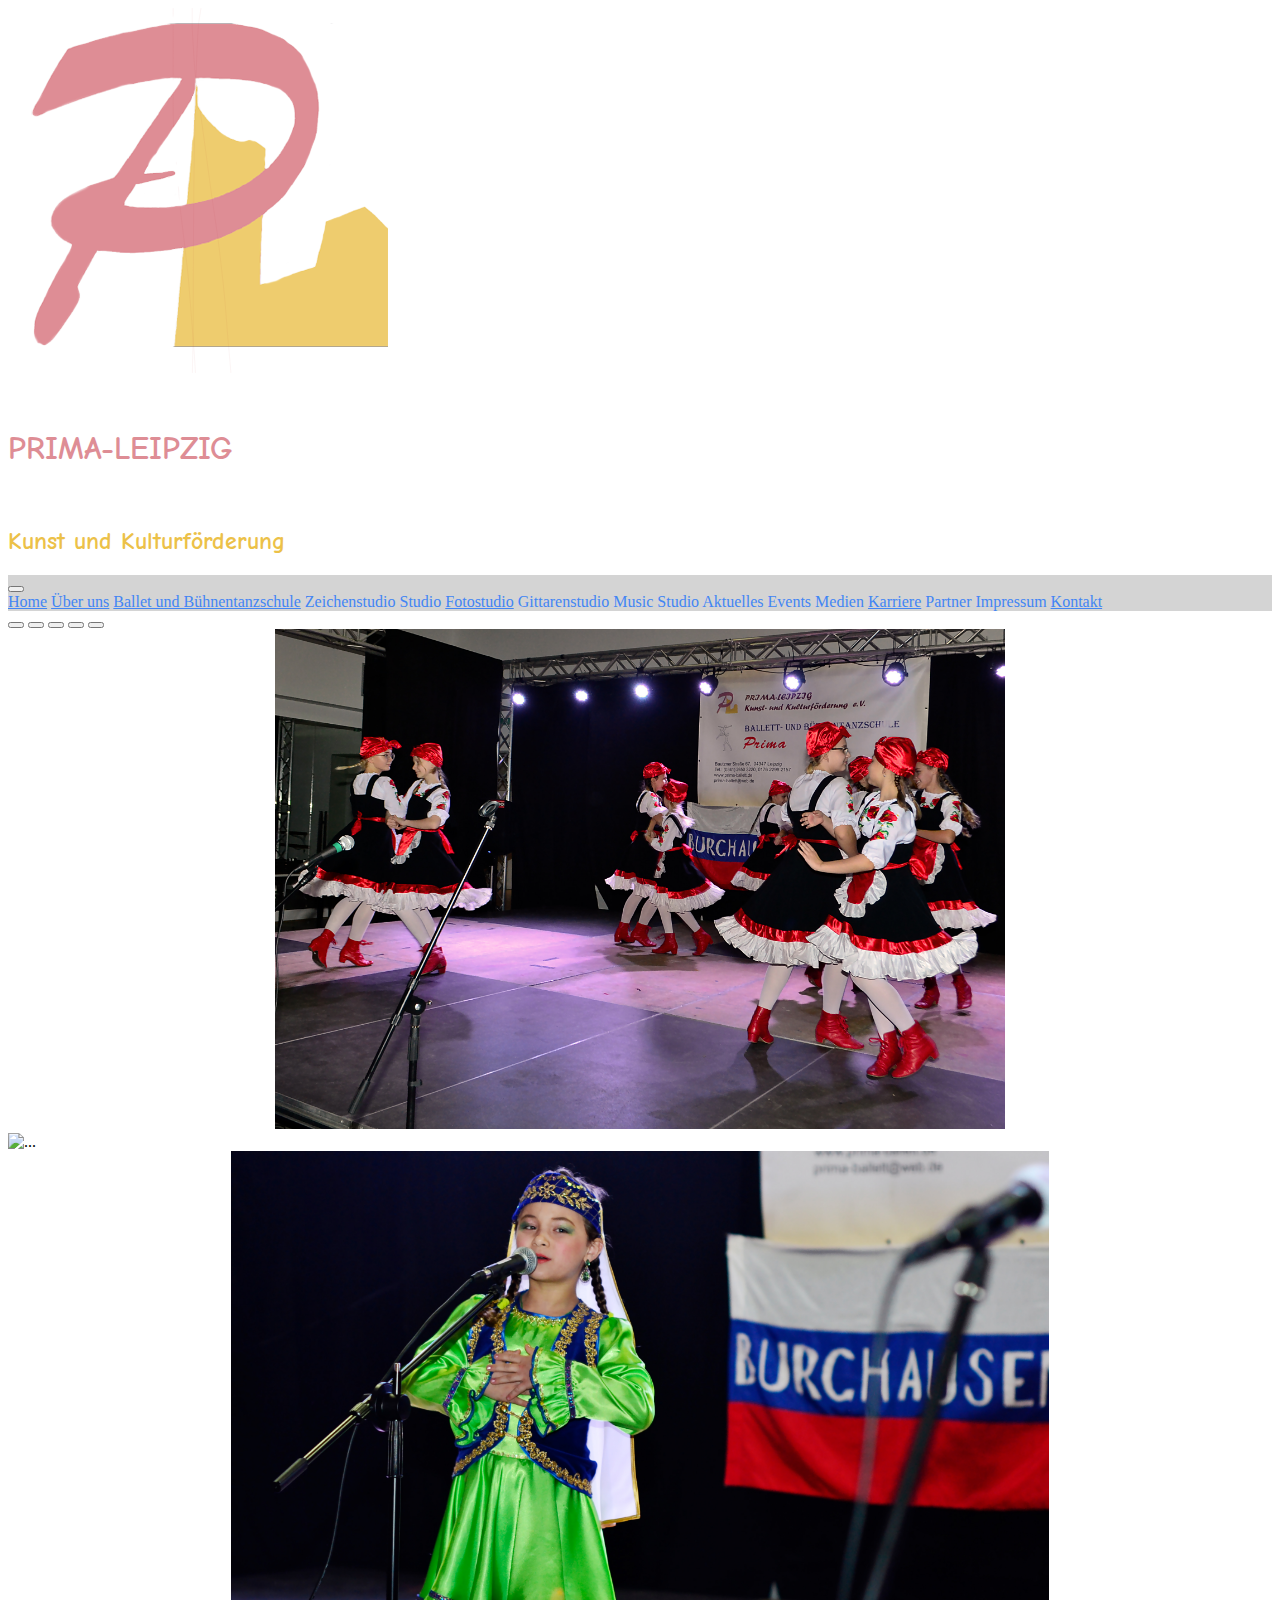
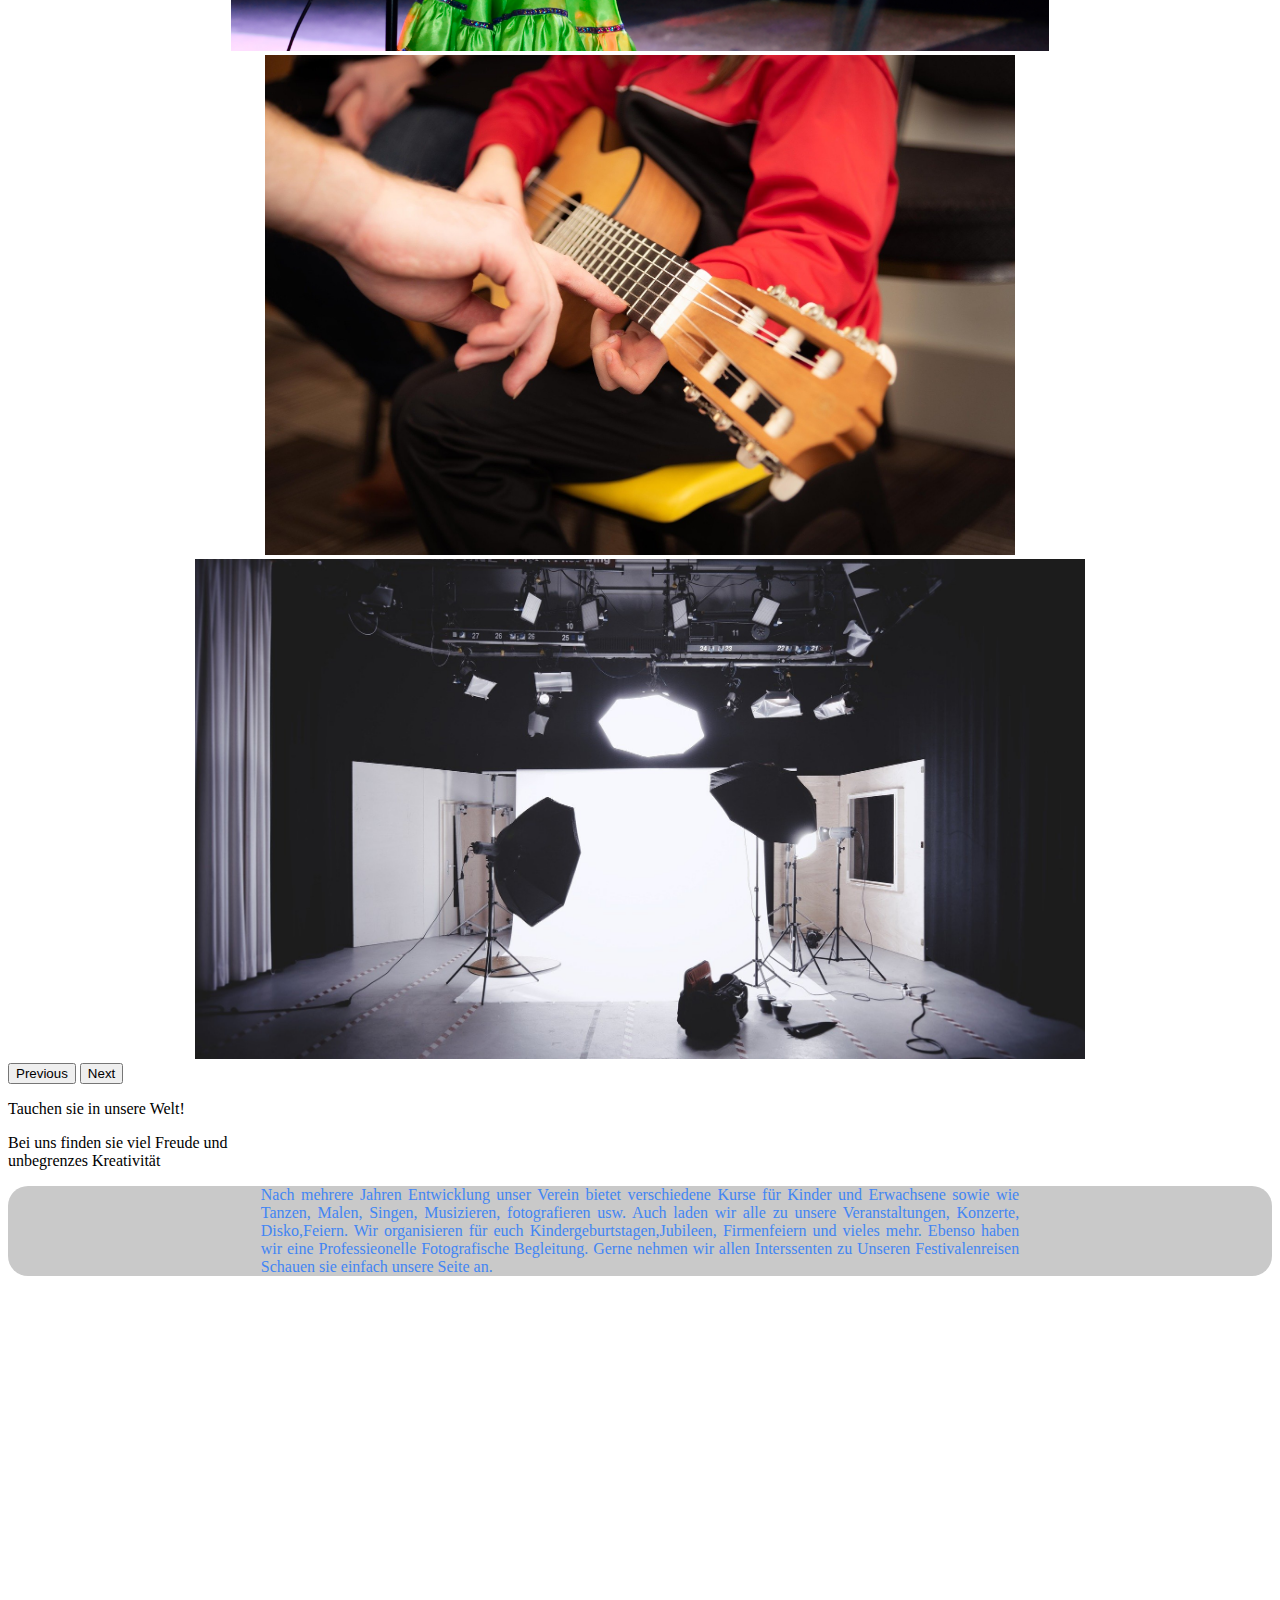
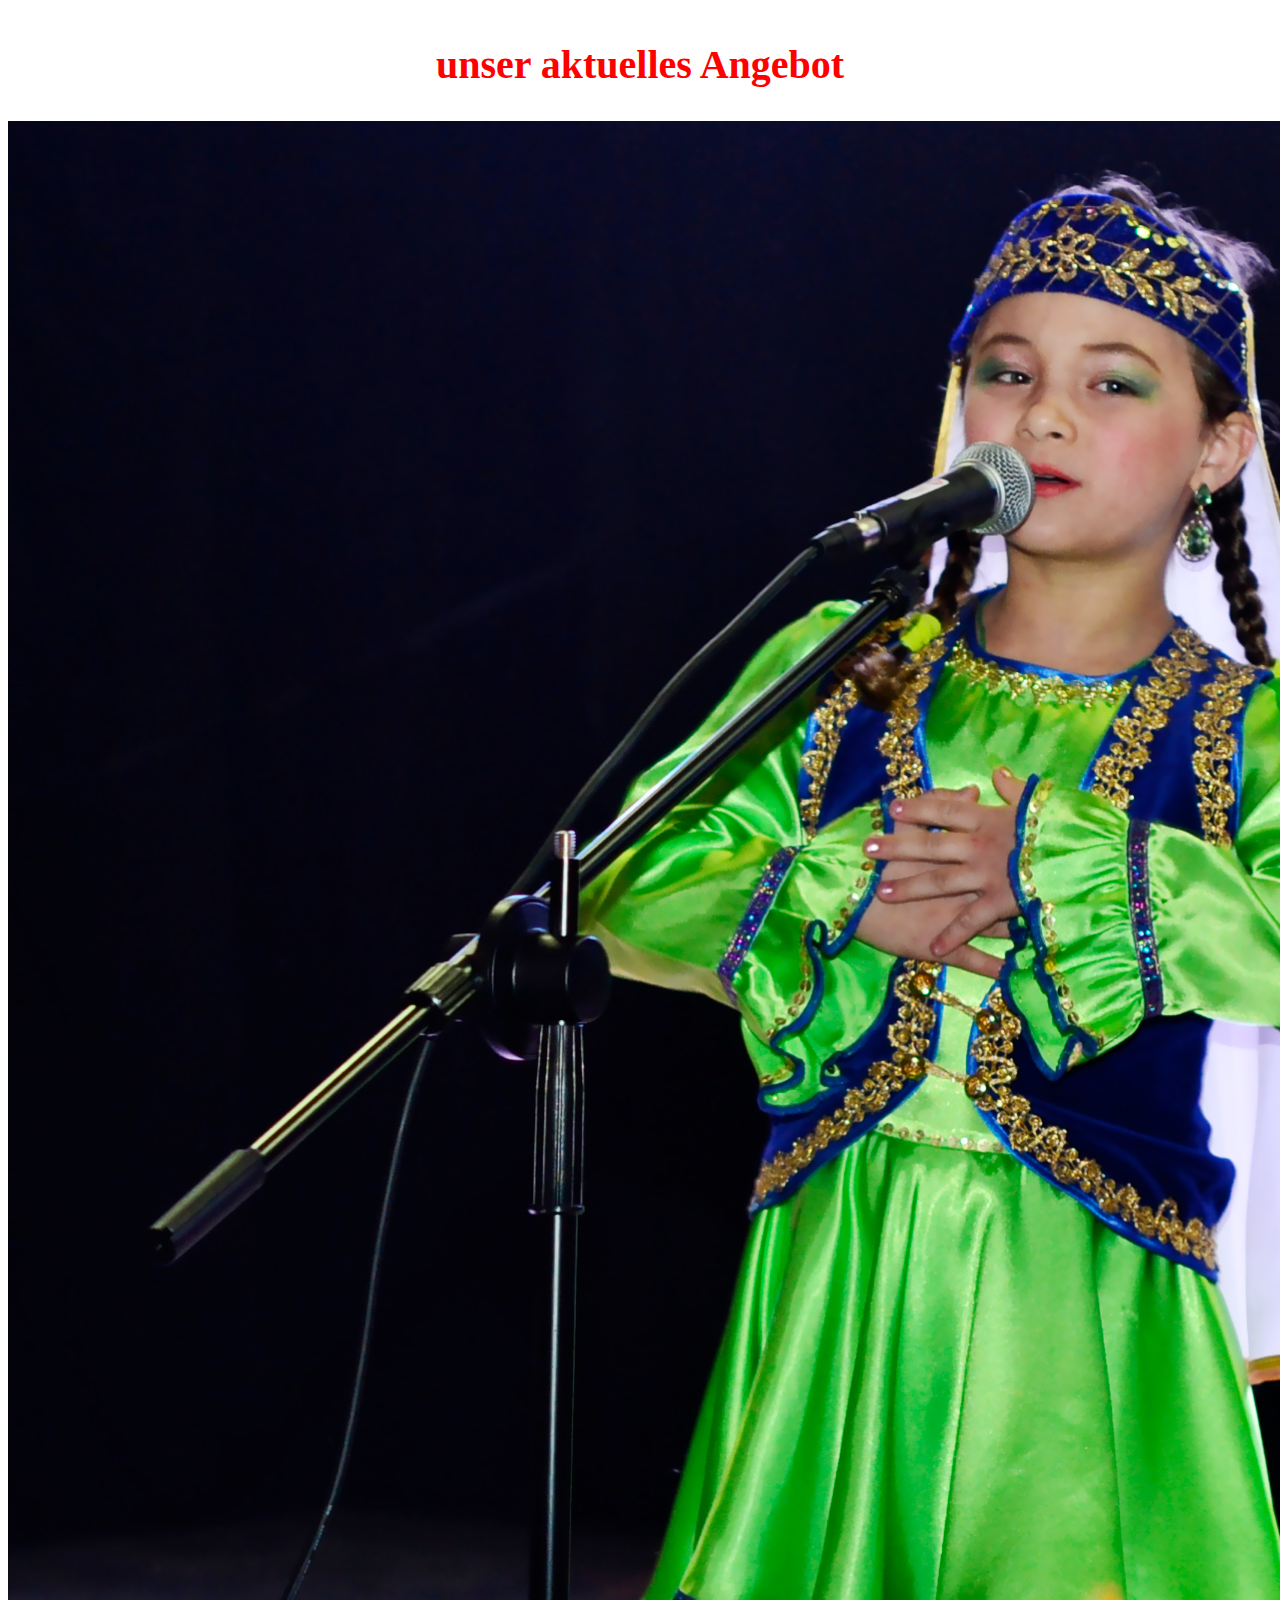
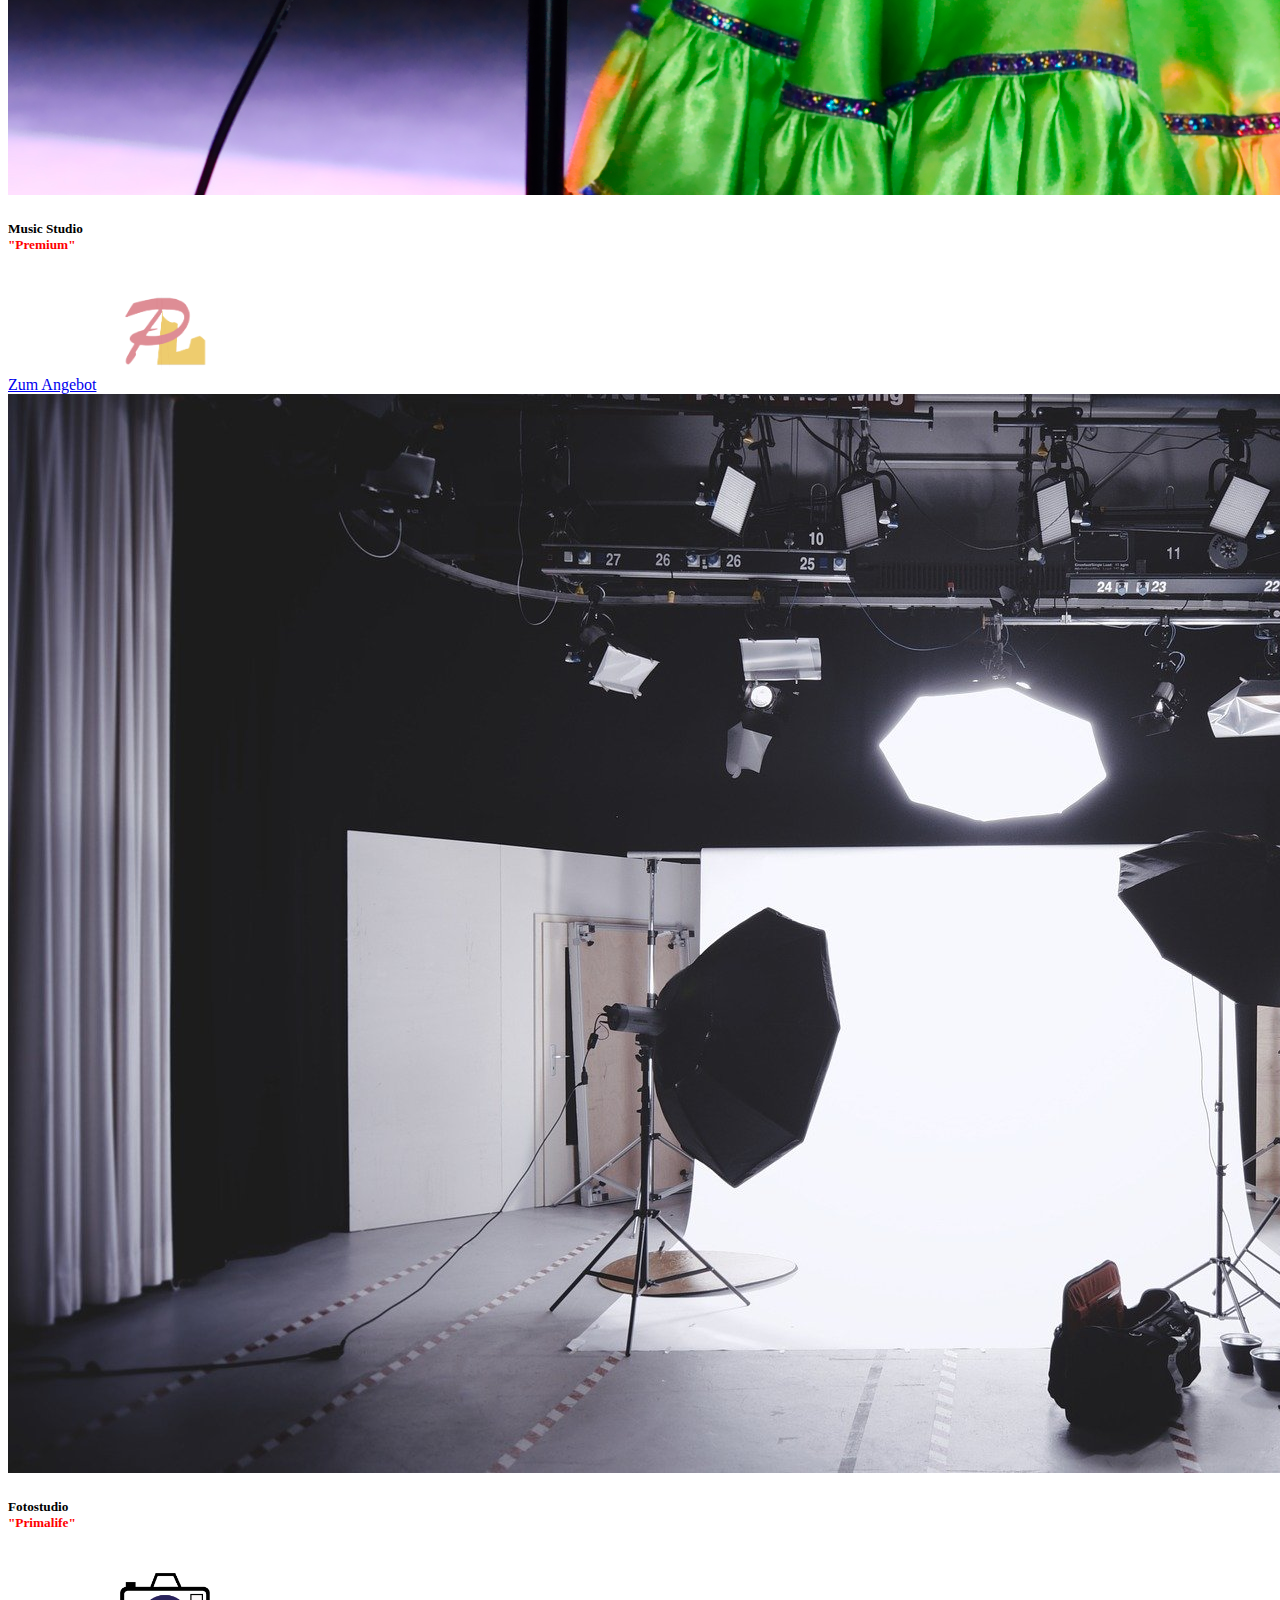
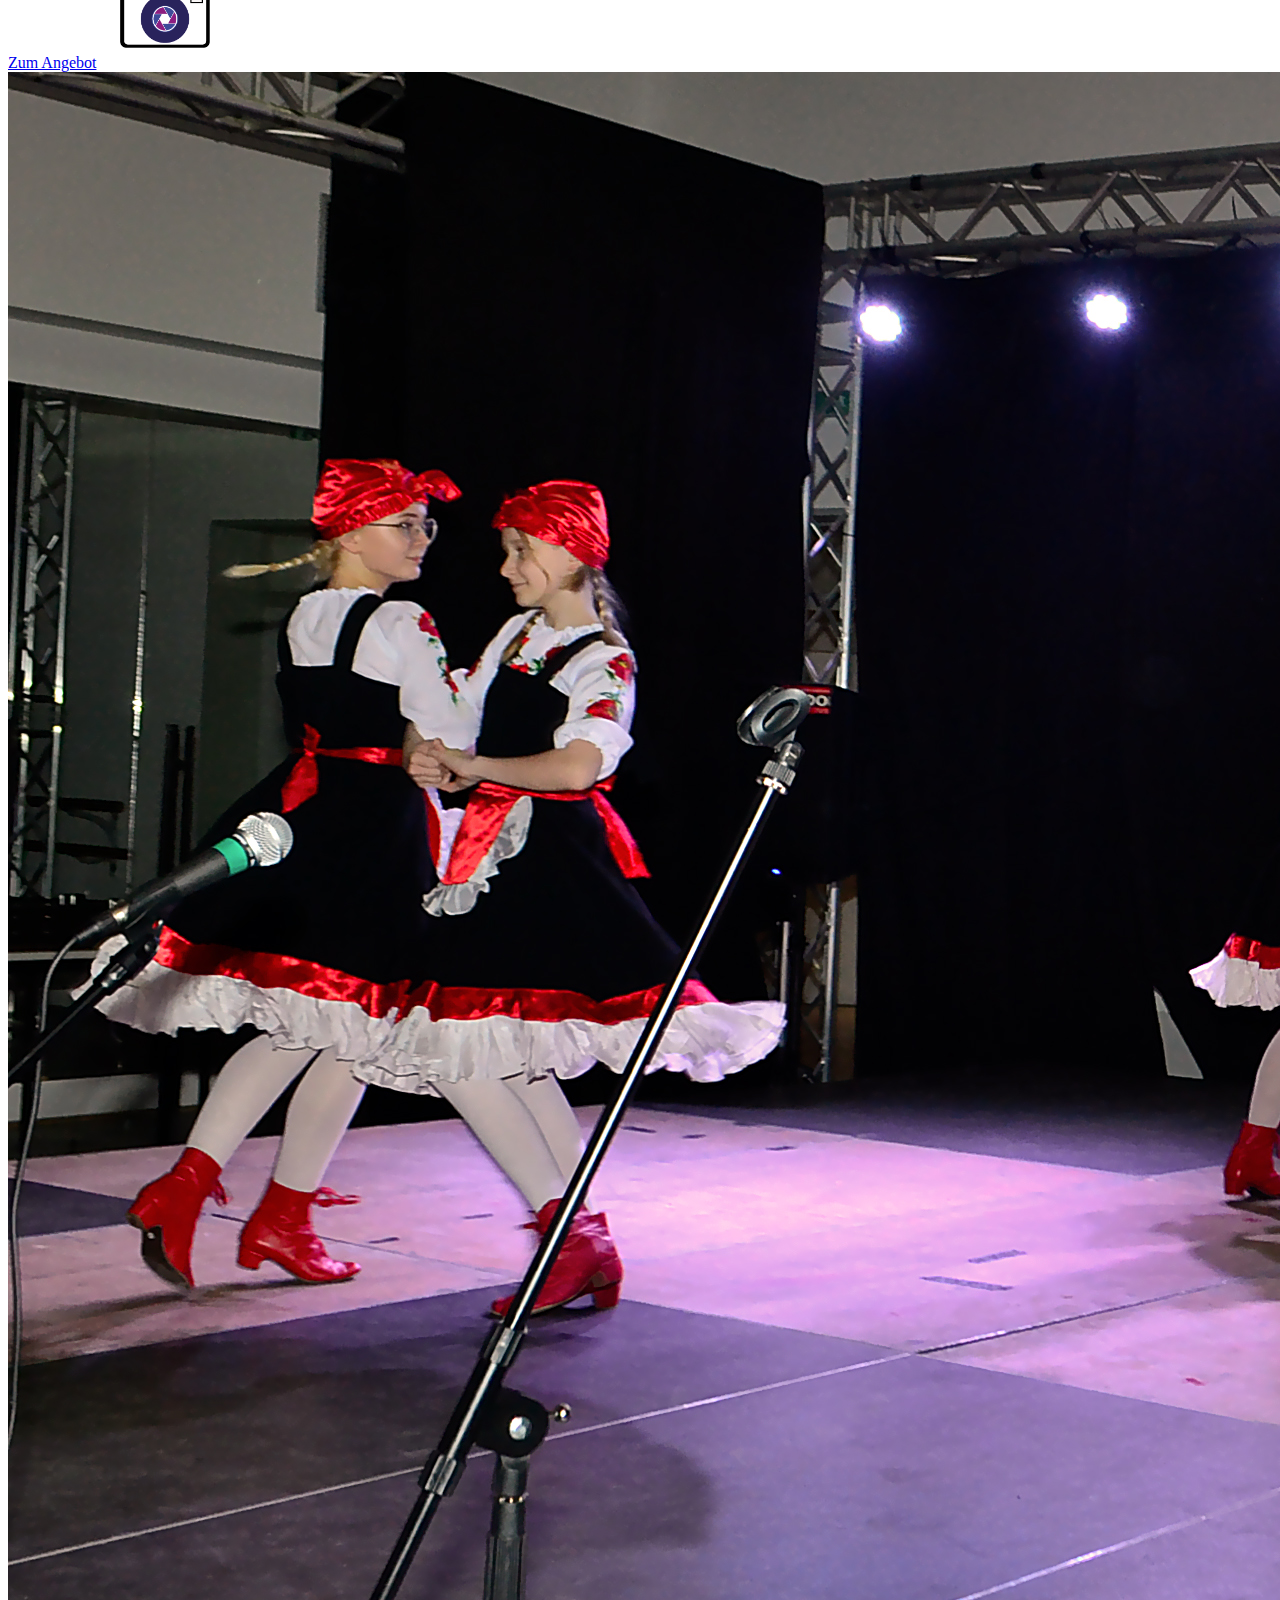
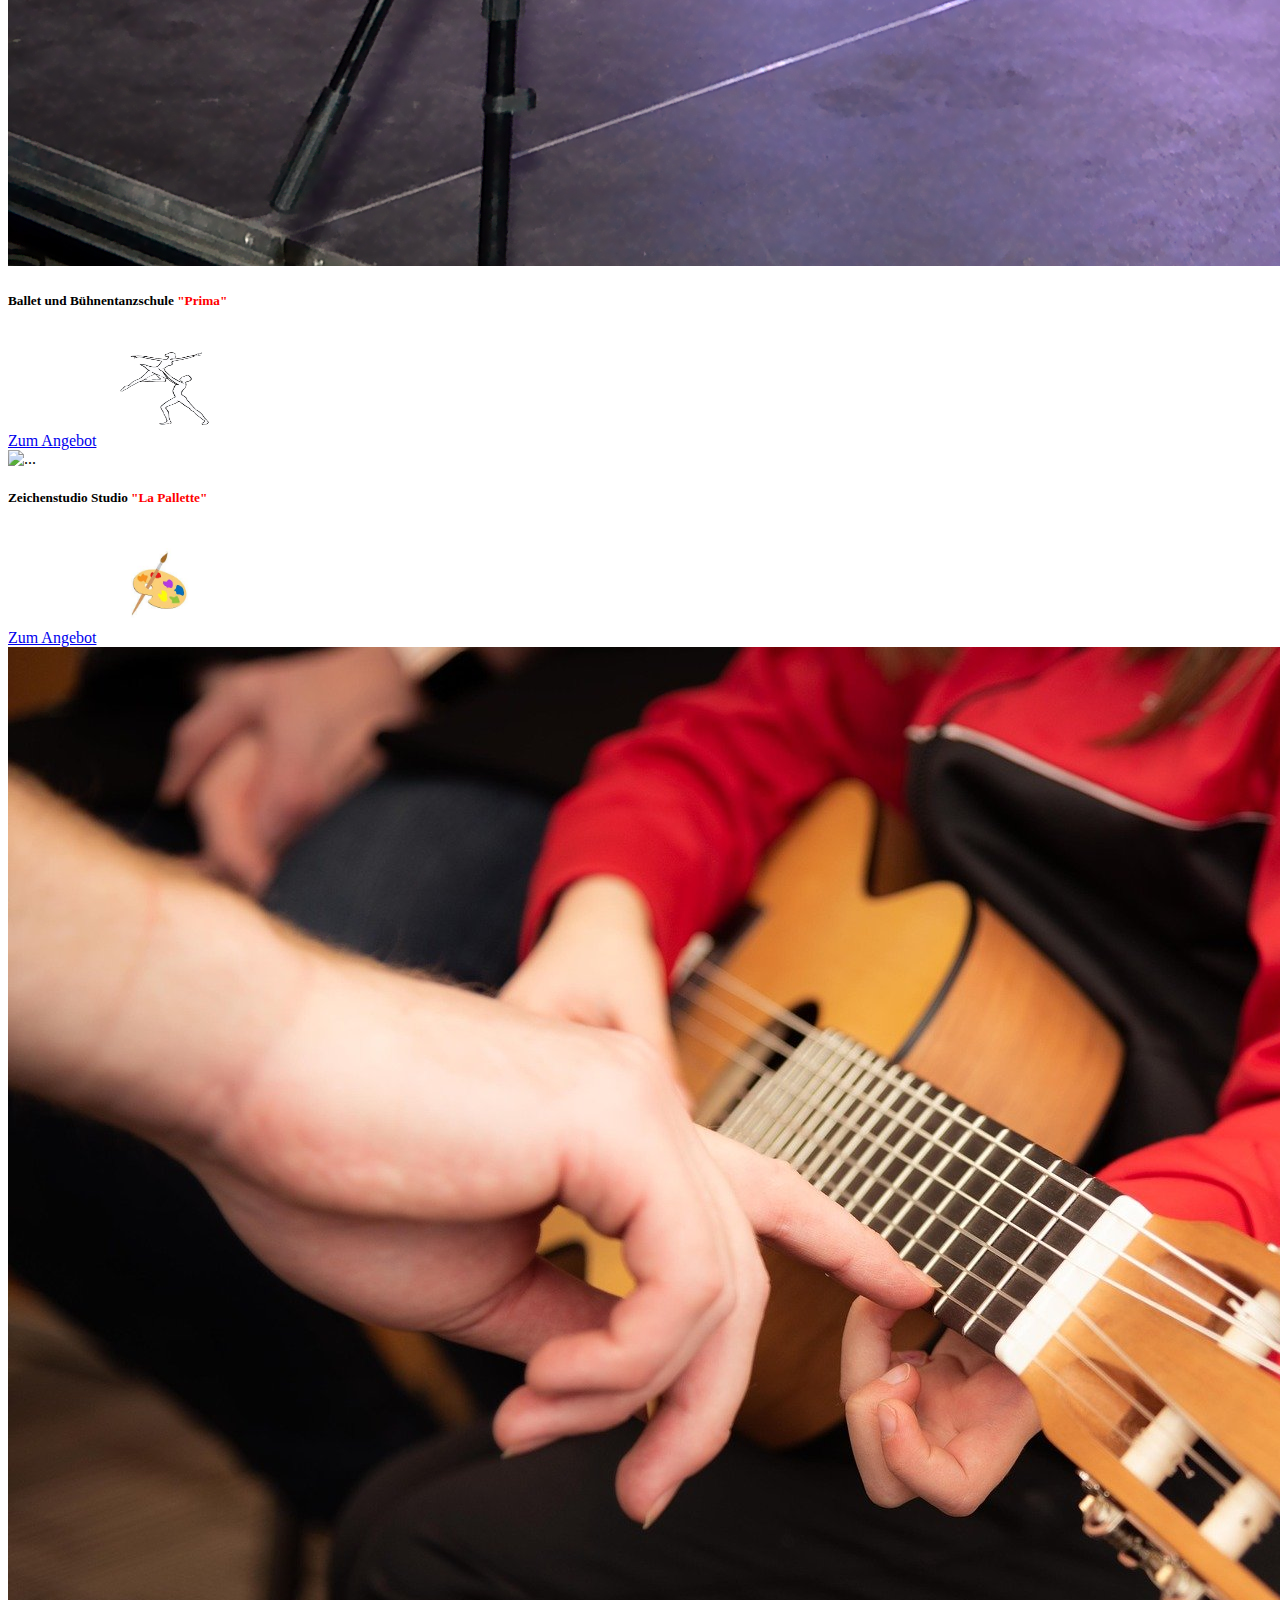
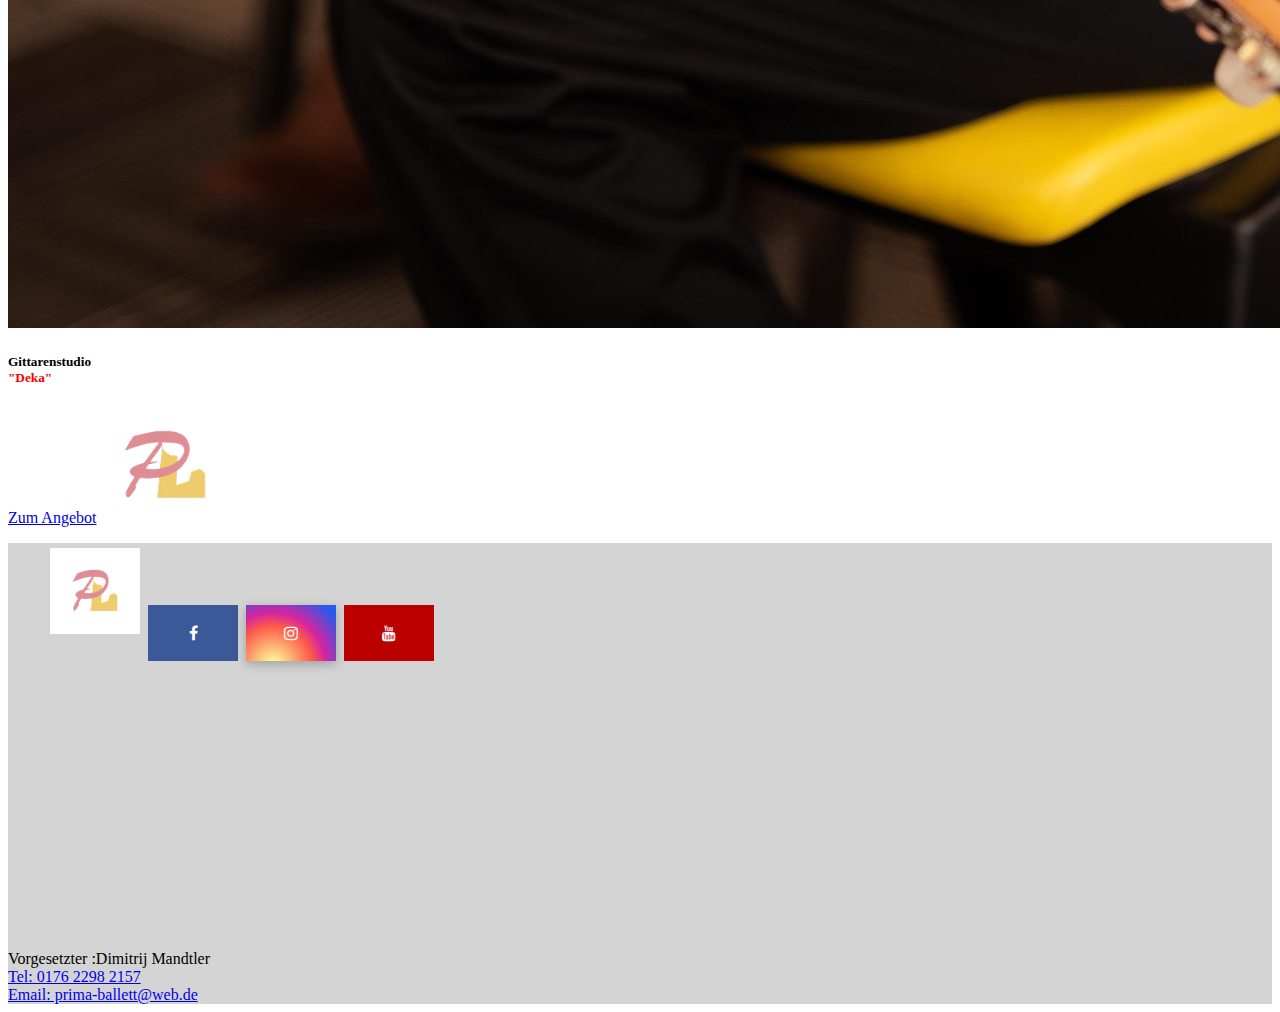
==== index.html @ fb9dcfda "dont know why" ====
<!DOCTYPE html>
<html lang="de">
<head>
    <meta charset="UTF-8">
    <meta http-equiv="X-UA-Compatible" content="IE=edge">
    <meta name="viewport" content="width=device-width, initial-scale=1.0">
    <meta name="description" content="Prima verein, Ballet und Bühnentanzschule, Zeichenstudio Studio, Fotostudio, Gittarenstudio, Music Studio, PRIMA-LEIPZIG, Kunst und Kulturförderung">
    <link rel="stylesheet" href="style.css"> 
    <!-- fonts -->
    <!-- font-family: 'Comic Neue', cursive; -->
    <link rel="stylesheet" href="https://cdnjs.cloudflare.com/ajax/libs/font-awesome/4.7.0/css/font-awesome.min.css">
    <link rel="preconnect" href="https://fonts.googleapis.com">
    <link rel="preconnect" href="https://fonts.gstatic.com" crossorigin>
    <link href="https://fonts.googleapis.com/css2?family=Comic+Neue:ital,wght@1,700&display=swap" rel="stylesheet">
<!-- bootstrap link -->    
    <link href="https://cdn.jsdelivr.net/npm/bootstrap@5.1.3/dist/css/bootstrap.min.css" rel="stylesheet" integrity="sha384-1BmE4kWBq78iYhFldvKuhfTAU6auU8tT94WrHftjDbrCEXSU1oBoqyl2QvZ6jIW3" crossorigin="anonymous">
    <title>Prima verein</title>
</head>
<body>
  <!--header  -->
    <div class="header">
        <div class="container">
            <div class="row">
              <div class="col col-lg-2">
                <img src="./images/logos/logo verein.png" class="img-fluid" alt="logo verein">
              </div>
              <div class="col text-center">
                <h1 class="prima">PRIMA-LEIPZIG</h1> <br> <h2 class="comicfont">Kunst und Kulturförderung</h2>
              </div>
          </div>
    </div>

<!-- Navbar -->
    <nav class="navbar navbar-expand-lg navbar-light bg-light ">
        <div class="container-fluid ">
          <!-- <a class="navbar-brand" href="#">Navbar</a> -->
          <button class="navbar-toggler" type="button" data-bs-toggle="collapse" data-bs-target="#navbarNavAltMarkup" aria-controls="navbarNavAltMarkup" aria-expanded="false" aria-label="Toggle navigation">
            <span class="navbar-toggler-icon"></span>
          </button>
          <div class="collapse navbar-collapse" id="navbarNavAltMarkup">
            <div class="navbar-nav ">
              <a class="nav-link active text-primary" aria-current="page" href="#">Home</a>
              <a class="nav-link text-primary" href="./uberuns.html">Über uns</a>
              <a class="nav-link text-primary" href="http://www.prima-ballett.de/" target="_blank" rel="noopener noreferrer">Ballet und Bühnentanzschule</a>
              <a class="nav-link text-primary">Zeichenstudio Studio</a>
              <a class="nav-link text-primary" href="https://www.primalife-foto.de/" target="_blank" rel="noopener noreferrer">Fotostudio</a>
              <a class="nav-link text-primary">Gittarenstudio</a>
              <a class="nav-link text-primary">Music Studio</a>
              <a class="nav-link text-primary" >Aktuelles</a>
              <a class="nav-link text-primary" >Events</a>
              <a class="nav-link text-primary" >Medien</a>
              <a class="nav-link text-primary" href="./karriere.html">Karriere</a>
              <a class="nav-link text-primary" >Partner</a>
              <a class="nav-link text-primary" >Impressum</a>
              <a class="nav-link text-primary" href="./contact.html">Kontakt</a>
              
            </div>
          </div>
        </div>
      </nav>

<!-- Carousel -->
      <div id="carouselExampleIndicators" class="carousel slide" data-bs-ride="carousel">
        <div class="carousel-indicators">
          <button type="button" data-bs-target="#carouselExampleIndicators" data-bs-slide-to="0" class="active" aria-current="true" aria-label="Slide 1"></button>
          <button type="button" data-bs-target="#carouselExampleIndicators" data-bs-slide-to="1" aria-label="Slide 2"></button>
          <button type="button" data-bs-target="#carouselExampleIndicators" data-bs-slide-to="2" aria-label="Slide 3"></button>
          <button type="button" data-bs-target="#carouselExampleIndicators" data-bs-slide-to="3" aria-label="Slide 4"></button>
          <button type="button" data-bs-target="#carouselExampleIndicators" data-bs-slide-to="4" aria-label="Slide 5"></button>
        </div>
        <div class="carousel-inner">
          <div class="carousel-item active">
            <img src="./images/slider/Ballett und Bühnentanzschule Prima.jpg" class="d-block w-100" alt="...">
          </div>
          <div class="carousel-item">
            <img src="./images/slider/Zeichenstudio     la Pallette.jpg" class="d-block w-100" alt="...">
          </div>
          <div class="carousel-item">
            <img src="./images/slider/Musikstudio Premium.jpg" class="d-block w-100" alt="...">
          </div>
          <div class="carousel-item">
            <img src="./images/alternative himages/guitar-g7d5895101_1920.jpg" class="d-block w-100" alt="...">
          </div>
          <div class="carousel-item">
            <img src="./images/alternative himages/photography-g5c45568c9_1920.jpg" class="d-block w-100" alt="...">
          </div>
        </div>
        <button class="carousel-control-prev" type="button" data-bs-target="#carouselExampleIndicators" data-bs-slide="prev">
          <span class="carousel-control-prev-icon" aria-hidden="true"></span>
          <span class="visually-hidden">Previous</span>
        </button>
        <button class="carousel-control-next" type="button" data-bs-target="#carouselExampleIndicators" data-bs-slide="next">
          <span class="carousel-control-next-icon " aria-hidden="true"></span>
          <span class="visually-hidden ">Next</span>
        </button>
      </div>

      <p class="h2 text-center text-primary">Tauchen sie in unsere Welt!</p>
      
      <p class="h2 text-center text-danger">Bei uns finden sie viel Freude und <br> unbegrenzes Kreativität</p>

      <div class="container-fluid text-info fs-4" id="discription">
        Nach mehrere Jahren Entwicklung unser Verein bietet verschiedene Kurse für Kinder
        und Erwachsene sowie wie Tanzen,
        Malen, Singen, Musizieren, fotografieren usw.
        Auch laden wir alle zu unsere Veranstaltungen, Konzerte, Disko,Feiern.
        Wir organisieren für euch Kindergeburtstagen,Jubileen, Firmenfeiern und vieles mehr.
        Ebenso haben wir eine Professieonelle Fotografische Begleitung.
        Gerne nehmen wir allen Interssenten zu Unseren Festivalenreisen
        Schauen sie einfach unsere Seite an.
      </div>
      
      <!-- youtube video -->
      <div class="embed-responsive embed-responsive-16by9 text-center">
        <iframe width="400" height="315" src="https://www.youtube.com/embed/4r2b_z2uVIg" title="YouTube video player" frameborder="0" allow="accelerometer; autoplay; clipboard-write; encrypted-media; gyroscope; picture-in-picture" allowfullscreen></iframe>
      </div>

      <div class=" angebot">
          <h2>unser aktuelles Angebot</h2>
      </div>

      <!-- Card group -->
      <div class="card-group">
      <div class="card m-6"  >
        <img src="./images/slider/Musikstudio Premium.jpg" class="card-img-top" alt="...">
        <div class="card-body">
          <h5 class="card-title">Music Studio 
          <br>
          <span class="red">"Premium"</span></h5>
          <p class="card-text" ></p>
          <a href="#" class="btn btn-primary">Zum Angebot</a>
          <a href="#"> <img class="cardGroupLogo" src="./images/logos/logo verein.png" class="img-fluid" alt="logo verein"></a>
        </div>
      </div>

      <div class="card m-6 " >
        <img src="./images/alternative himages/photography-g5c45568c9_1920.jpg" class="card-img-top" alt="...">
        <div class="card-body">
          <h5 class="card-title">Fotostudio 
          <br>
          <span class="red">"Primalife"</span></h5>
          <p class="card-text"></p>
          <a href="https://www.primalife-foto.de/" target="_blank" rel="noopener noreferrer" class="btn btn-primary">Zum Angebot</a>
          <a href="#"> <img class="cardGroupLogo" src="./images/logos/logoprimalife endergebnis ohne text.png" class="img-fluid" alt="logo verein"></a>
        </div>
      </div>

      <div class="card m-6 "  >
        <img src="./images/slider/Ballett und Bühnentanzschule Prima.jpg" class="card-img-top" alt="...">
        <div class="card-body">
          <h5 class="card-title">Ballet und Bühnentanzschule <span class="red">"Prima"</span> </h5>
          <p class="card-text"></p>
          <a href="http://www.prima-ballett.de/"  target="_blank" rel="noopener noreferrer" class="btn btn-primary">Zum Angebot</a>
          <a href="#"> <img class="cardGroupLogo" src="./images/logos/ballet und bühnentanzschule.png" class="img-fluid" alt="logo verein"></a>
        </div>
      </div>
    


    
      <div class="card m-6 " >
        <img src="./images/slider/Zeichenstudio     la Pallette.jpg" class="card-img-top" alt="...">
        <div class="card-body">
          <h5 class="card-title">Zeichenstudio Studio <span class="red">"La Pallette"</span></h5>
          <p class="card-text"></p>
          <a href="#" class="btn btn-primary">Zum Angebot</a>
          <a href="#"> <img class="cardGroupLogo" src="./images/logos/logo freies gestalten.jpg" class="img-fluid" alt="logo verein"></a>
        </div>
      </div>

      <div class="card m-6 " >
        <img src="./images/alternative himages/guitar-g7d5895101_1920.jpg" class="card-img-top" alt="...">
        <div class="card-body">
          <h5 class="card-title">Gittarenstudio 
          <br>
          <span class="red">"Deka"</span></h5>
          <p class="card-text"></p>
          <a href="#" class="btn btn-primary">Zum Angebot</a>
          <a href="#"> <img class="cardGroupLogo" src="./images/logos/logo verein.png" class="img-fluid" alt="logo verein"></a>
        </div>
      </div>
        </div>
    
      <!-- footer -->
      <div class="container-fluid #footer">
        <div class="row">
          <div class="col align-self-center">
            <ul class="nav flex-column">
              <a href="#"> <img class="fa fa-logo" src="./images/logos/logo verein.png" class="img-fluid" alt="logo verein"></a>
              <a href="https://www.facebook.com/Prima-Leipzig-Kunst-und-Kulturf%C3%B6rderung-eV-103148522147472" target="_blank" rel="noopener noreferrer" class="fa fa-facebook"></a>
              <a href="https://www.instagram.com/prima_leipzig.e.v/" target="_blank" rel="noopener noreferrer" class="fa fa-instagram"></a>
              <a href="https://www.youtube.com/channel/UCX-TPYa_yRyRYzC_otLRWRw" target="_blank" rel="noopener noreferrer" class="fa fa-youtube"></a>
            </ul>
          </div>
          <div class="col align-self-center">
            <div class="container align-self-center">
                <div class="row">

                  <!-- <div class="col text-center align-self-center " id="map-container-google-2" class="z-depth-1-half map-container" style="height: 500px">
                    <iframe src="https://maps.google.com/maps?q=prima%20leipzig&t=&z=13&ie=UTF8&iwloc=&output=embed" frameborder="0"
                      style="border:0" allowfullscreen></iframe>
                  </div> -->

                  <div class="col">
                    <div class="mapouter"><div class="gmap_canvas"><iframe width="329" height="268" id="gmap_canvas" src="https://maps.google.com/maps?q=prima%20leipzig&t=&z=13&ie=UTF8&iwloc=&output=embed" frameborder="0" scrolling="no" marginheight="0" marginwidth="0"></iframe><br><style>.mapouter{position:relative;text-align:center;height:268px;width:392px;}</style><a href="https://www.embedgooglemap.net">embedgooglemap.net</a><style>.gmap_canvas {overflow:hidden;background:none!important;height:268px;width:392px;}</style></div></div>
                  </div>
                </div>
              </div>
          </div>
          <div class="col text-center">
            <div class="row flex-column text-center">
                <div class="col">
                    Vorgesetzter :Dimitrij Mandtler
                </div>
                <div class="col">
                  <a href="tel:0176 229 82 157">Tel: 0176 2298 2157</a>
                </div>
                <div class="col">
                  <a href="mailto: prima-ballett@web.de">Email: prima-ballett@web.de</a>
                </div>
              </div>
          </div>
        </div>
      </div>









<!-- Bootstrap js -->
    <script src="https://cdn.jsdelivr.net/npm/bootstrap@5.1.3/dist/js/bootstrap.bundle.min.js" integrity="sha384-ka7Sk0Gln4gmtz2MlQnikT1wXgYsOg+OMhuP+IlRH9sENBO0LRn5q+8nbTov4+1p" crossorigin="anonymous"></script>
</body>
</html>
---- style.css ----
.prima {
    padding-top: 2rem;
    font-family: 'Comic Neue', cursive;
    color: #DE8D95;
}

.comicfont {
    color: #ecc148;
    font-family: 'Comic Neue', cursive;
}

.navbar .navbar-nav .nav-link {
    color: #4285F4 !important;
    
  }
.navbar .navbar-nav .nav-link:hover {
    color: rgb(4, 0, 255) !important;
    background: lightblue;
  }

.carousel-inner > .carousel-item > img {
   height: 500px;
   object-fit: contain;
   width: 100%;
  }

.carousel-inner > .carousel-item {
      width: 100%; 
  }

.carousel-control-prev-icon{
    background-color: rgb(92, 87, 87);
}

.carousel-control-next-icon{
    background-color: rgb(92, 87, 87);
}

#discription { 
    background-color: rgb(201, 201, 201);
    color: #4285F4 !important;
    border-radius: 20px;
    padding-left: 20%;
    padding-right: 20%;
    margin-bottom: 1%;
    text-align: justify;
}


.angebot {
    text-align: center;
    color: red;
    margin: 2%;
}

.angebot > h2 {
    font-size: 2.5em;
}

.card-group > .card > img {
    height: 100%;
}

.red {
    color: red;
}

.cardGroupLogo {
    padding: 20px;
    width: 90px;
    height: 75px;
    
}

.container-fluid {
    background-color: #d4d4d4;
}


/* footer */

  .mapouter, .gmap_canvas {
    width: 329px !important;
  }

  .mapouter {
    margin-left: 25%;
  }
/* social media icon */
.fa {
    
    padding: 20px;
    font-size: 30px;
    width: 50px;
    text-align: center;
    text-decoration: none;
    margin: 5px 2px;
  }
 
  .fa-logo{
    padding: 20px;
    background: white;
    width: 50px;
    text-align: center;
    margin: 5px 2px;
  }
  
.fa-facebook {
    background: #3B5998;
    color: white;
}

.fa-instagram {
  color: #fff;
  background: #d6249f;
  background: radial-gradient(circle at 30% 107%, #fdf497 0%, #fdf497 5%, #fd5949 45%,#d6249f 60%,#285AEB 90%);
  box-shadow: 0px 3px 10px rgba(0,0,0,.25);
}

.fa-youtube {
    background: #bb0000;
    color: white;
}

.fa:hover {
    opacity: 0.7;
} 

/* uber uns */

.unsereTeamFoto  {
    display: flex;
    align-items: center;
    justify-content: center;
    height: auto;
    margin: 50px;
   /*  object-fit: contain; */
    /* width: 100%; */
    
}

.unsereTeamFoto > img {
    border: 5px solid red;
}

.uberUnsText {
    padding-top: 15px;
    padding-bottom: 15px;
    background-color: #D4D4D4;
    color: #4285F4 !important;
    border-radius: 20px;
    padding-left: 15%;
    padding-right:15%;
}

#unsereTeam {
   height: 500px;
   object-fit: contain;
   width: 100%;
}
/* karriere */

.wirsuchendich  {
    display: flex;
    align-items: center;
    justify-content: center;
    height: 1000px;
    margin: 50px;
    object-fit: contain;
    width: 100%;
    
}

@media screen and (max-width: 920px) {
    #footer {
        display: flex !important;
        flex-direction: row !important;
    }
    .mapouter {
        margin-left: 0px;
    }
    .wirsuchendich  {
        display: flex;
        align-items: center;
        justify-content: center;
        height: 500px;
        margin: 0px;
        object-fit: fill;
        width: 100%;
        
    }
    .unsereTeamFoto > img {
        display: flex;
        align-items: center;
        justify-content: center;
        height: 200px;
        margin: 0px;
        object-fit: fill;
        width: 100%;
        
    }
}
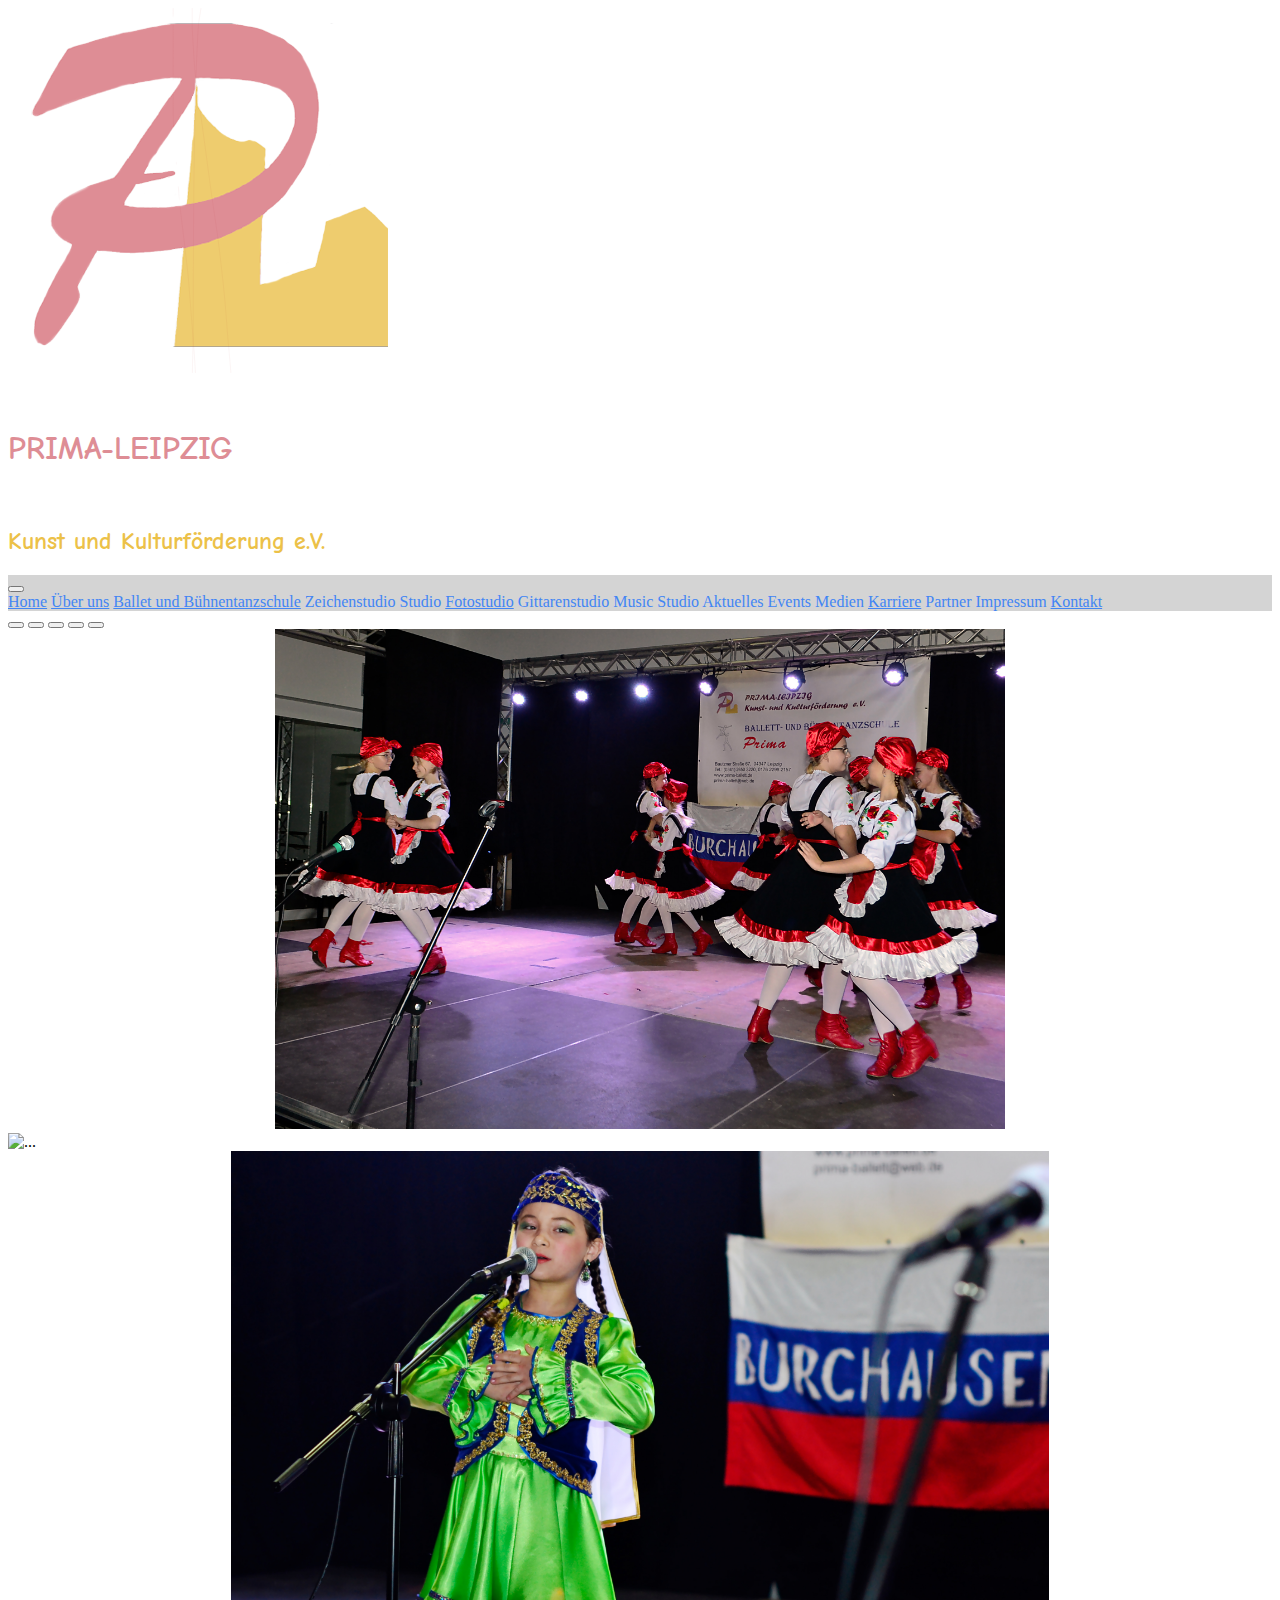
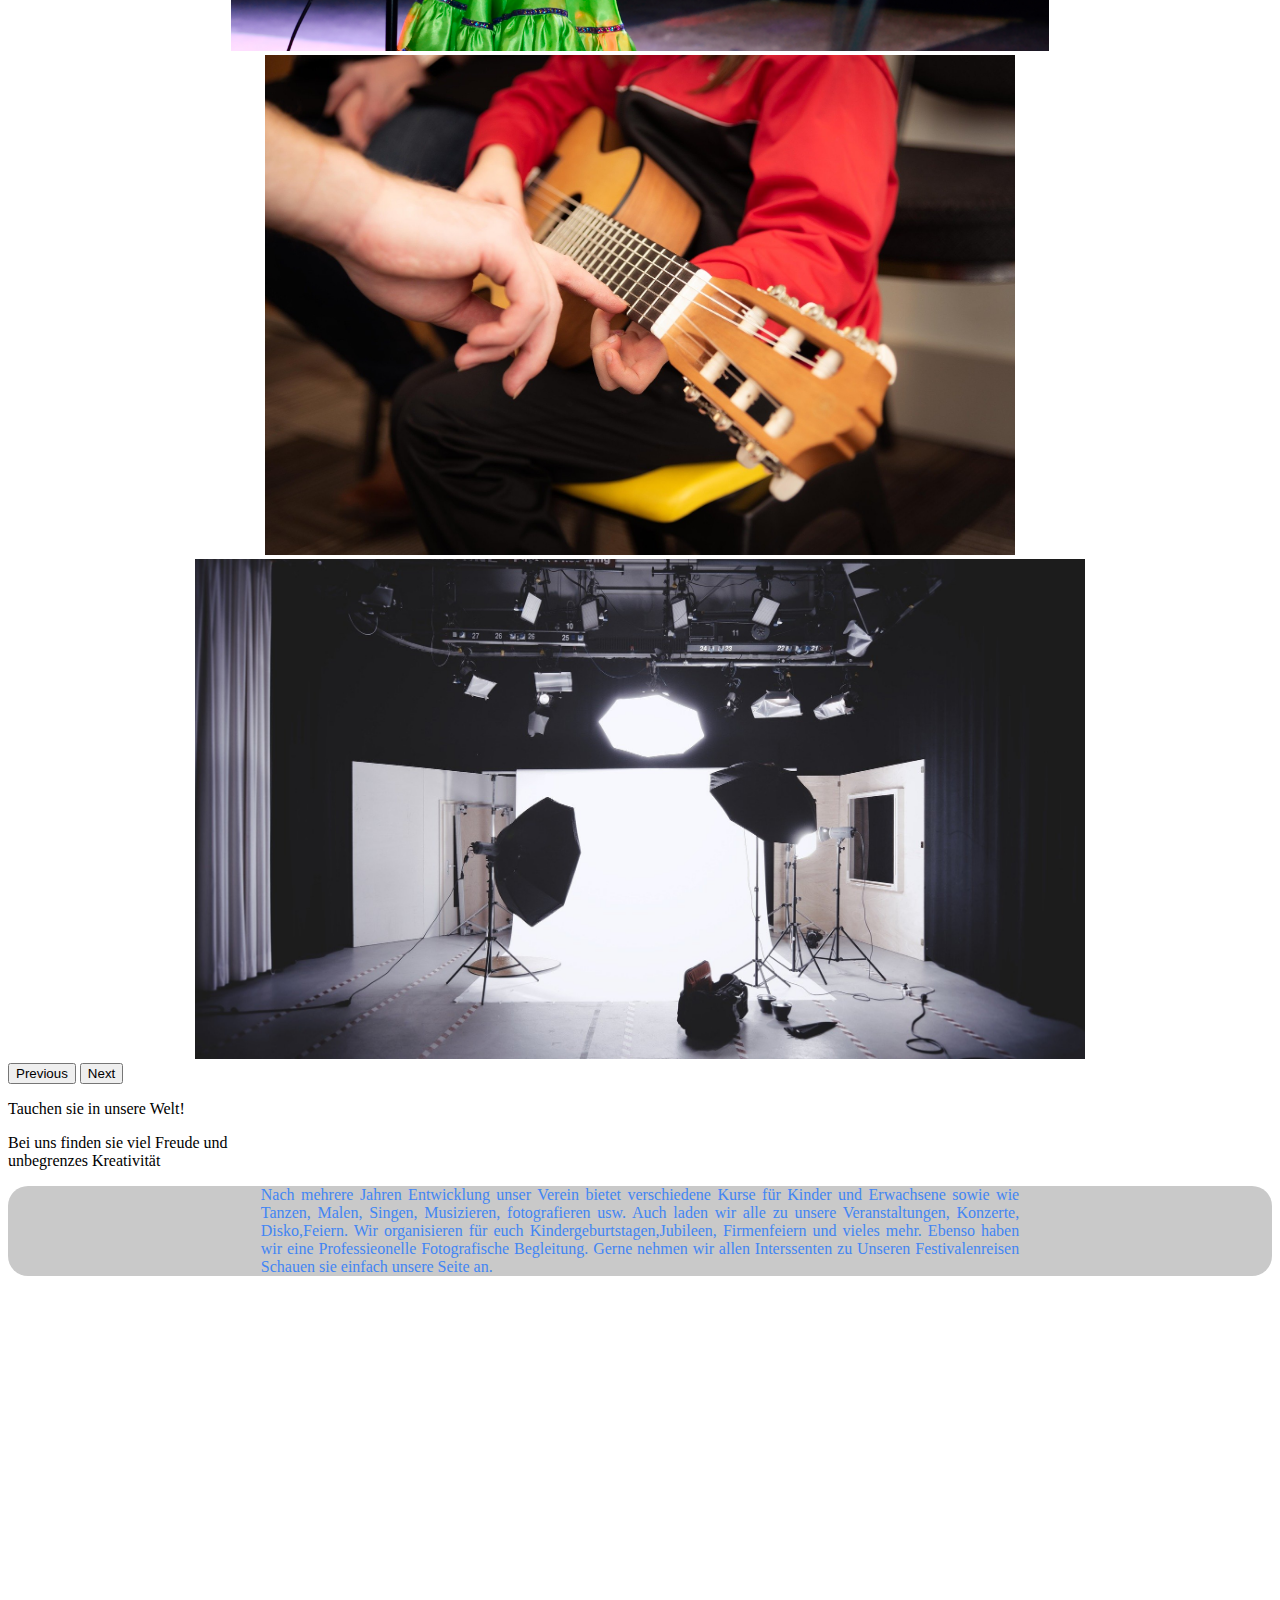
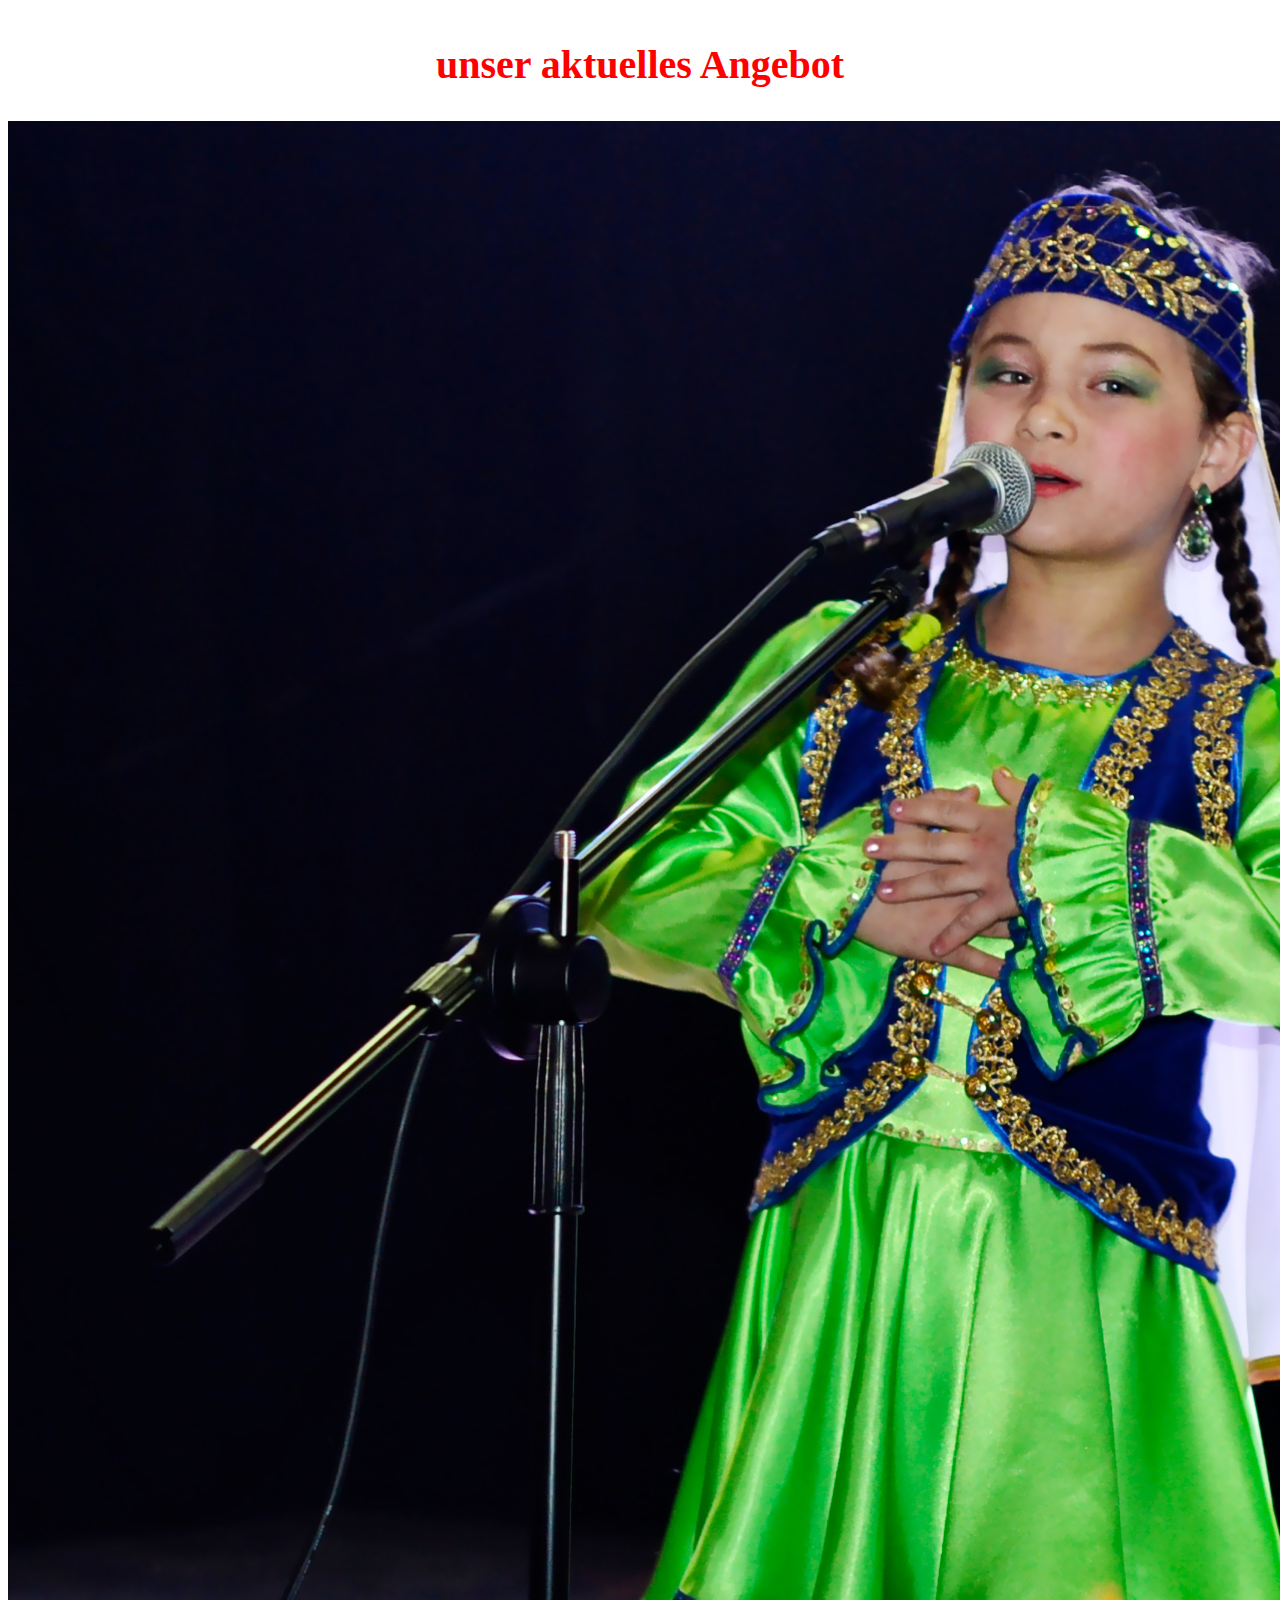
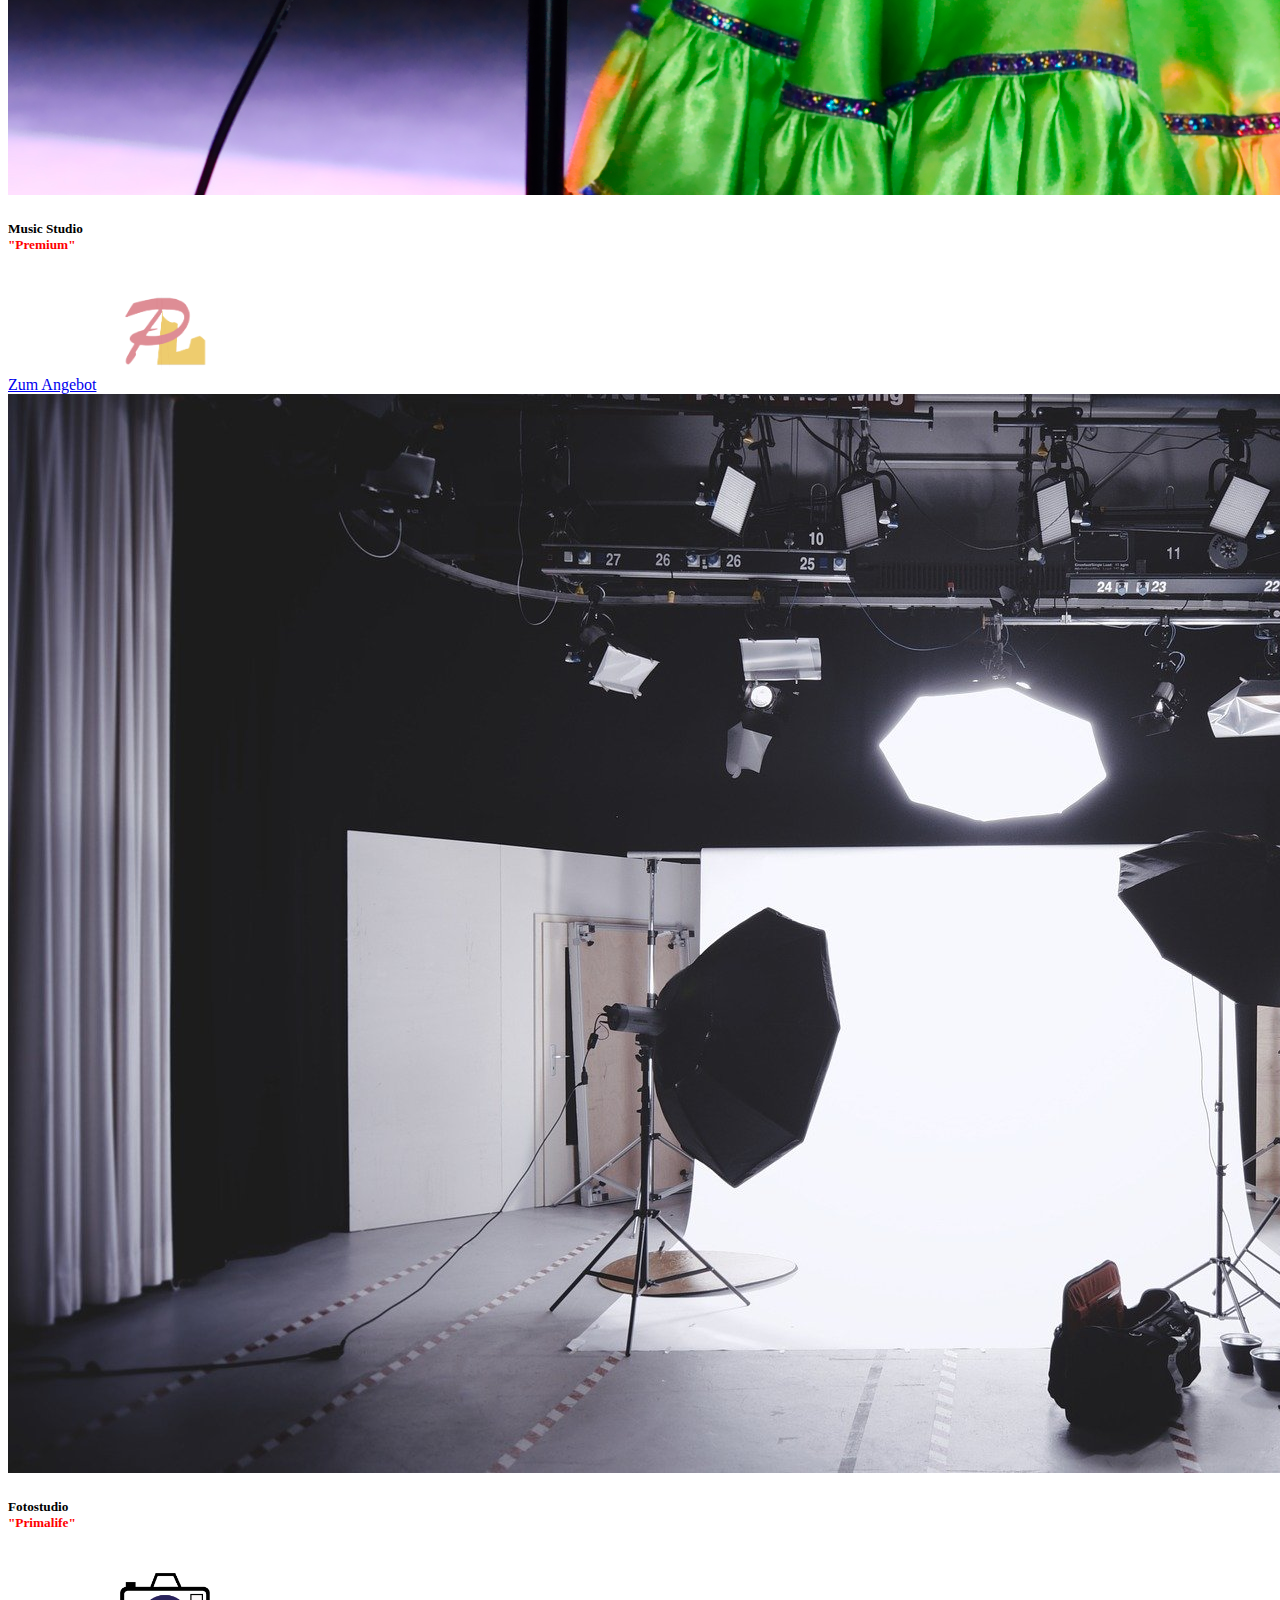
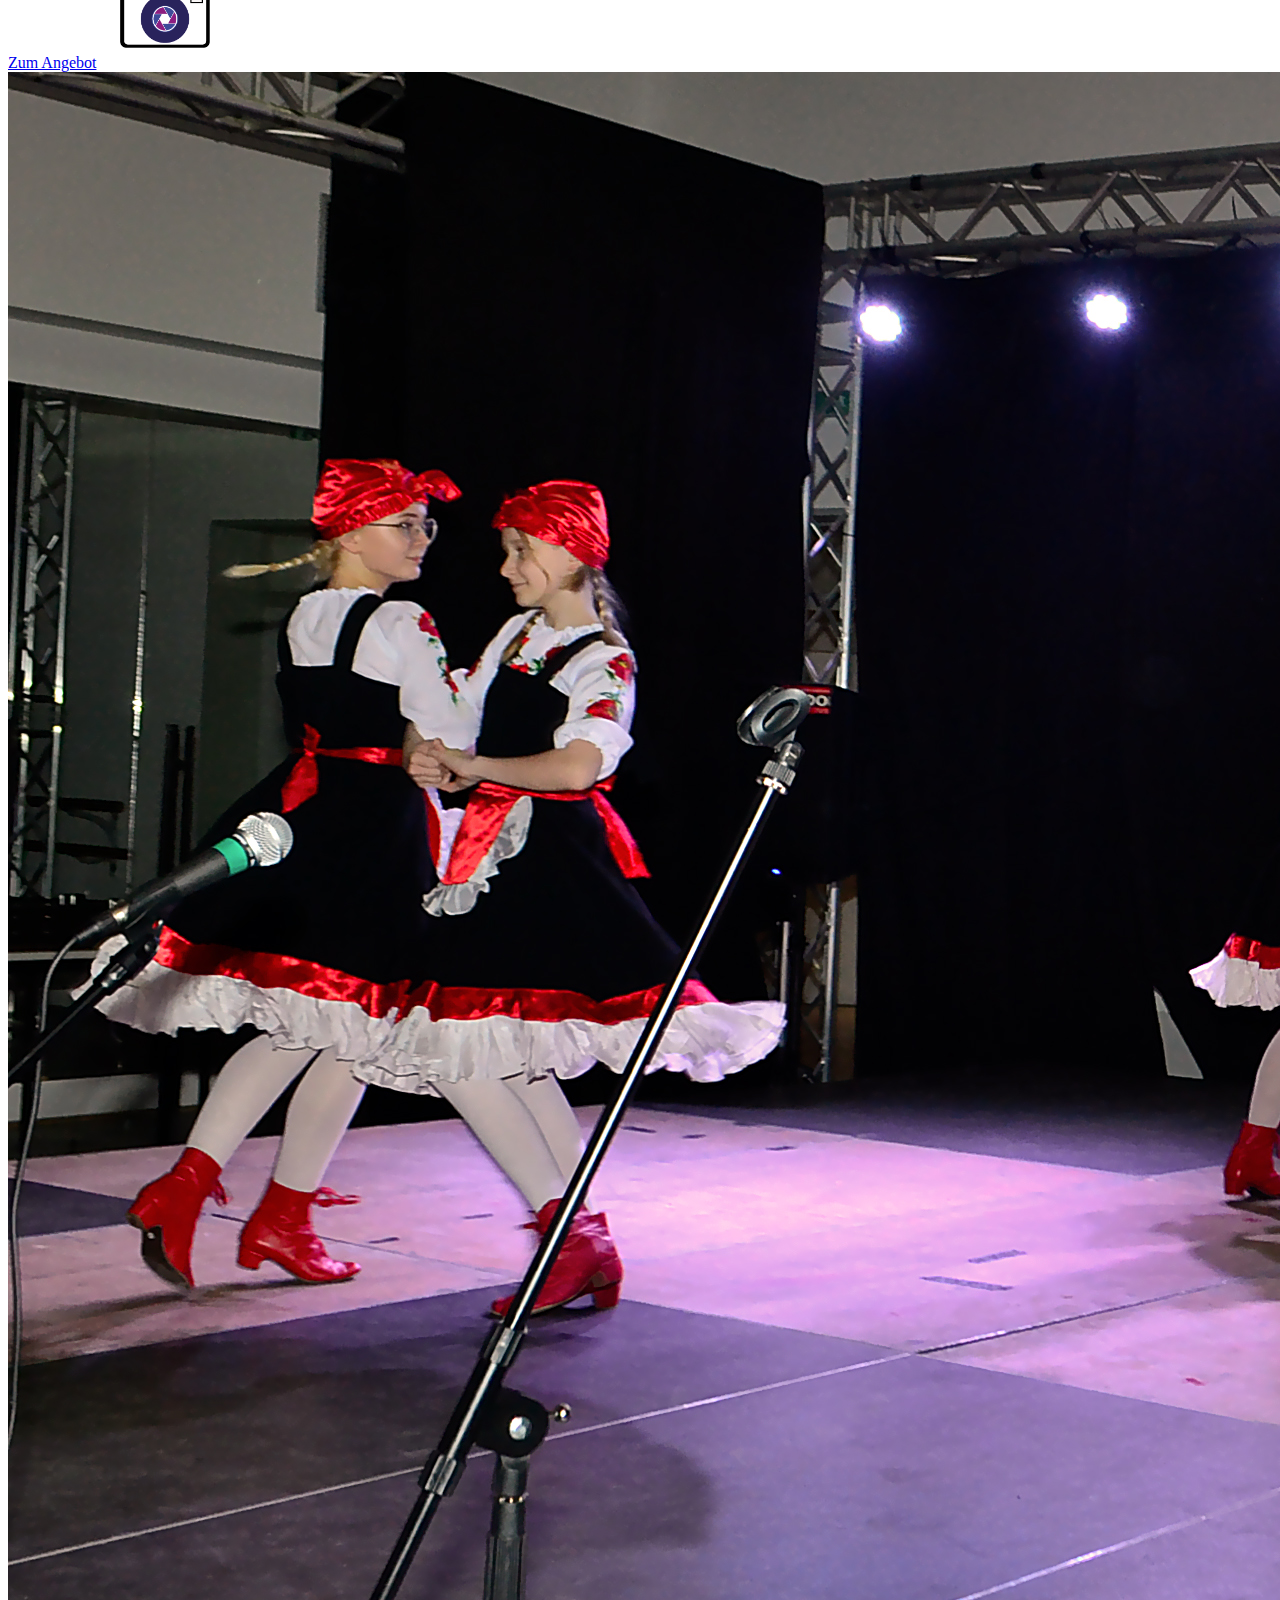
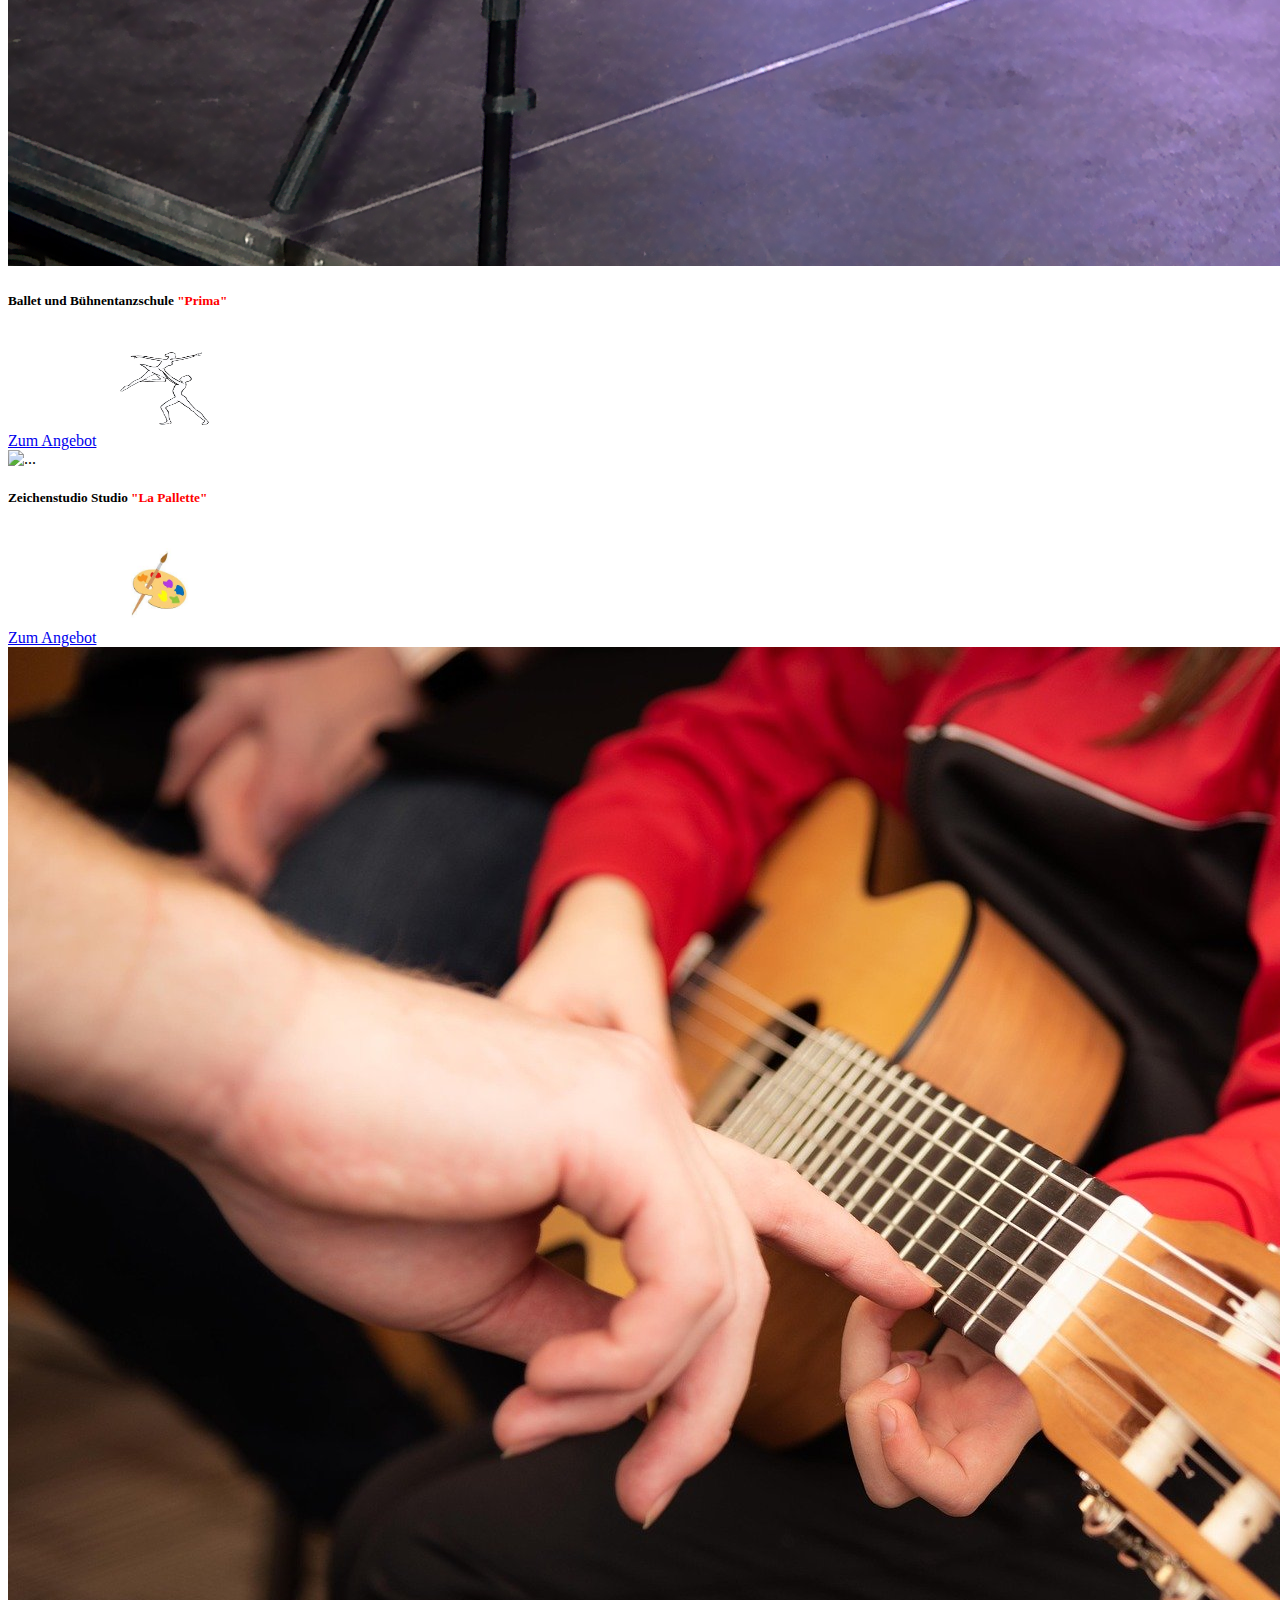
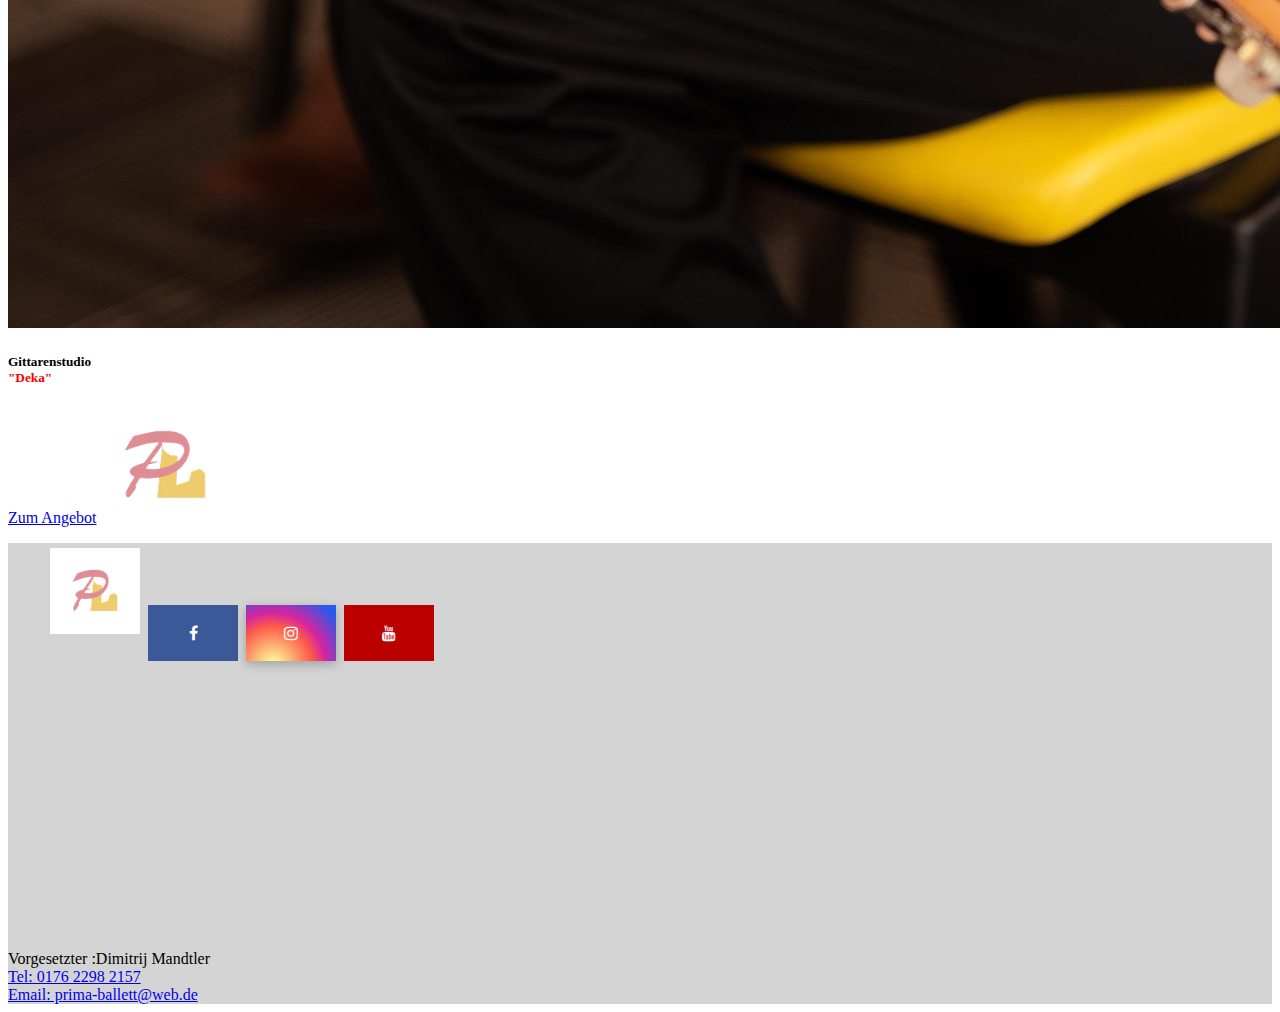
==== commit e2666e27: "e.V. in header, fotostudio link" ====
--- a/index.html
+++ b/index.html
@@ -4,7 +4,7 @@
     <meta charset="UTF-8">
     <meta http-equiv="X-UA-Compatible" content="IE=edge">
     <meta name="viewport" content="width=device-width, initial-scale=1.0">
-    <meta name="description" content="Prima verein, Ballet und Bühnentanzschule, Zeichenstudio Studio, Fotostudio, Gittarenstudio, Music Studio, PRIMA-LEIPZIG, Kunst und Kulturförderung">
+    <meta name="description" content="Prima verein, Ballet und Bühnentanzschule, Zeichenstudio Studio, Fotostudio, Gittarenstudio, Music Studio, PRIMA-LEIPZIG, Kunst und Kulturförderung, Verein">
     <link rel="stylesheet" href="style.css"> 
     <!-- fonts -->
     <!-- font-family: 'Comic Neue', cursive; -->
@@ -25,7 +25,7 @@
                 <img src="./images/logos/logo verein.png" class="img-fluid" alt="logo verein">
               </div>
               <div class="col text-center">
-                <h1 class="prima">PRIMA-LEIPZIG</h1> <br> <h2 class="comicfont">Kunst und Kulturförderung</h2>
+                <h1 class="prima">PRIMA-LEIPZIG</h1> <br> <h2 class="comicfont">Kunst und Kulturförderung e.V.</h2>
               </div>
           </div>
     </div>
@@ -43,7 +43,7 @@
               <a class="nav-link text-primary" href="./uberuns.html">Über uns</a>
               <a class="nav-link text-primary" href="http://www.prima-ballett.de/" target="_blank" rel="noopener noreferrer">Ballet und Bühnentanzschule</a>
               <a class="nav-link text-primary">Zeichenstudio Studio</a>
-              <a class="nav-link text-primary" href="https://www.primalife-foto.de/" target="_blank" rel="noopener noreferrer">Fotostudio</a>
+              <a class="nav-link text-primary" href="https://www.instagram.com/allaprimafoto/" target="_blank" rel="noopener noreferrer">Fotostudio</a>
               <a class="nav-link text-primary">Gittarenstudio</a>
               <a class="nav-link text-primary">Music Studio</a>
               <a class="nav-link text-primary" >Aktuelles</a>
@@ -140,7 +140,7 @@
           <br>
           <span class="red">"Primalife"</span></h5>
           <p class="card-text"></p>
-          <a href="https://www.primalife-foto.de/" target="_blank" rel="noopener noreferrer" class="btn btn-primary">Zum Angebot</a>
+          <a href="https://www.instagram.com/allaprimafoto/" target="_blank" rel="noopener noreferrer" class="btn btn-primary">Zum Angebot</a>
           <a href="#"> <img class="cardGroupLogo" src="./images/logos/logoprimalife endergebnis ohne text.png" class="img-fluid" alt="logo verein"></a>
         </div>
       </div>
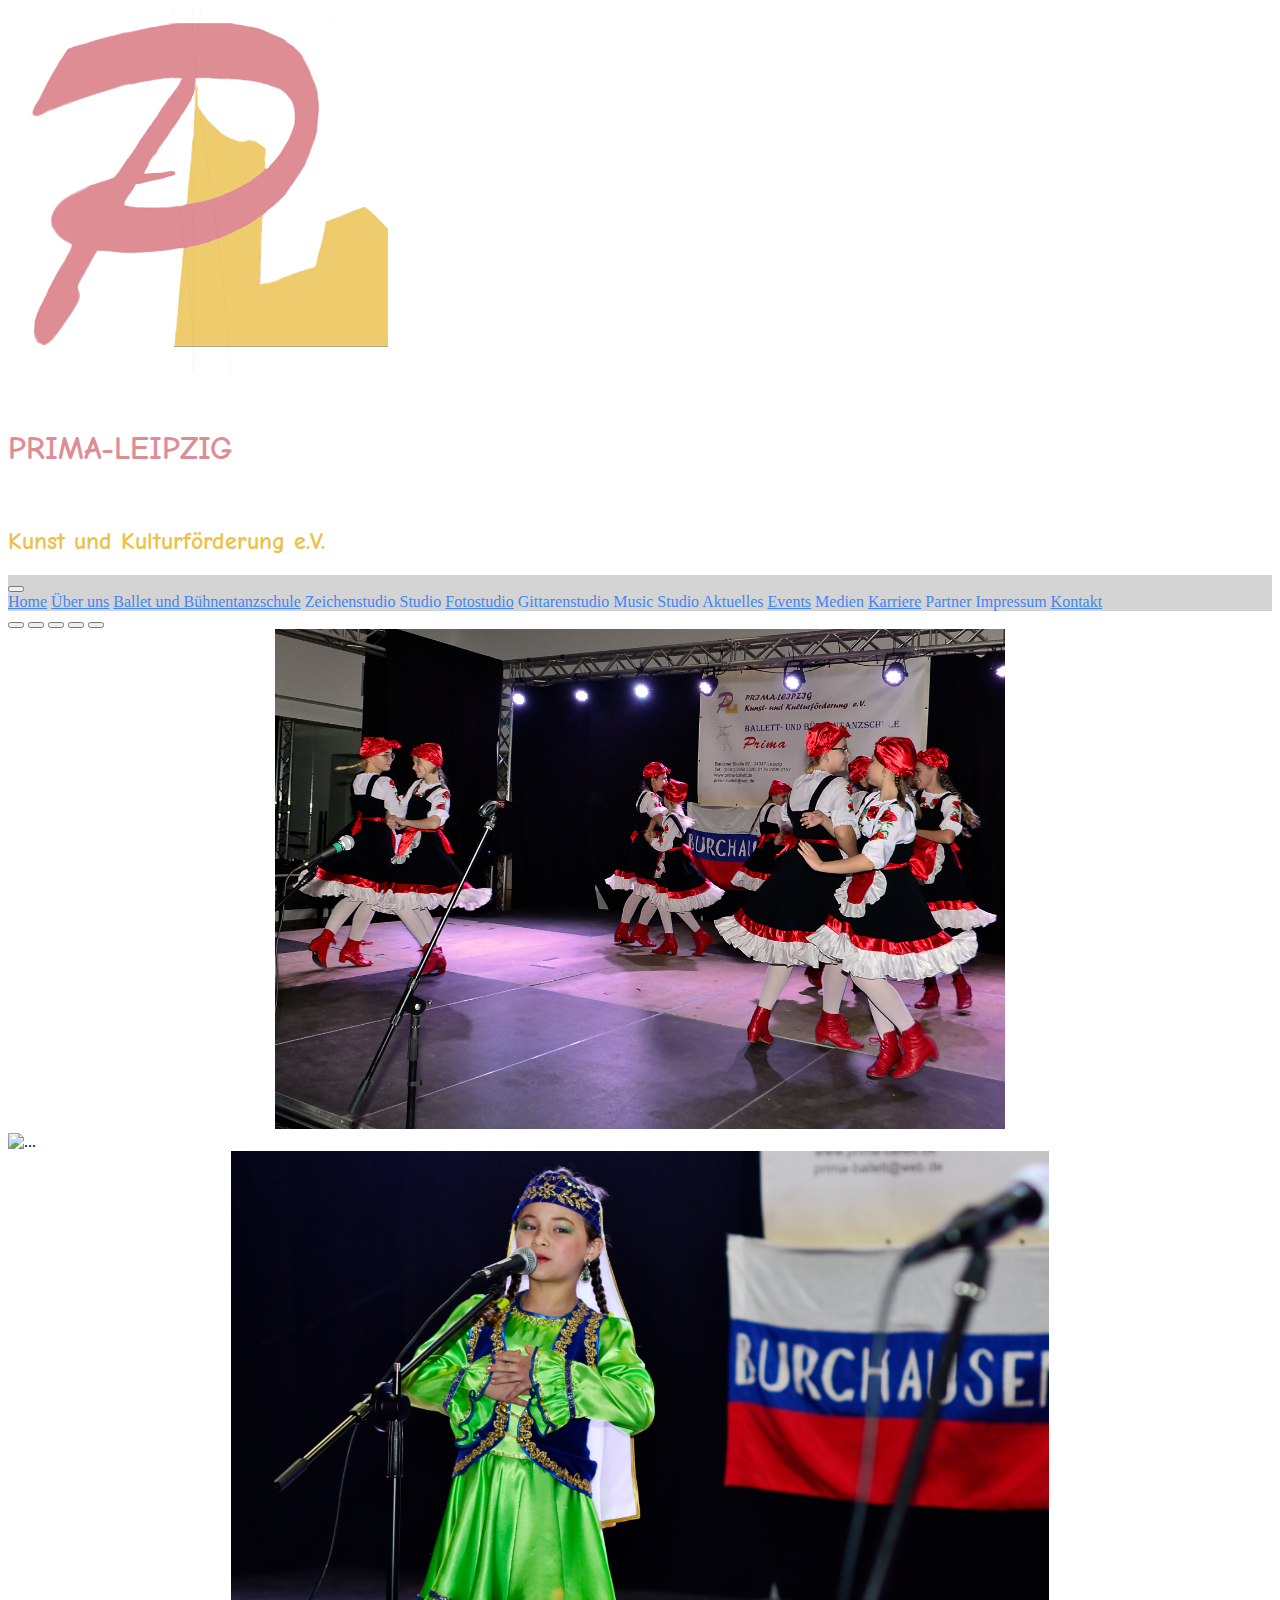
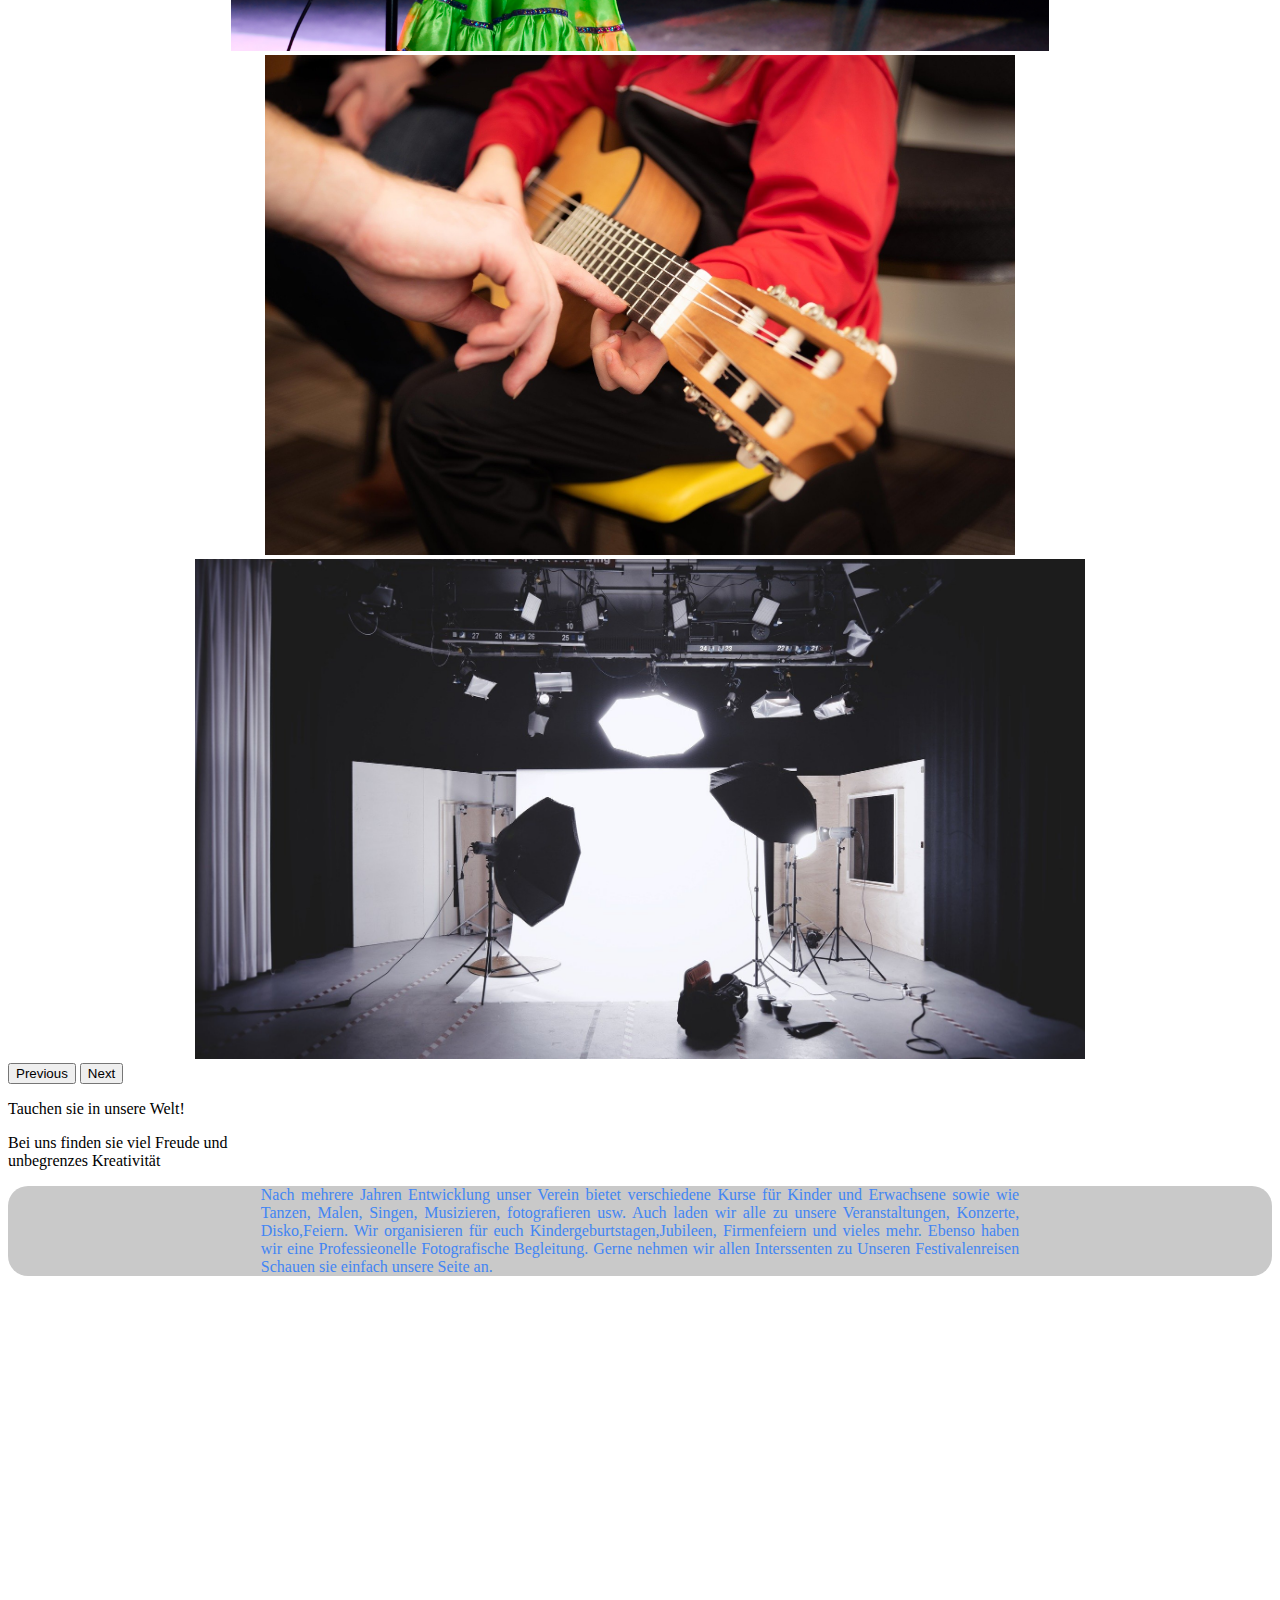
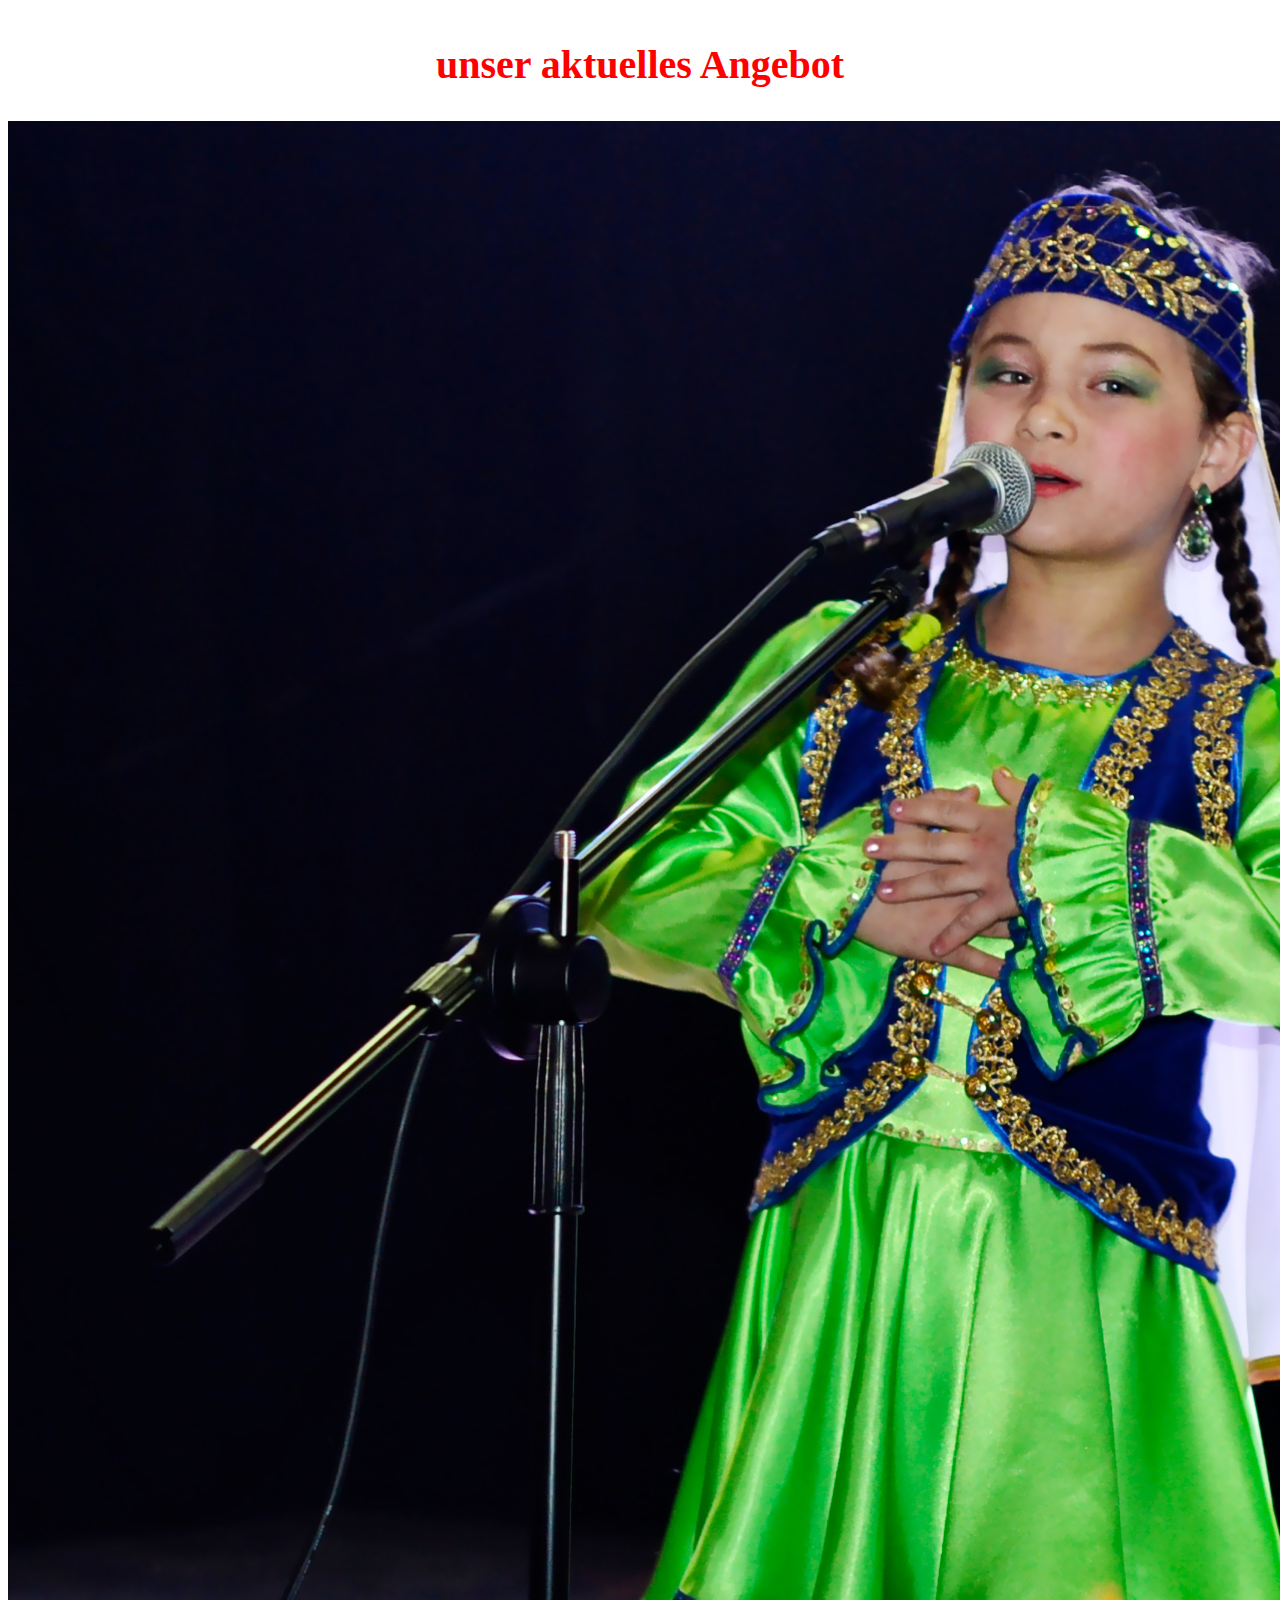
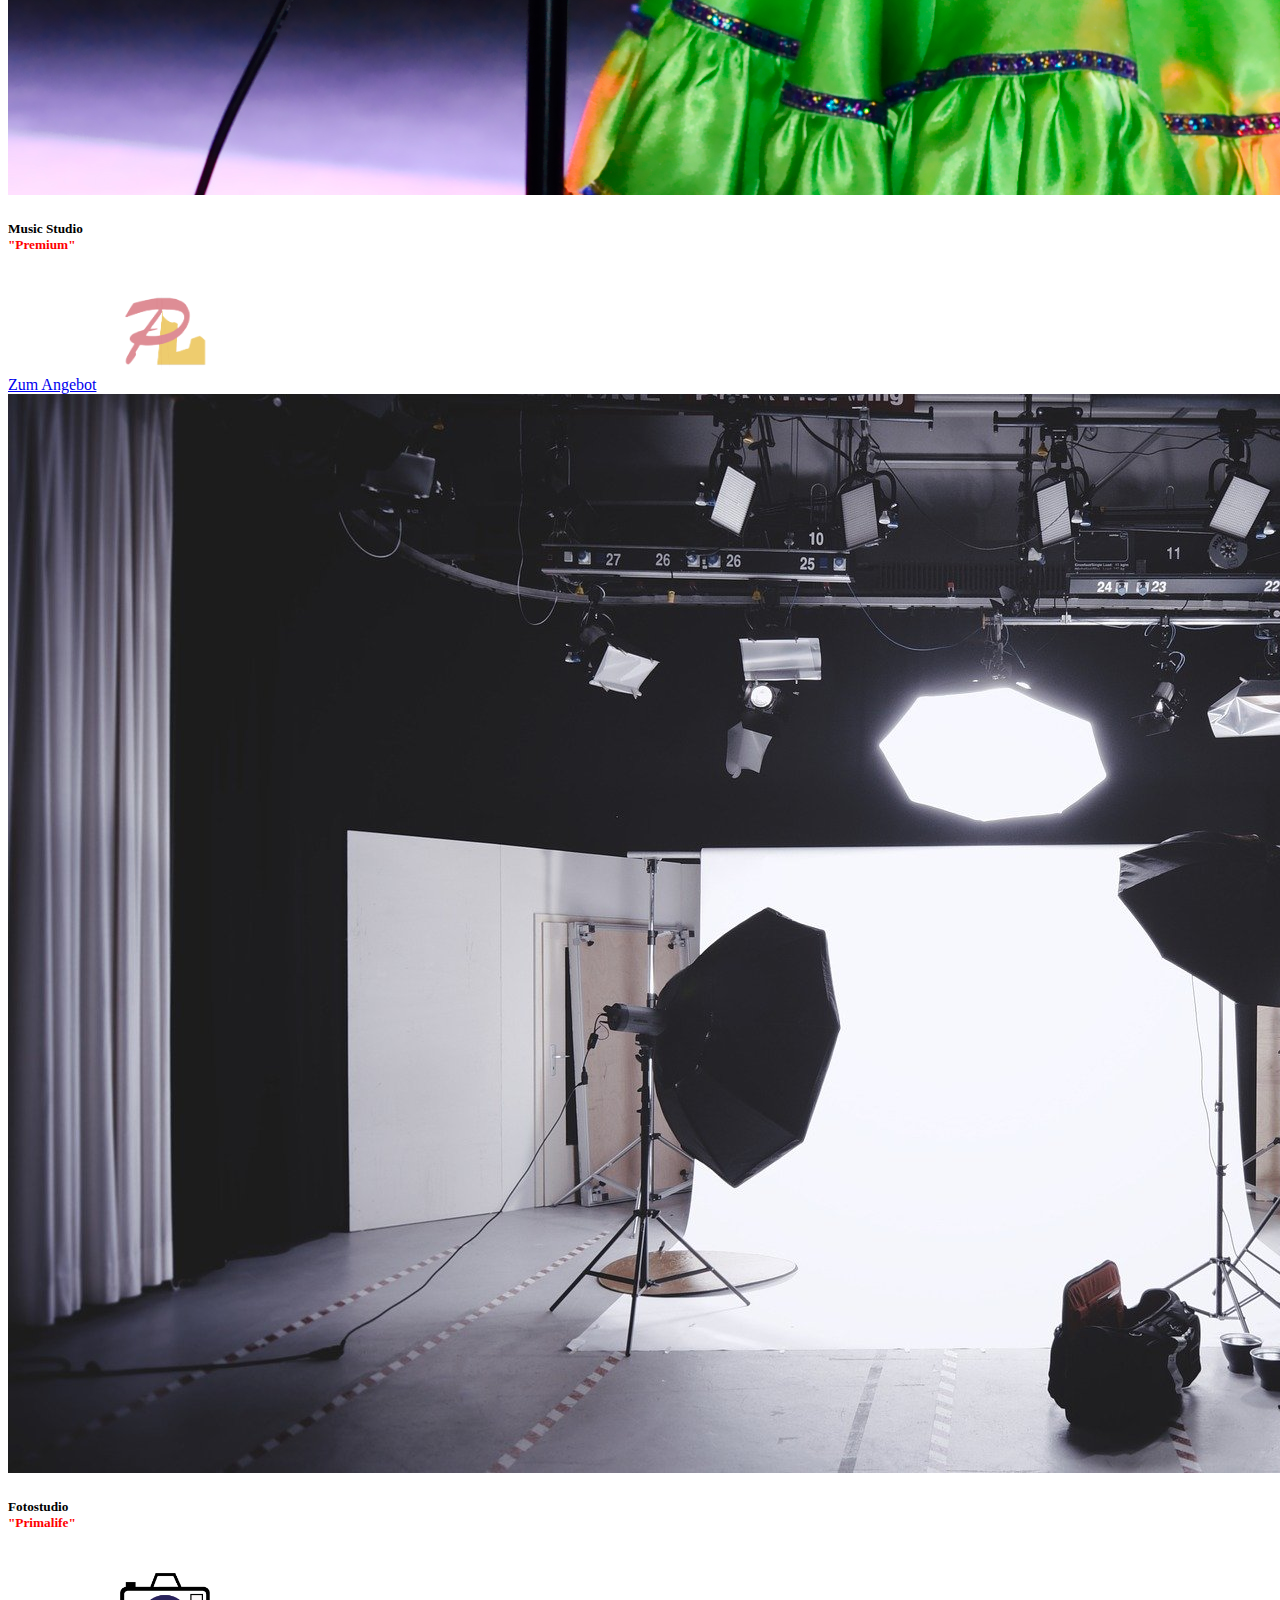
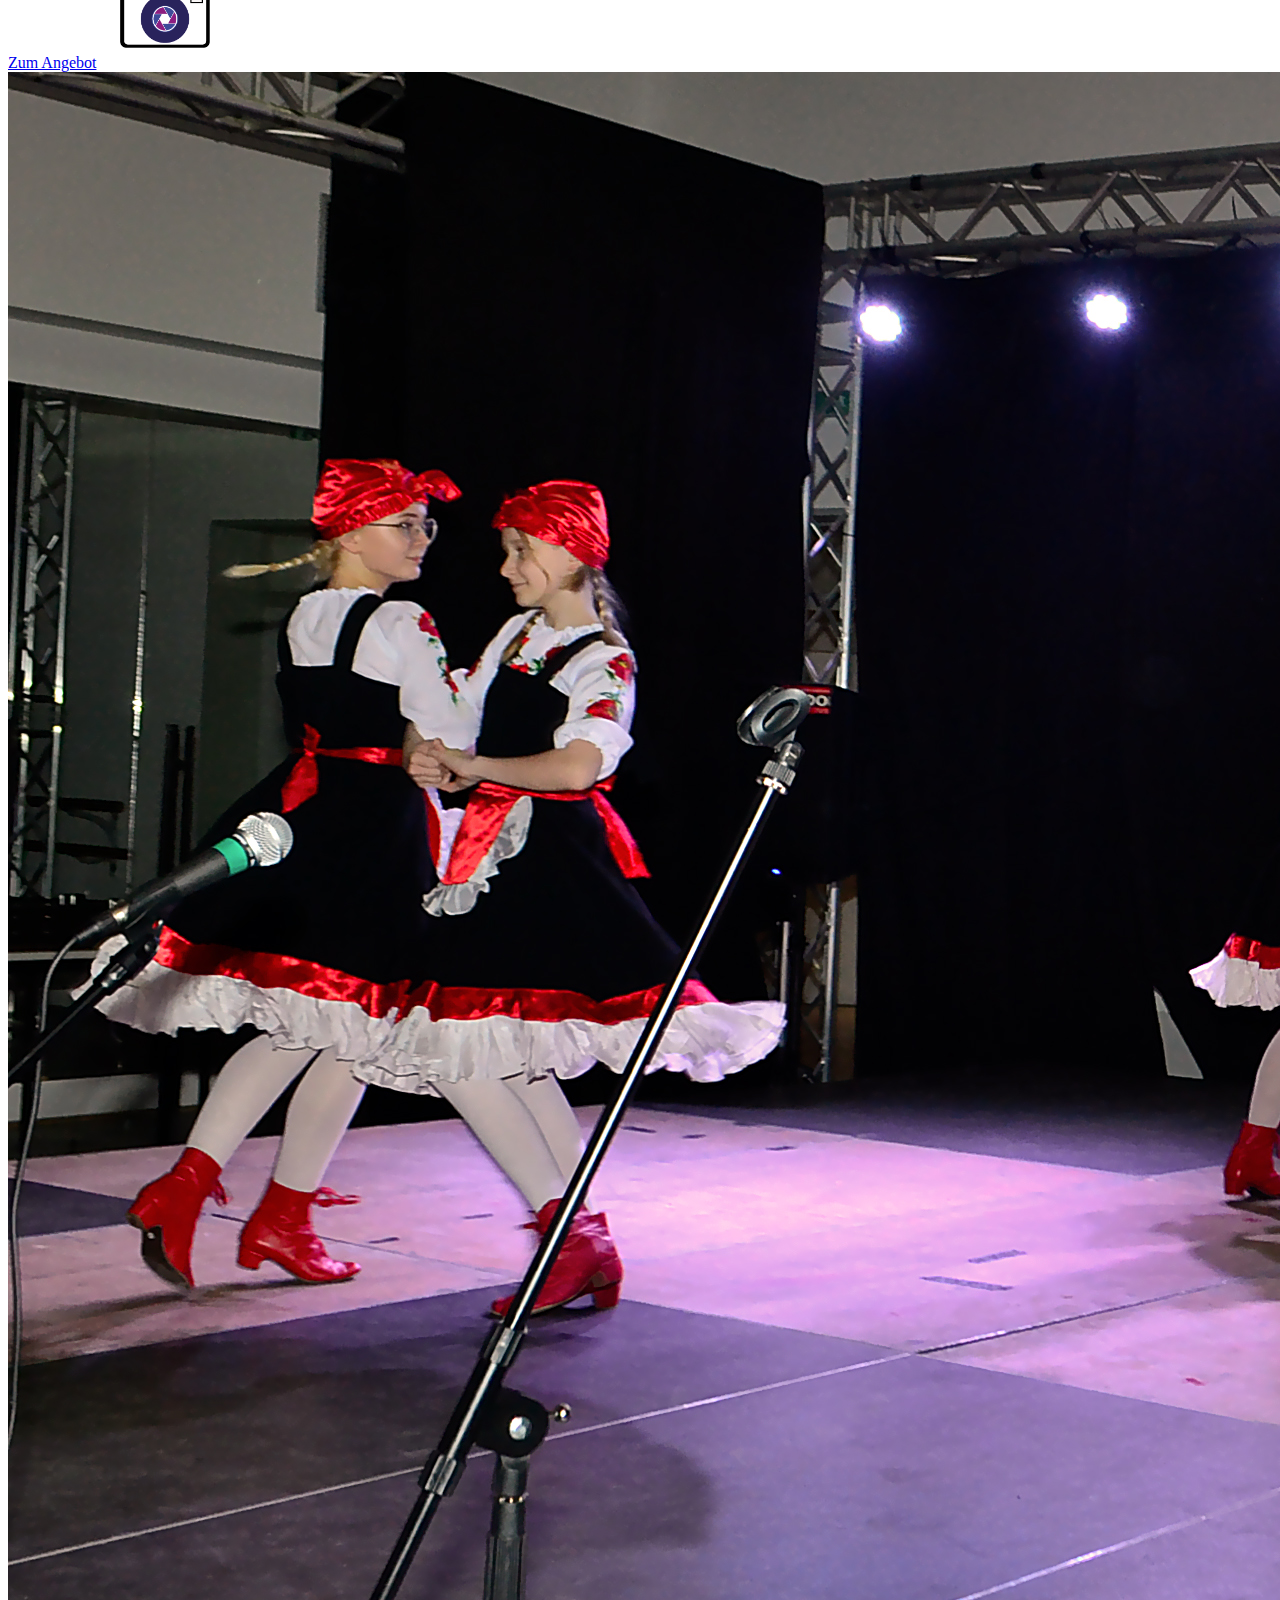
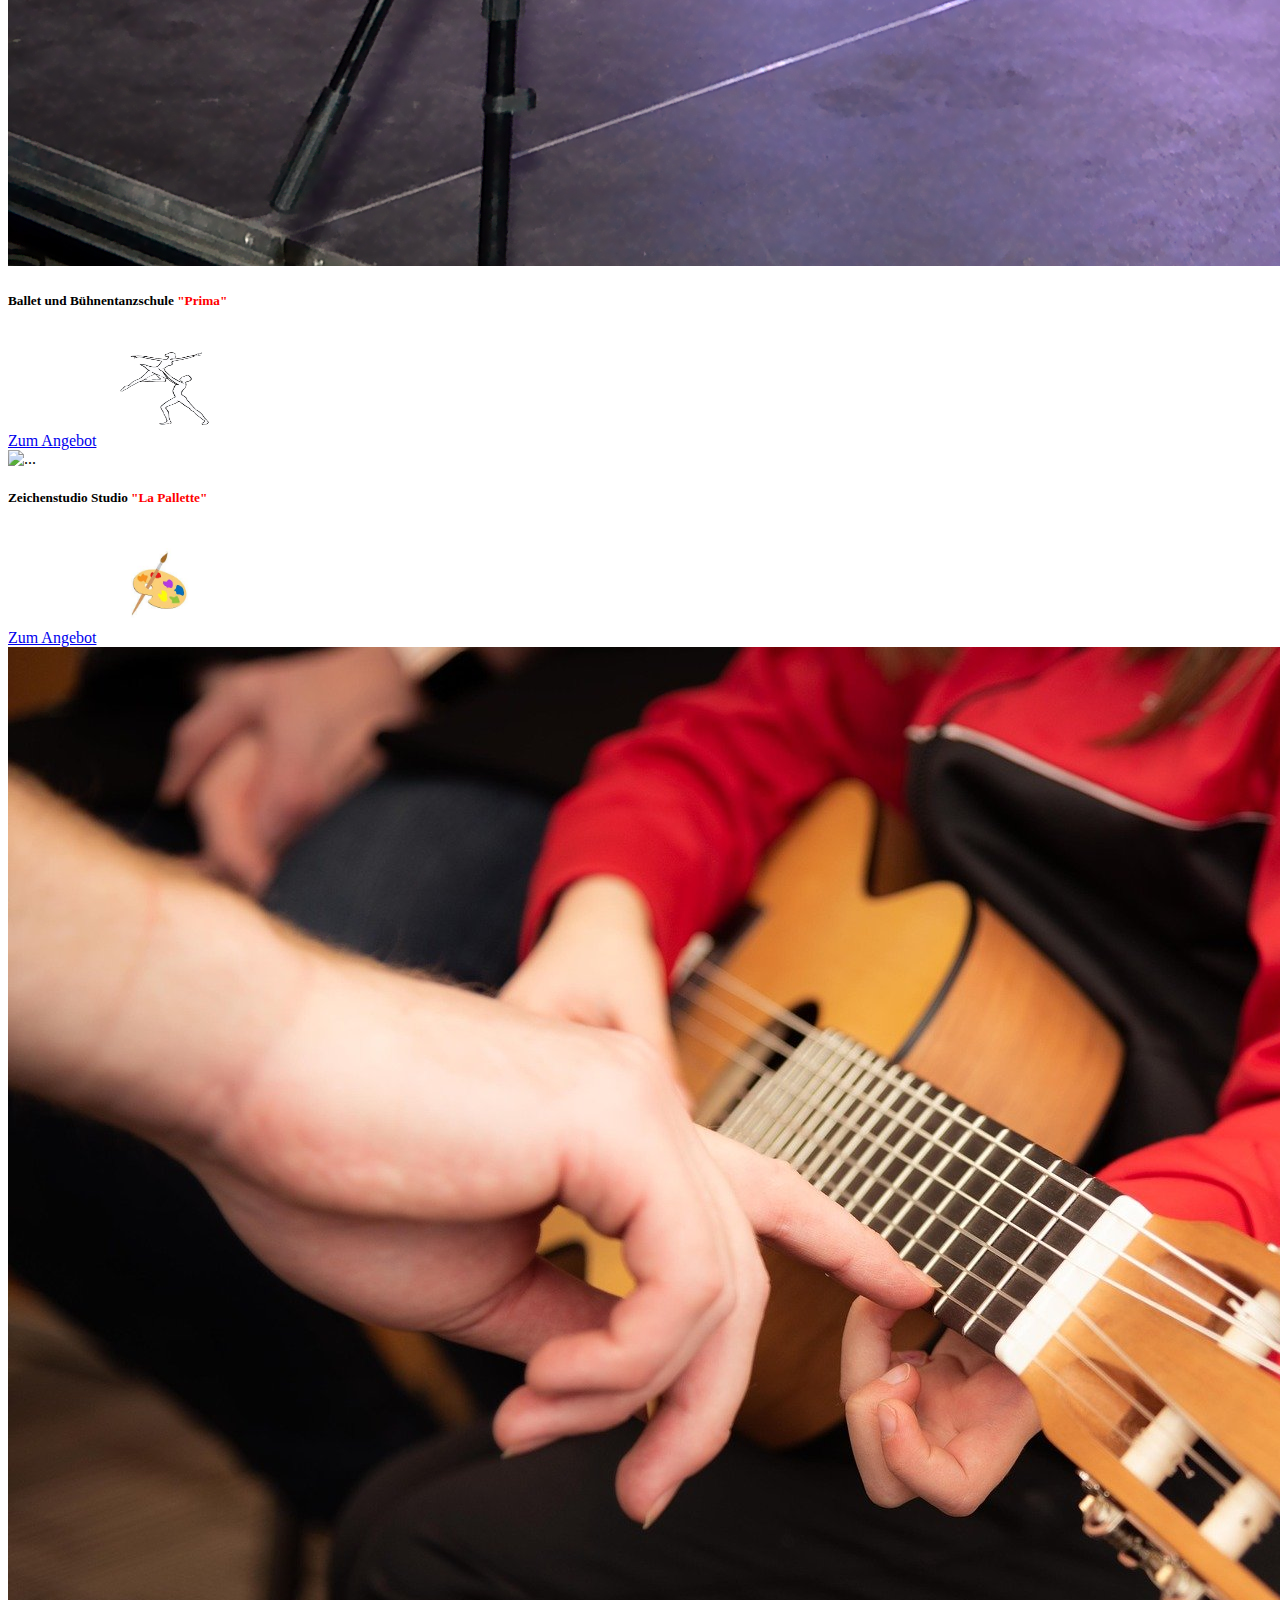
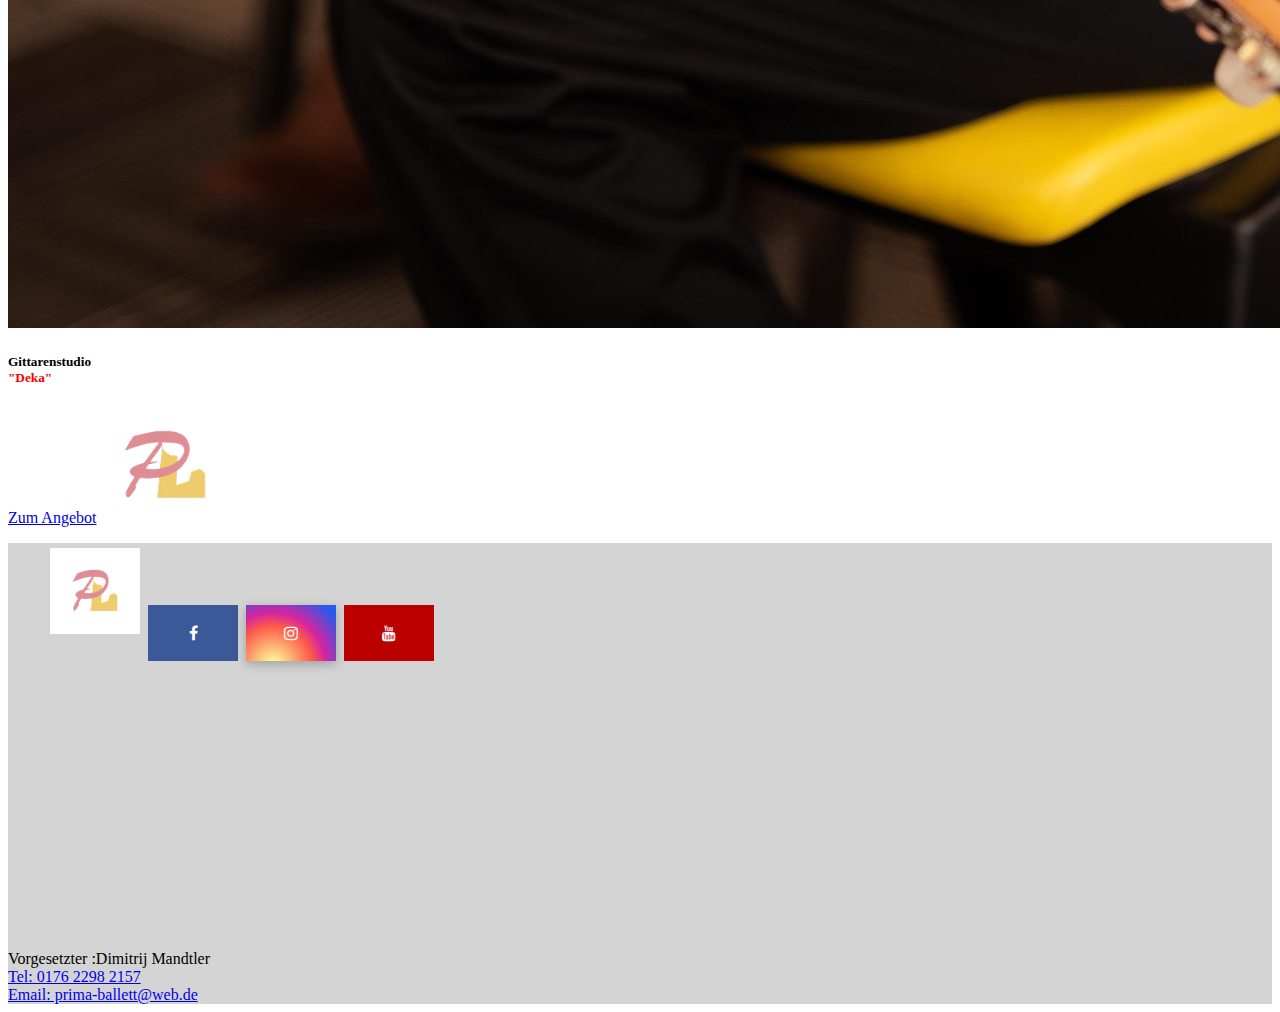
==== commit 7252ce96: "events page" ====
--- a/index.html
+++ b/index.html
@@ -47,7 +47,7 @@
               <a class="nav-link text-primary">Gittarenstudio</a>
               <a class="nav-link text-primary">Music Studio</a>
               <a class="nav-link text-primary" >Aktuelles</a>
-              <a class="nav-link text-primary" >Events</a>
+              <a class="nav-link text-primary" href="./events.html">Events</a>
               <a class="nav-link text-primary" >Medien</a>
               <a class="nav-link text-primary" href="./karriere.html">Karriere</a>
               <a class="nav-link text-primary" >Partner</a>
--- a/style.css
+++ b/style.css
@@ -201,5 +201,8 @@
         width: 100%;
         
     }
-}
-
+    #events {
+        font-size: 16px;
+    }
+}
+
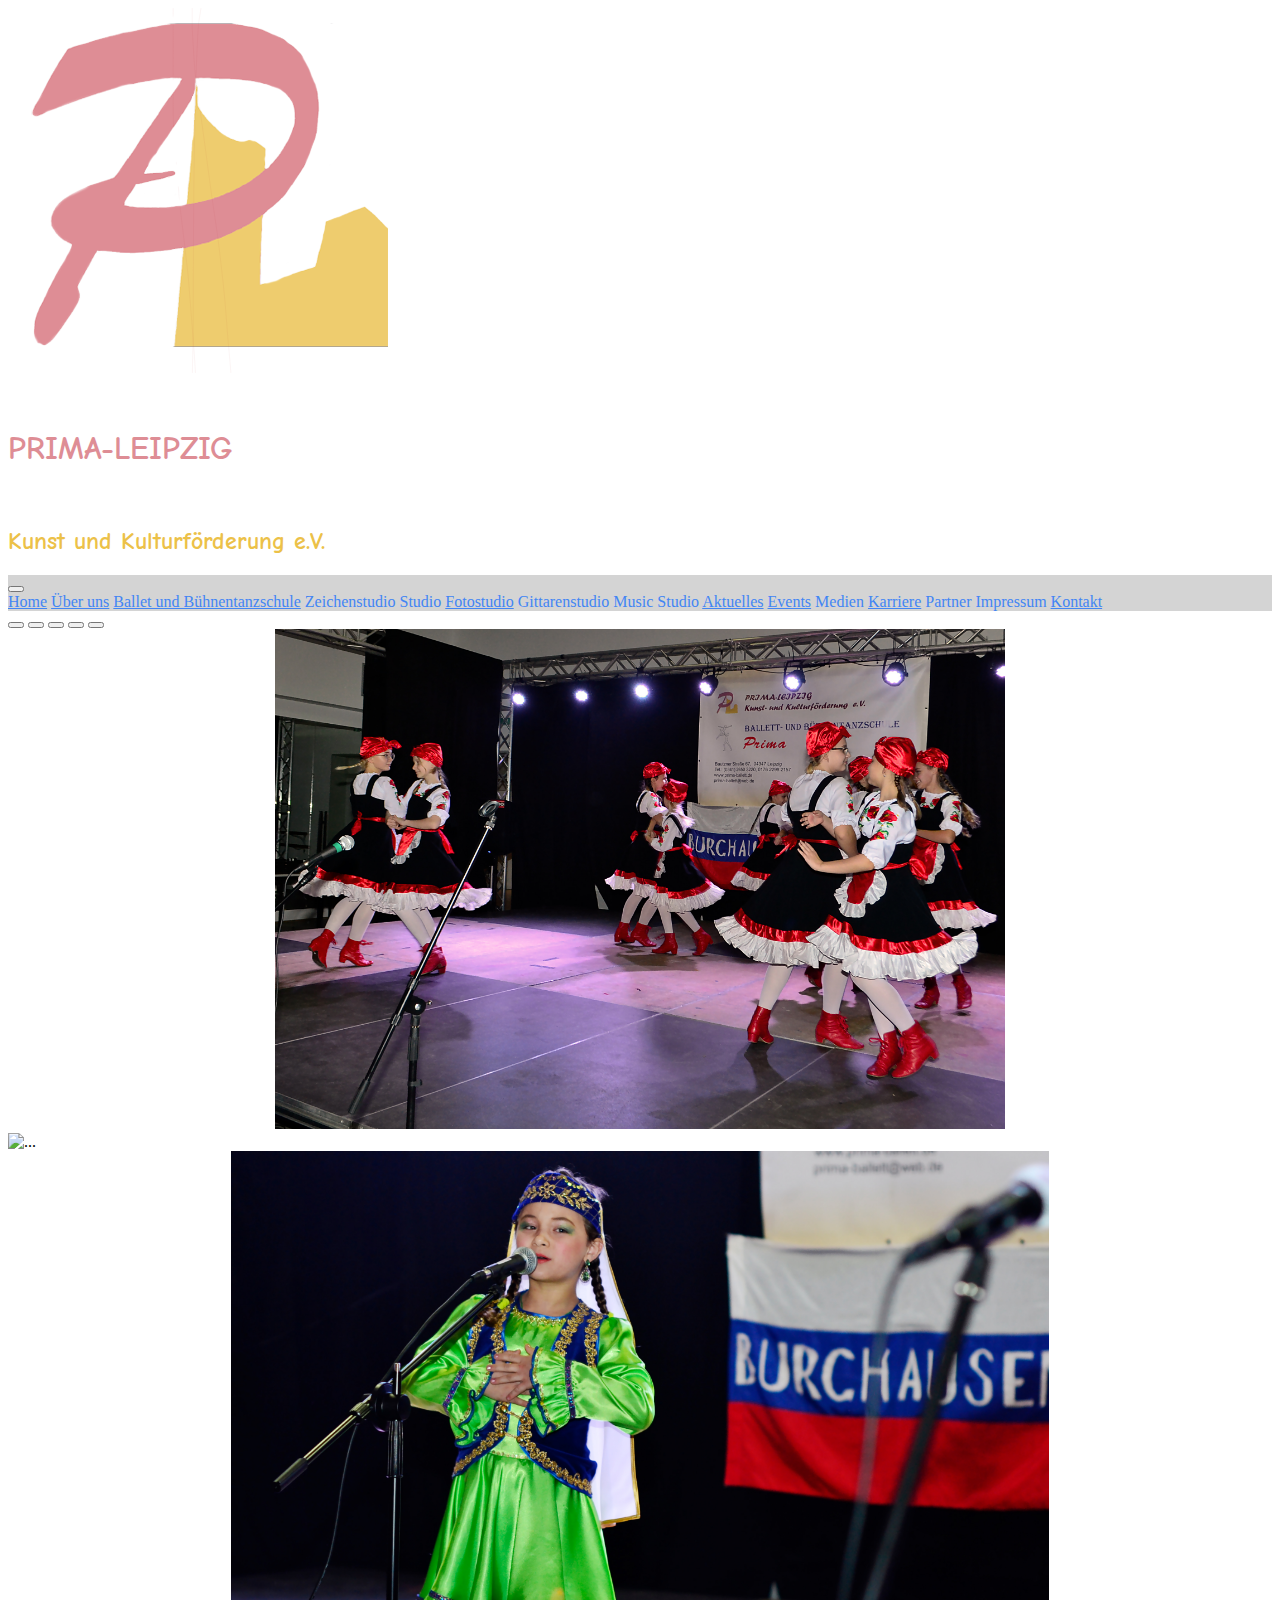
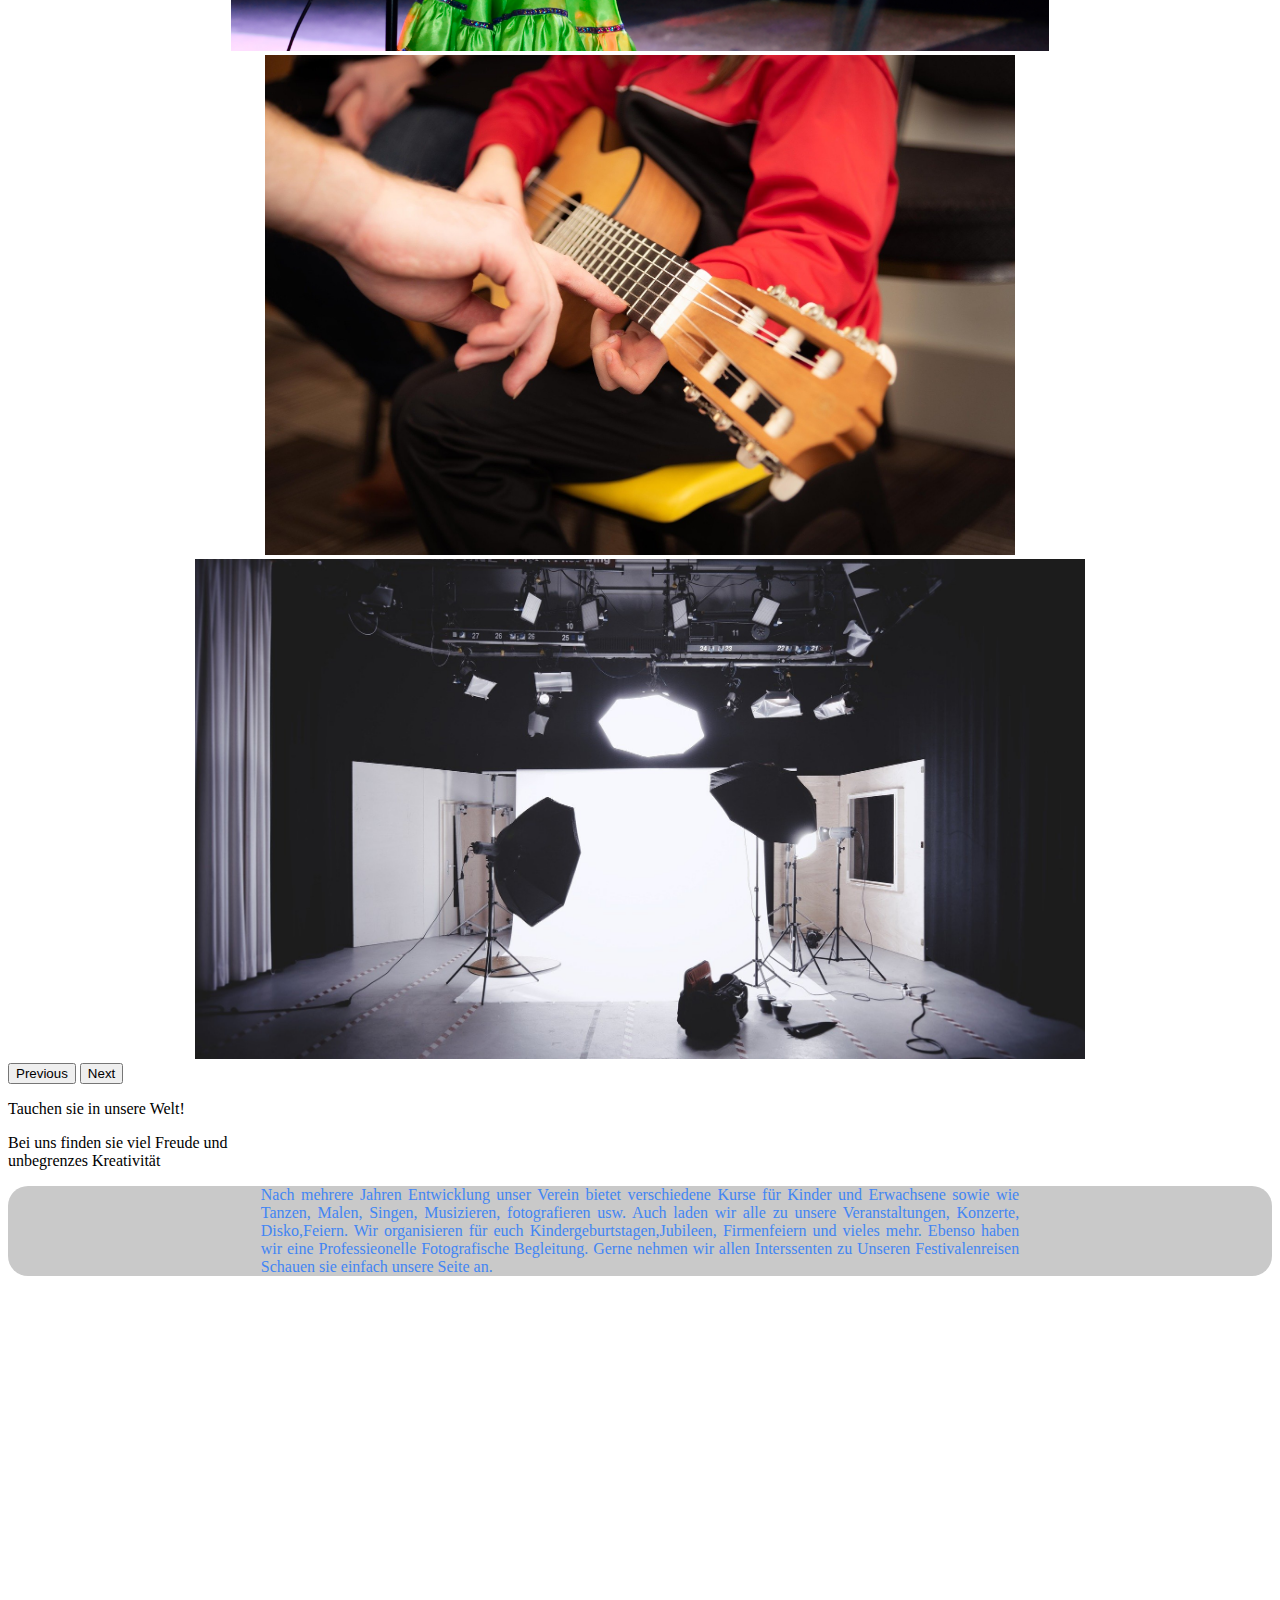
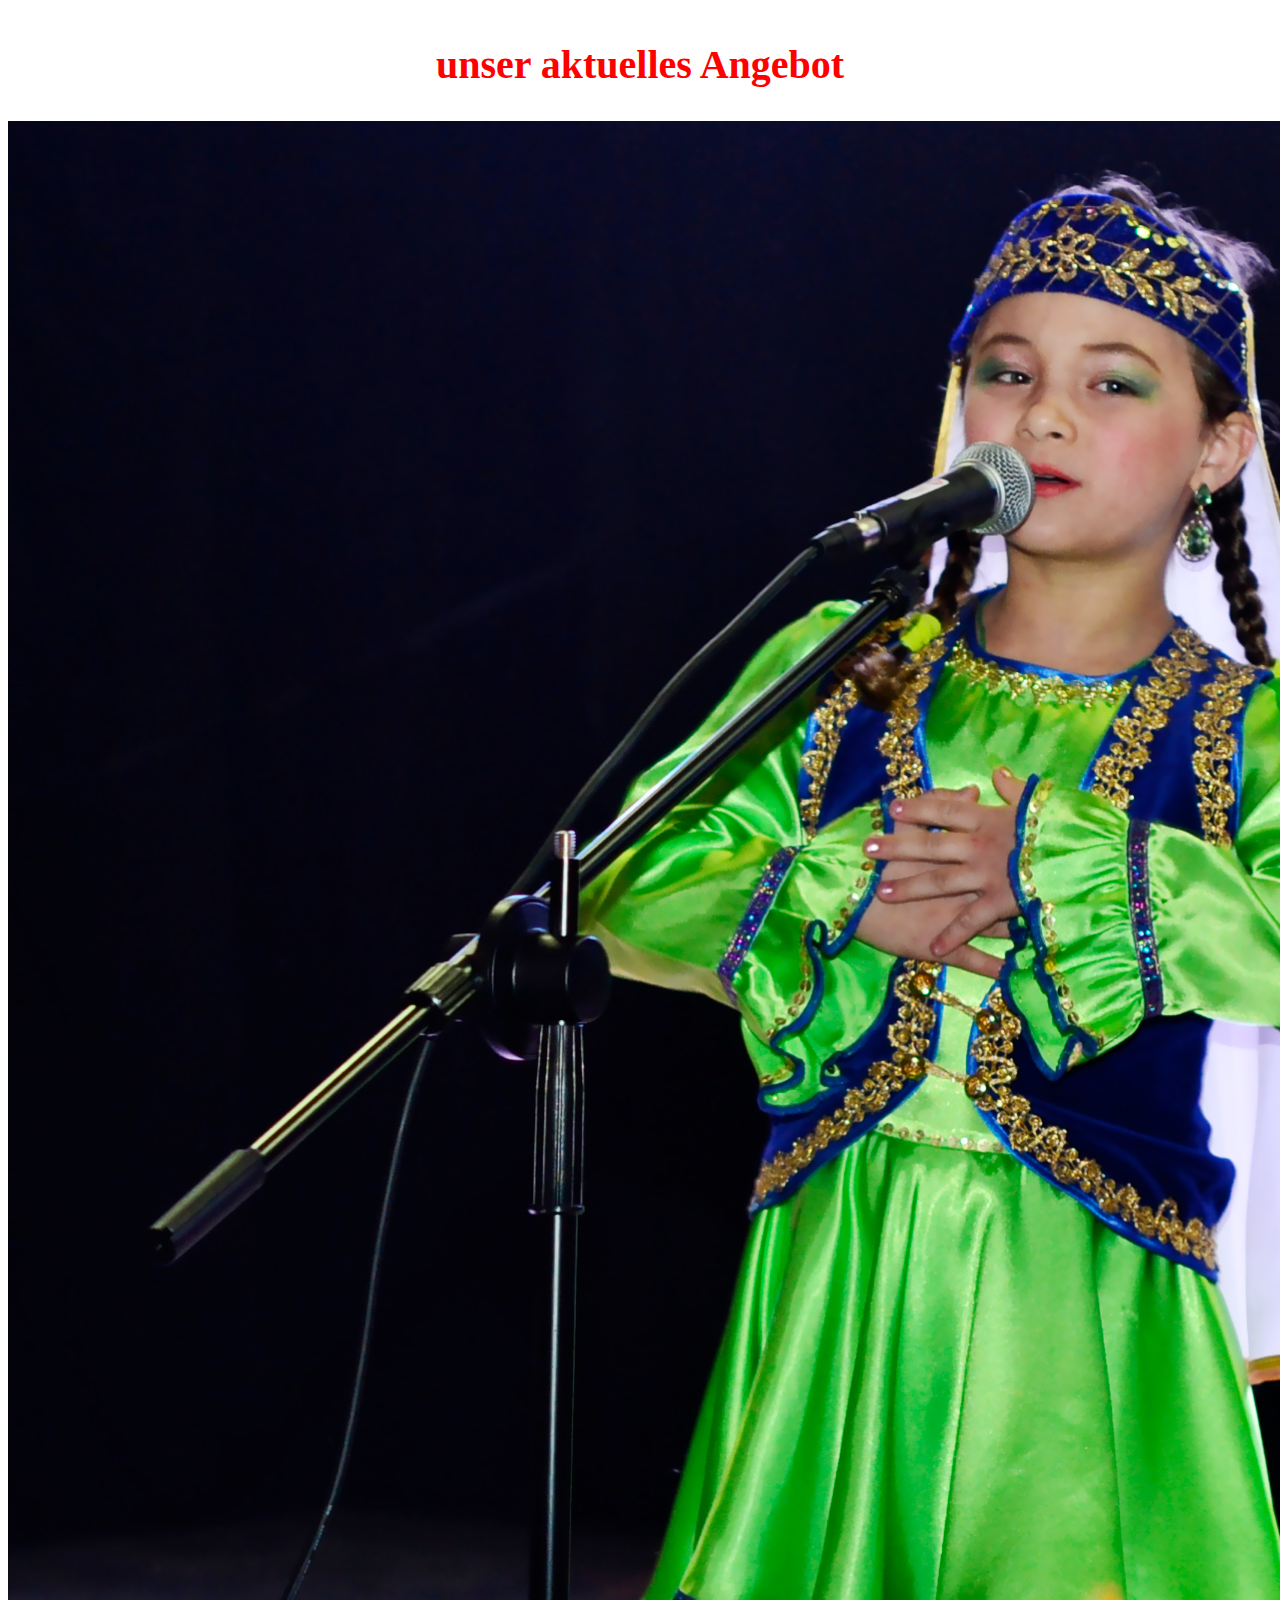
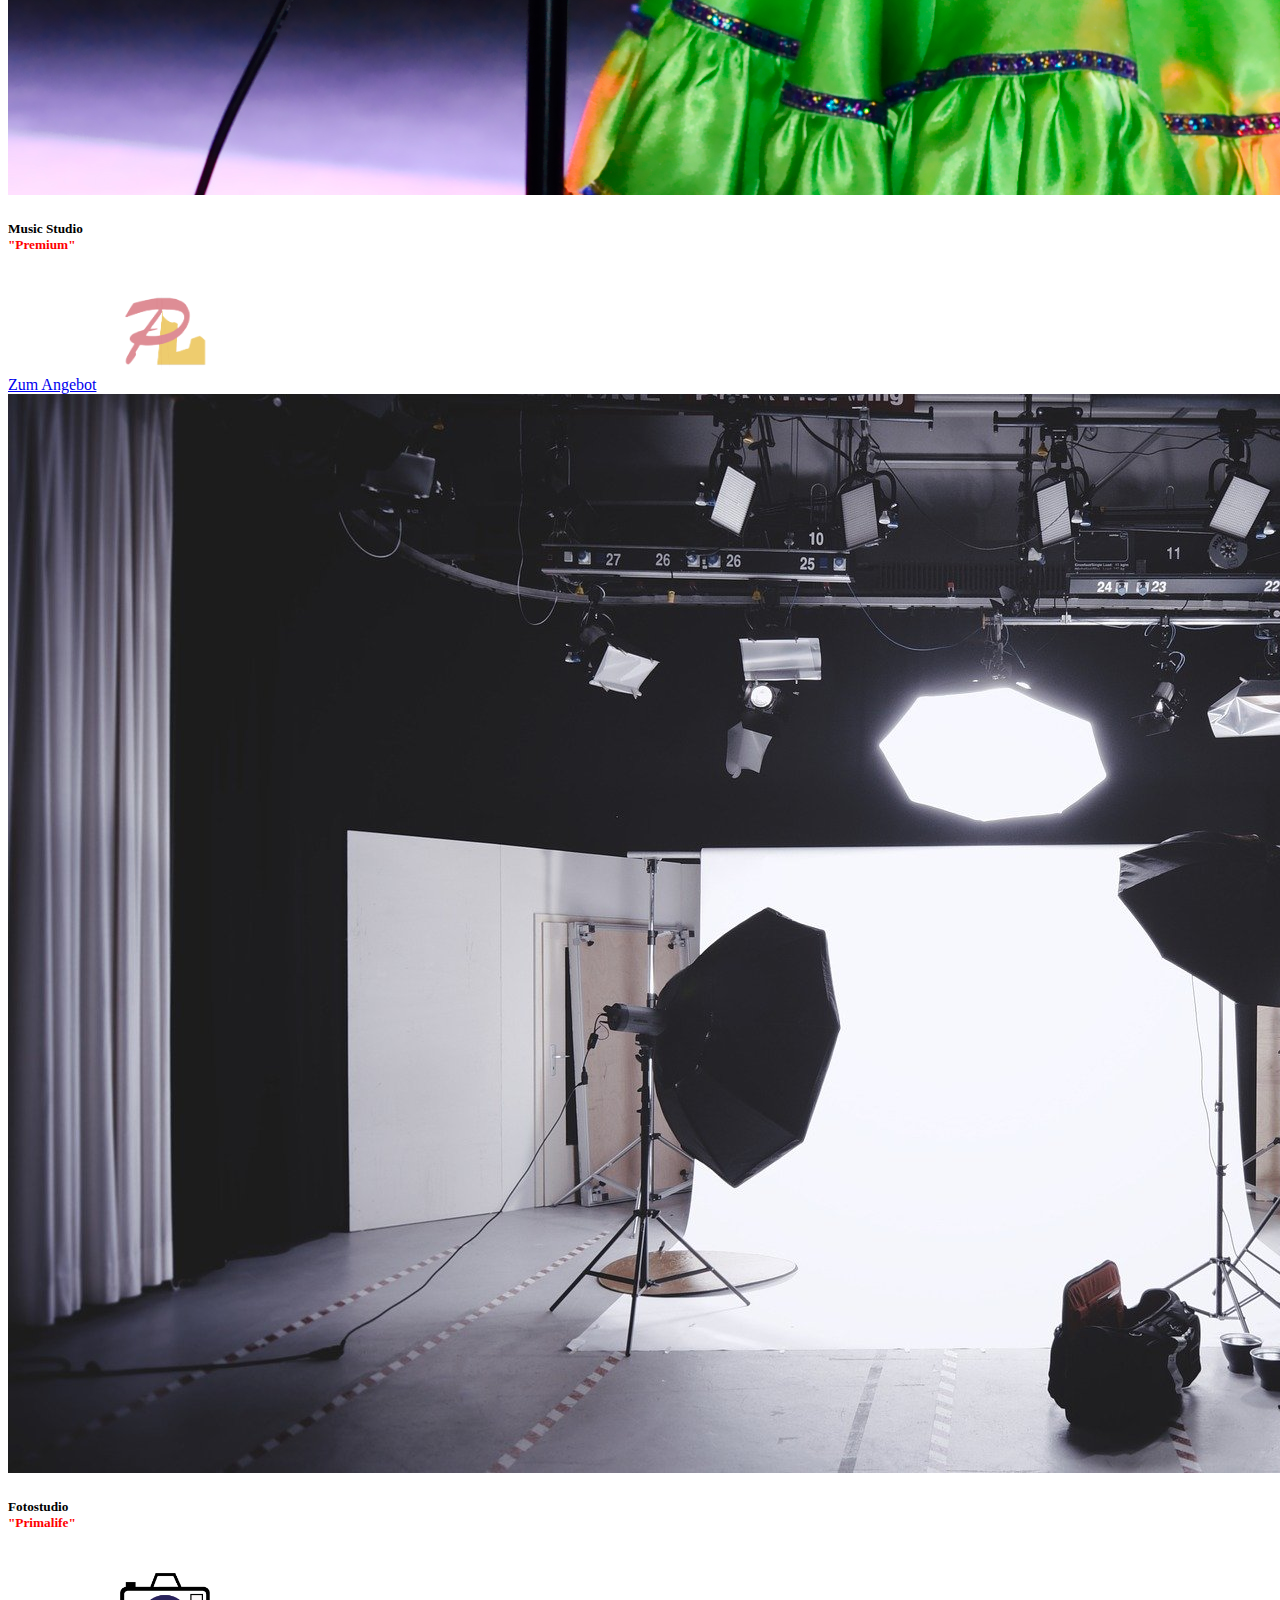
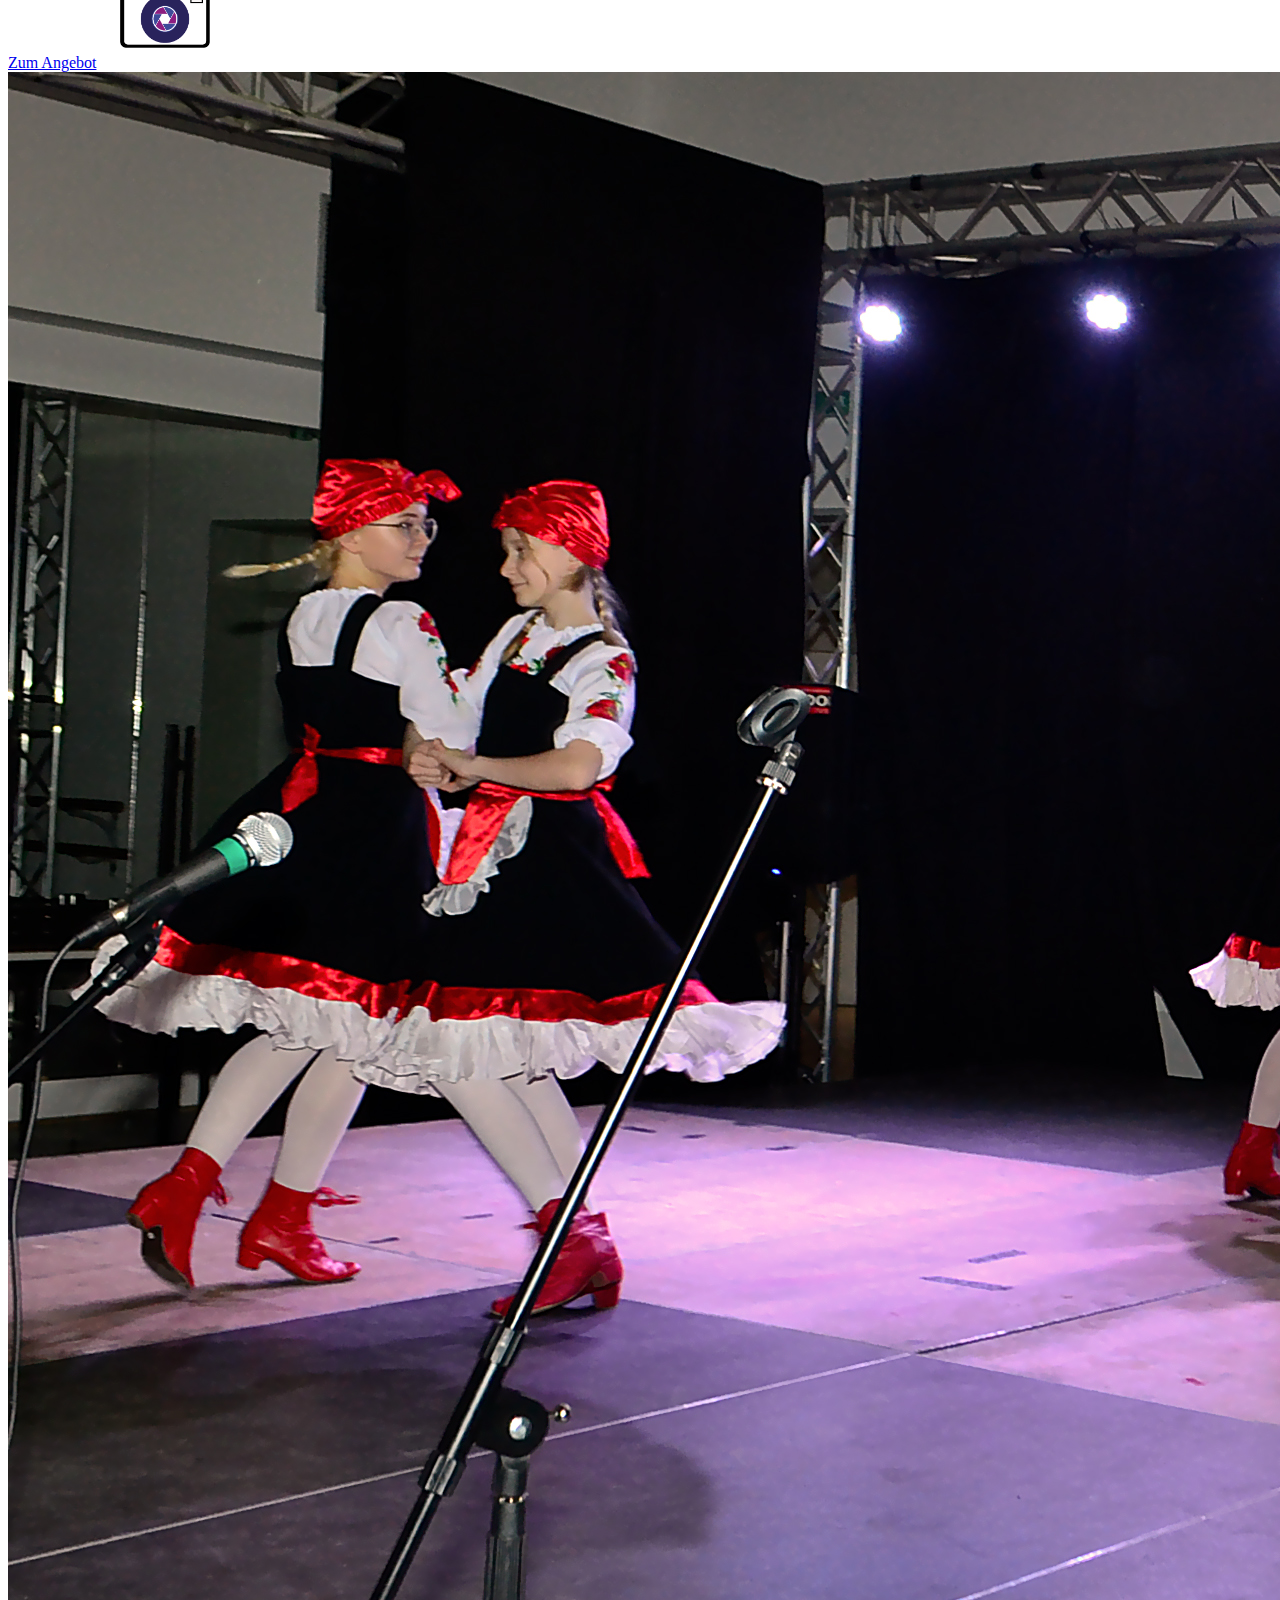
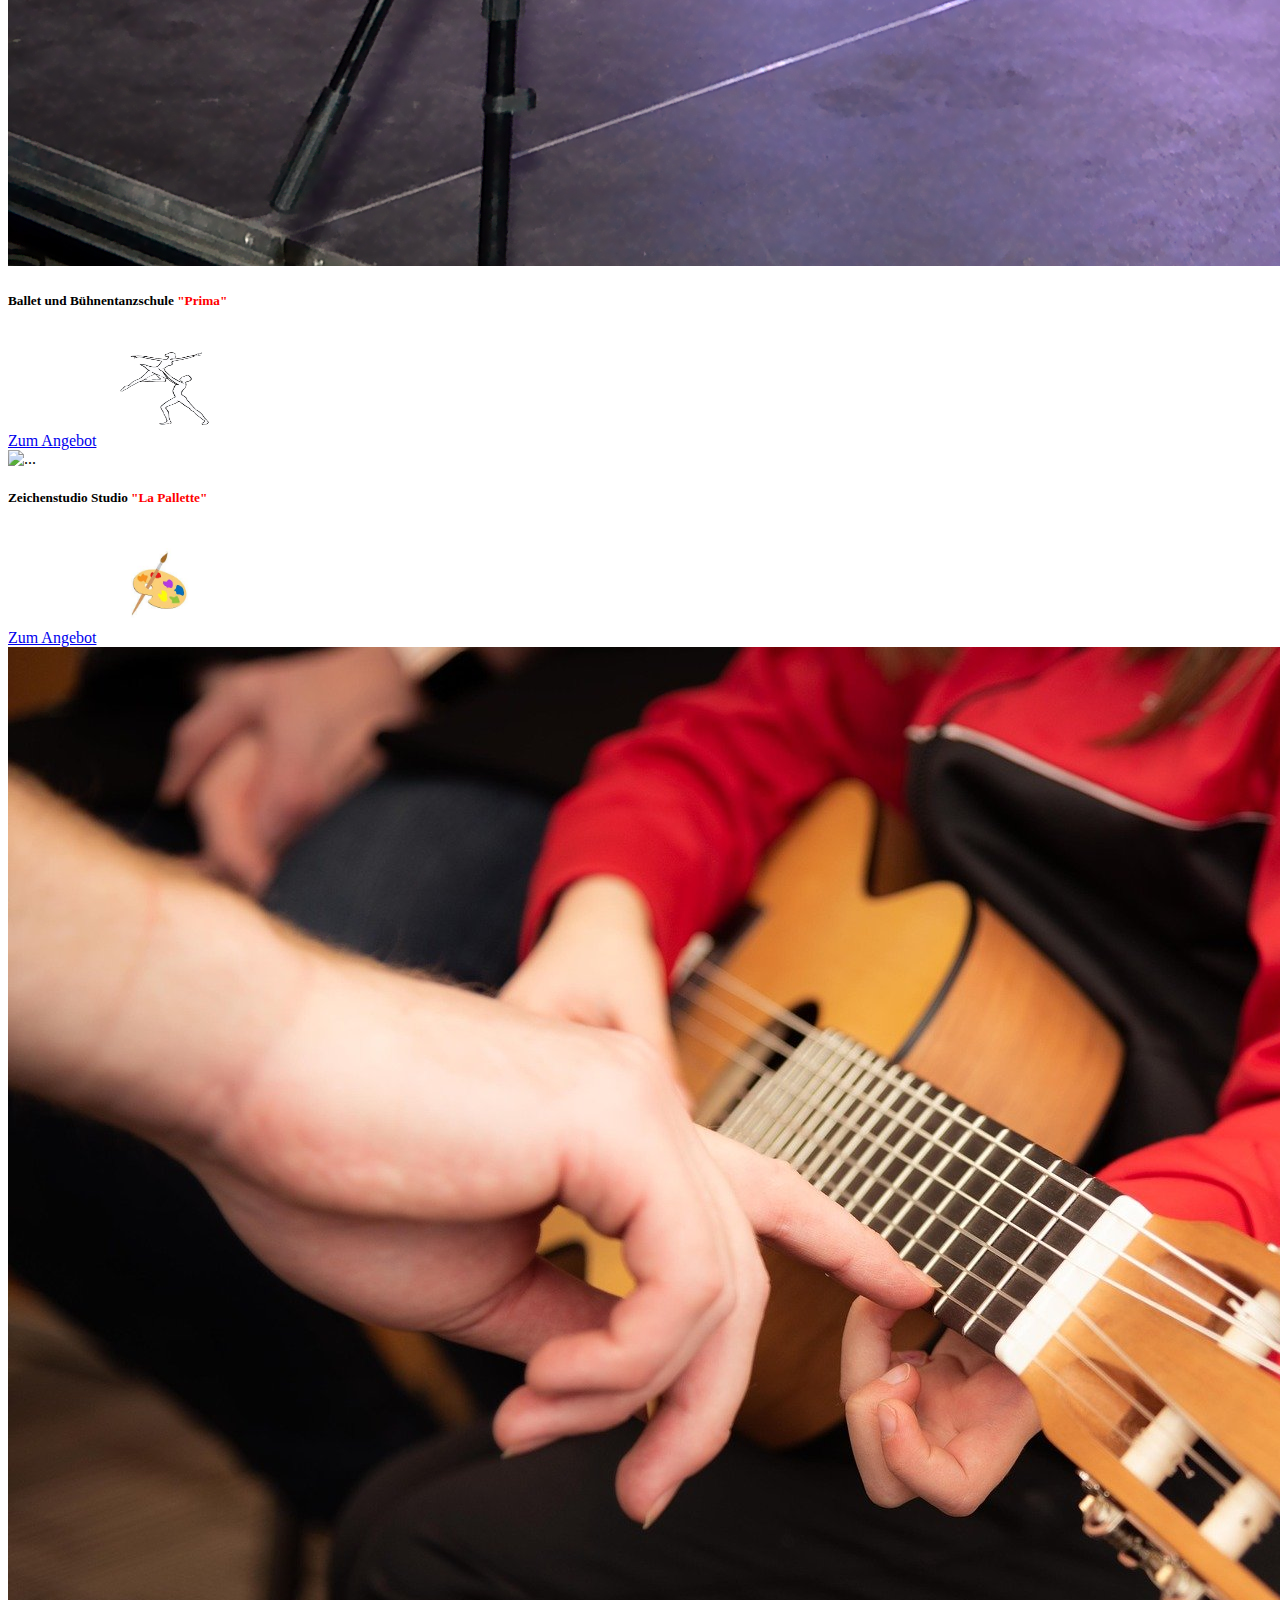
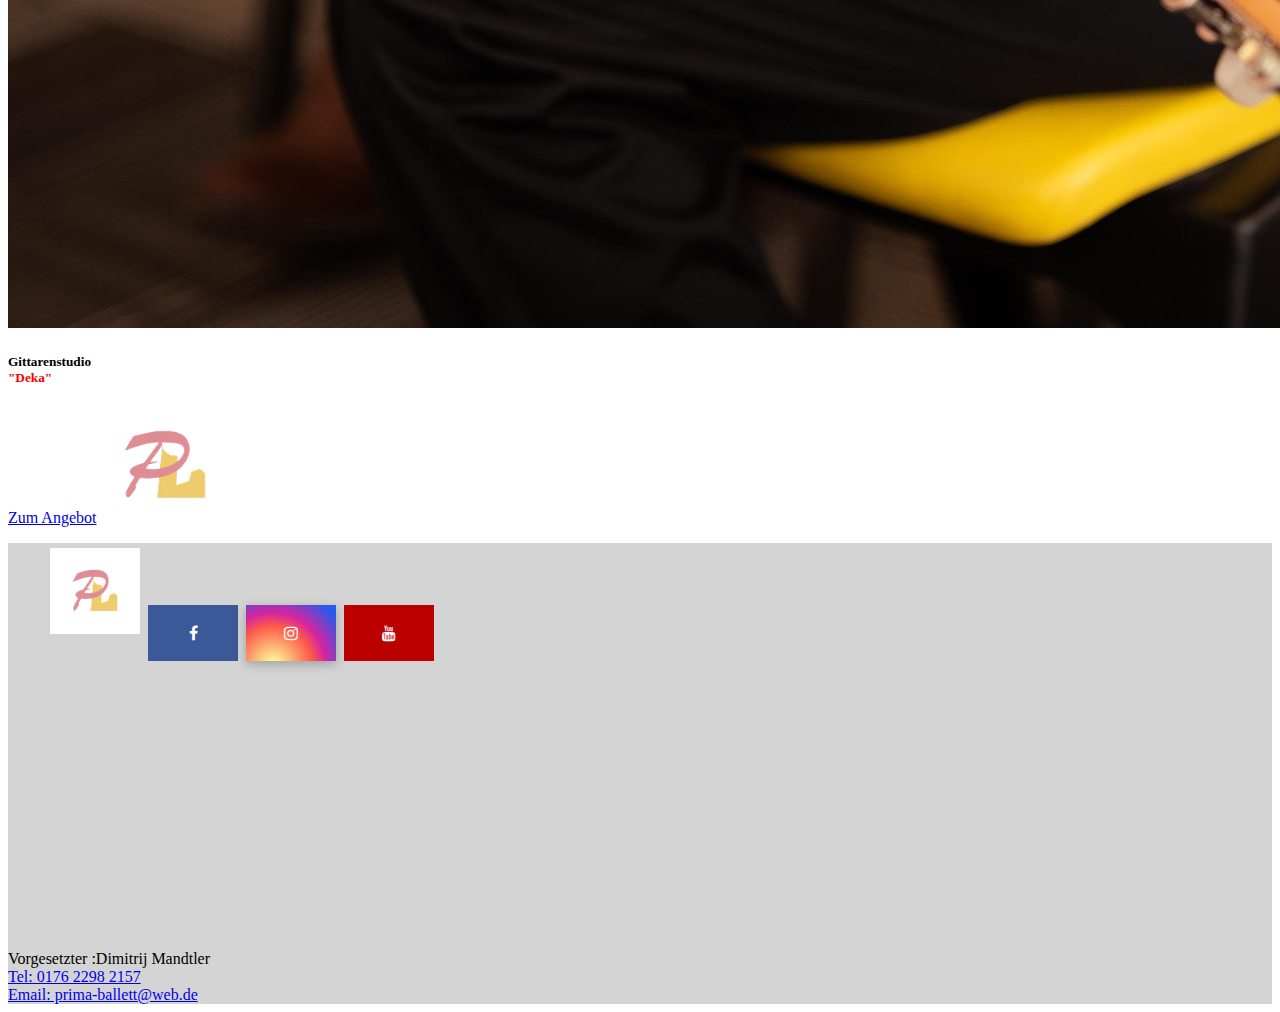
==== commit 97501a6d: "actuelles" ====
--- a/index.html
+++ b/index.html
@@ -46,7 +46,7 @@
               <a class="nav-link text-primary" href="https://www.instagram.com/allaprimafoto/" target="_blank" rel="noopener noreferrer">Fotostudio</a>
               <a class="nav-link text-primary">Gittarenstudio</a>
               <a class="nav-link text-primary">Music Studio</a>
-              <a class="nav-link text-primary" >Aktuelles</a>
+              <a class="nav-link text-primary" href="./actuelles.html">Aktuelles</a>
               <a class="nav-link text-primary" href="./events.html">Events</a>
               <a class="nav-link text-primary" >Medien</a>
               <a class="nav-link text-primary" href="./karriere.html">Karriere</a>
@@ -112,7 +112,7 @@
       
       <!-- youtube video -->
       <div class="embed-responsive embed-responsive-16by9 text-center">
-        <iframe width="400" height="315" src="https://www.youtube.com/embed/4r2b_z2uVIg" title="YouTube video player" frameborder="0" allow="accelerometer; autoplay; clipboard-write; encrypted-media; gyroscope; picture-in-picture" allowfullscreen></iframe>
+        <iframe width="370" height="315" src="https://www.youtube.com/embed/4r2b_z2uVIg" title="YouTube video player" frameborder="0" allow="accelerometer; autoplay; clipboard-write; encrypted-media; gyroscope; picture-in-picture" allowfullscreen></iframe>
       </div>
 
       <div class=" angebot">
--- a/style.css
+++ b/style.css
@@ -170,10 +170,22 @@
     margin: 50px;
     object-fit: contain;
     width: 100%;
-    
+
+}
+
+.psyhologie  {
+    display: flex;
+    align-items: center;
+    justify-content: center;
+    height: 500px;
+    margin: 0px;
+    object-fit: contain;
+    width: 100%;
+
 }
 
 @media screen and (max-width: 920px) {
+        
     #footer {
         display: flex !important;
         flex-direction: row !important;
@@ -191,6 +203,16 @@
         width: 100%;
         
     }
+    .psyhologie  {
+        display: flex;
+        align-items: center;
+        justify-content: center;
+        height: 350px;
+        margin: 0px;
+        object-fit: fill;
+        width: 100%;
+        
+    }
     .unsereTeamFoto > img {
         display: flex;
         align-items: center;
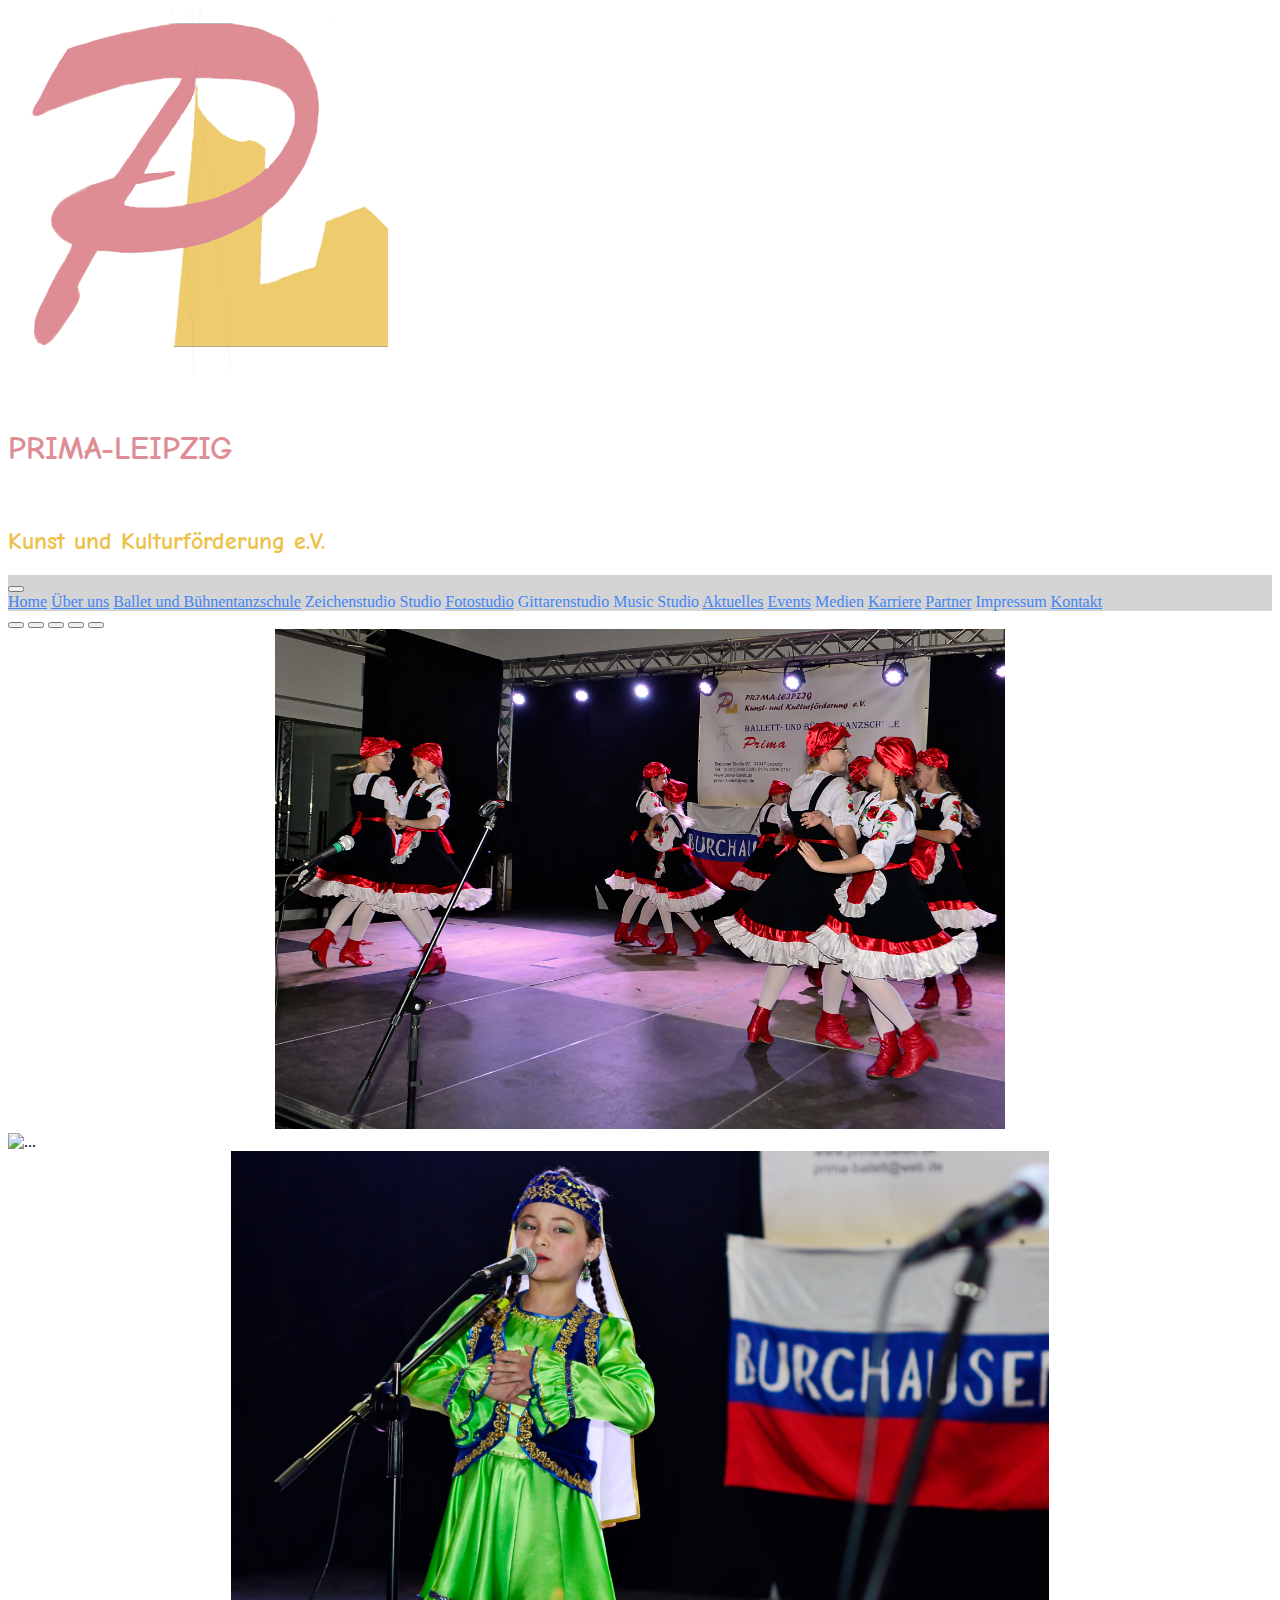
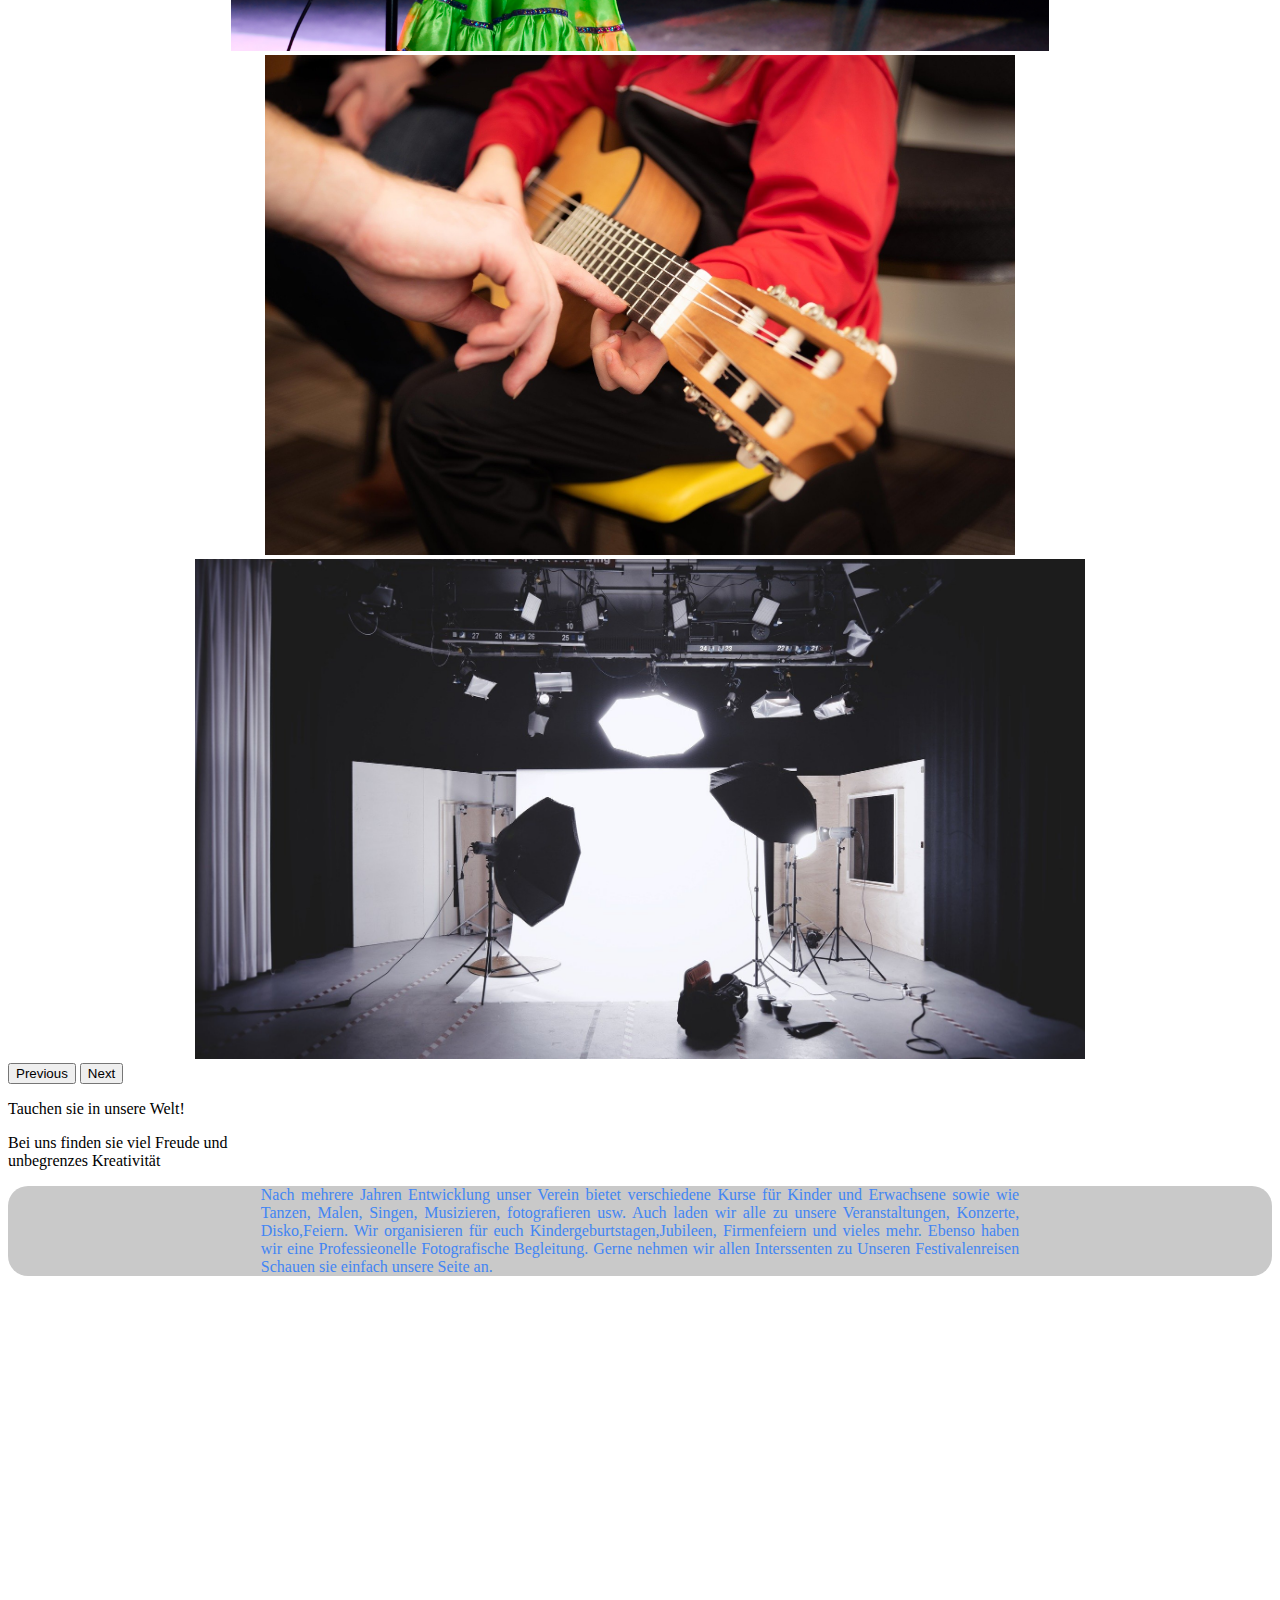
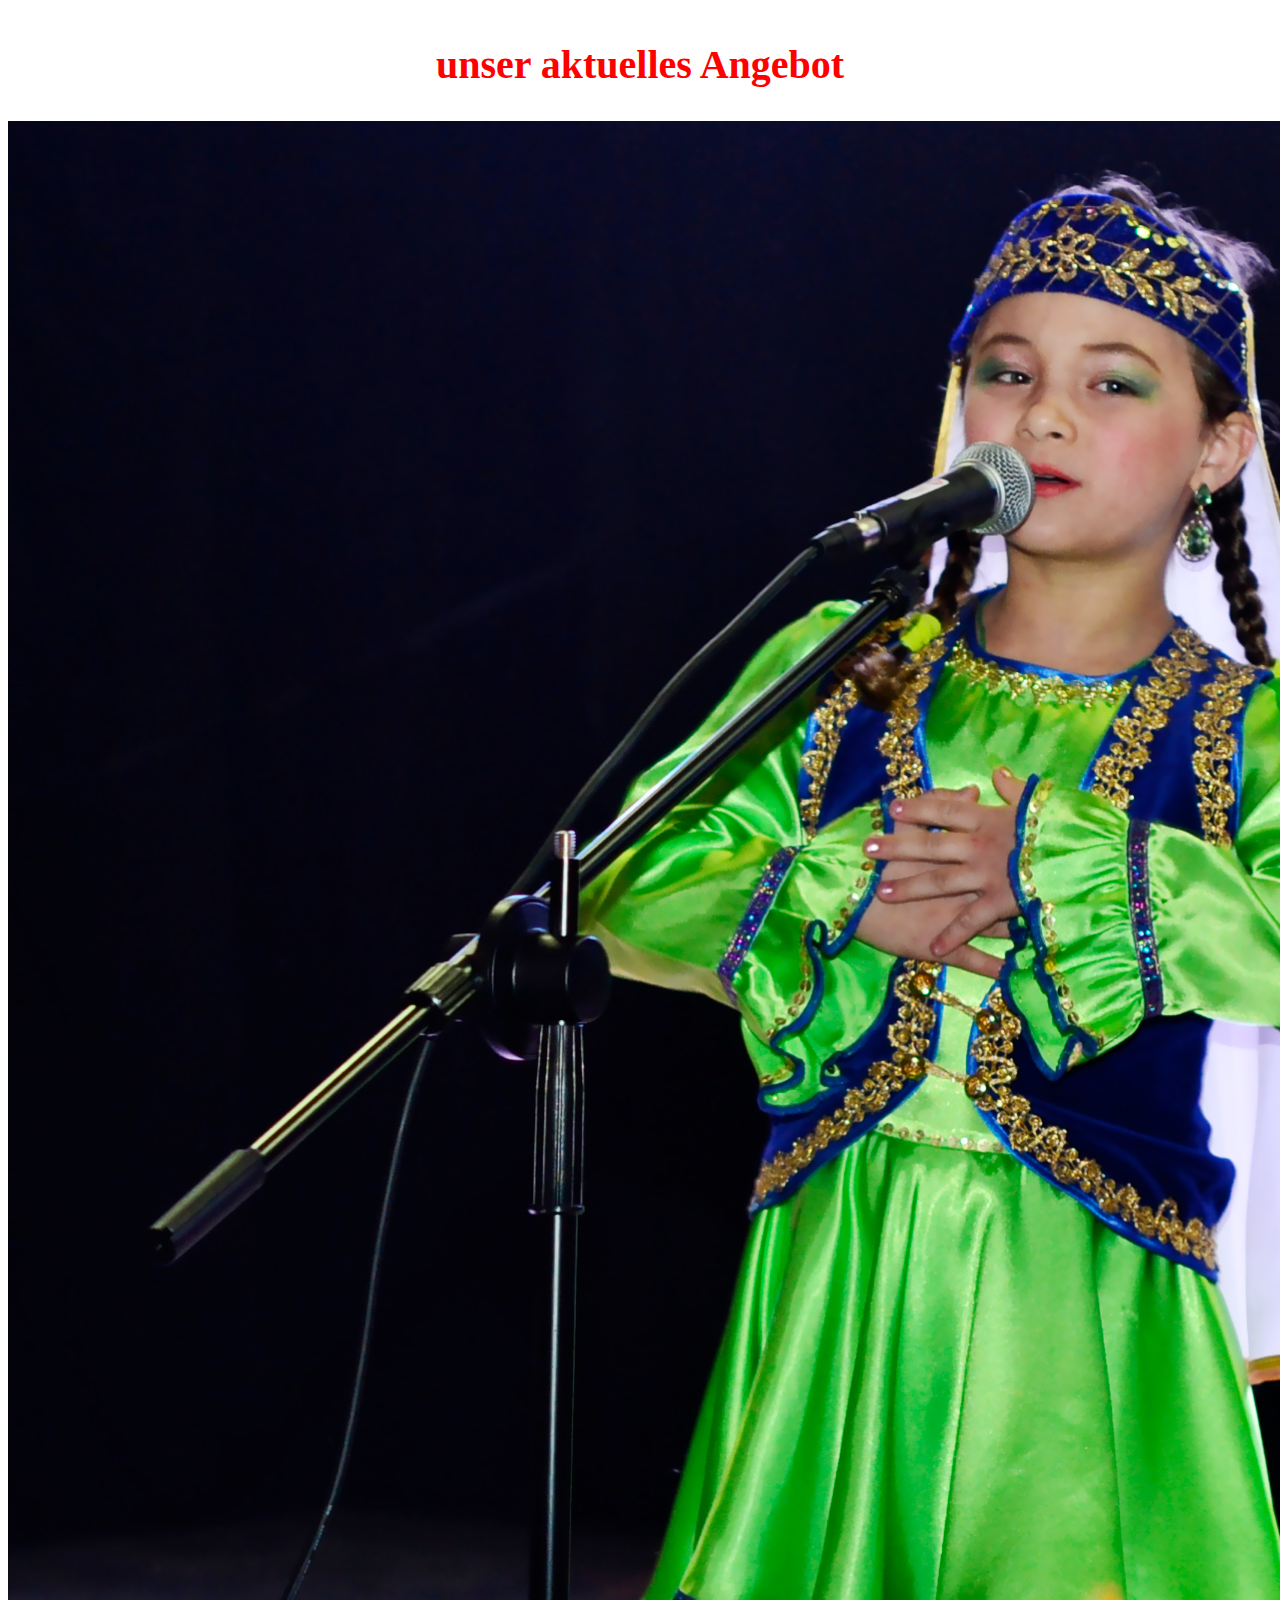
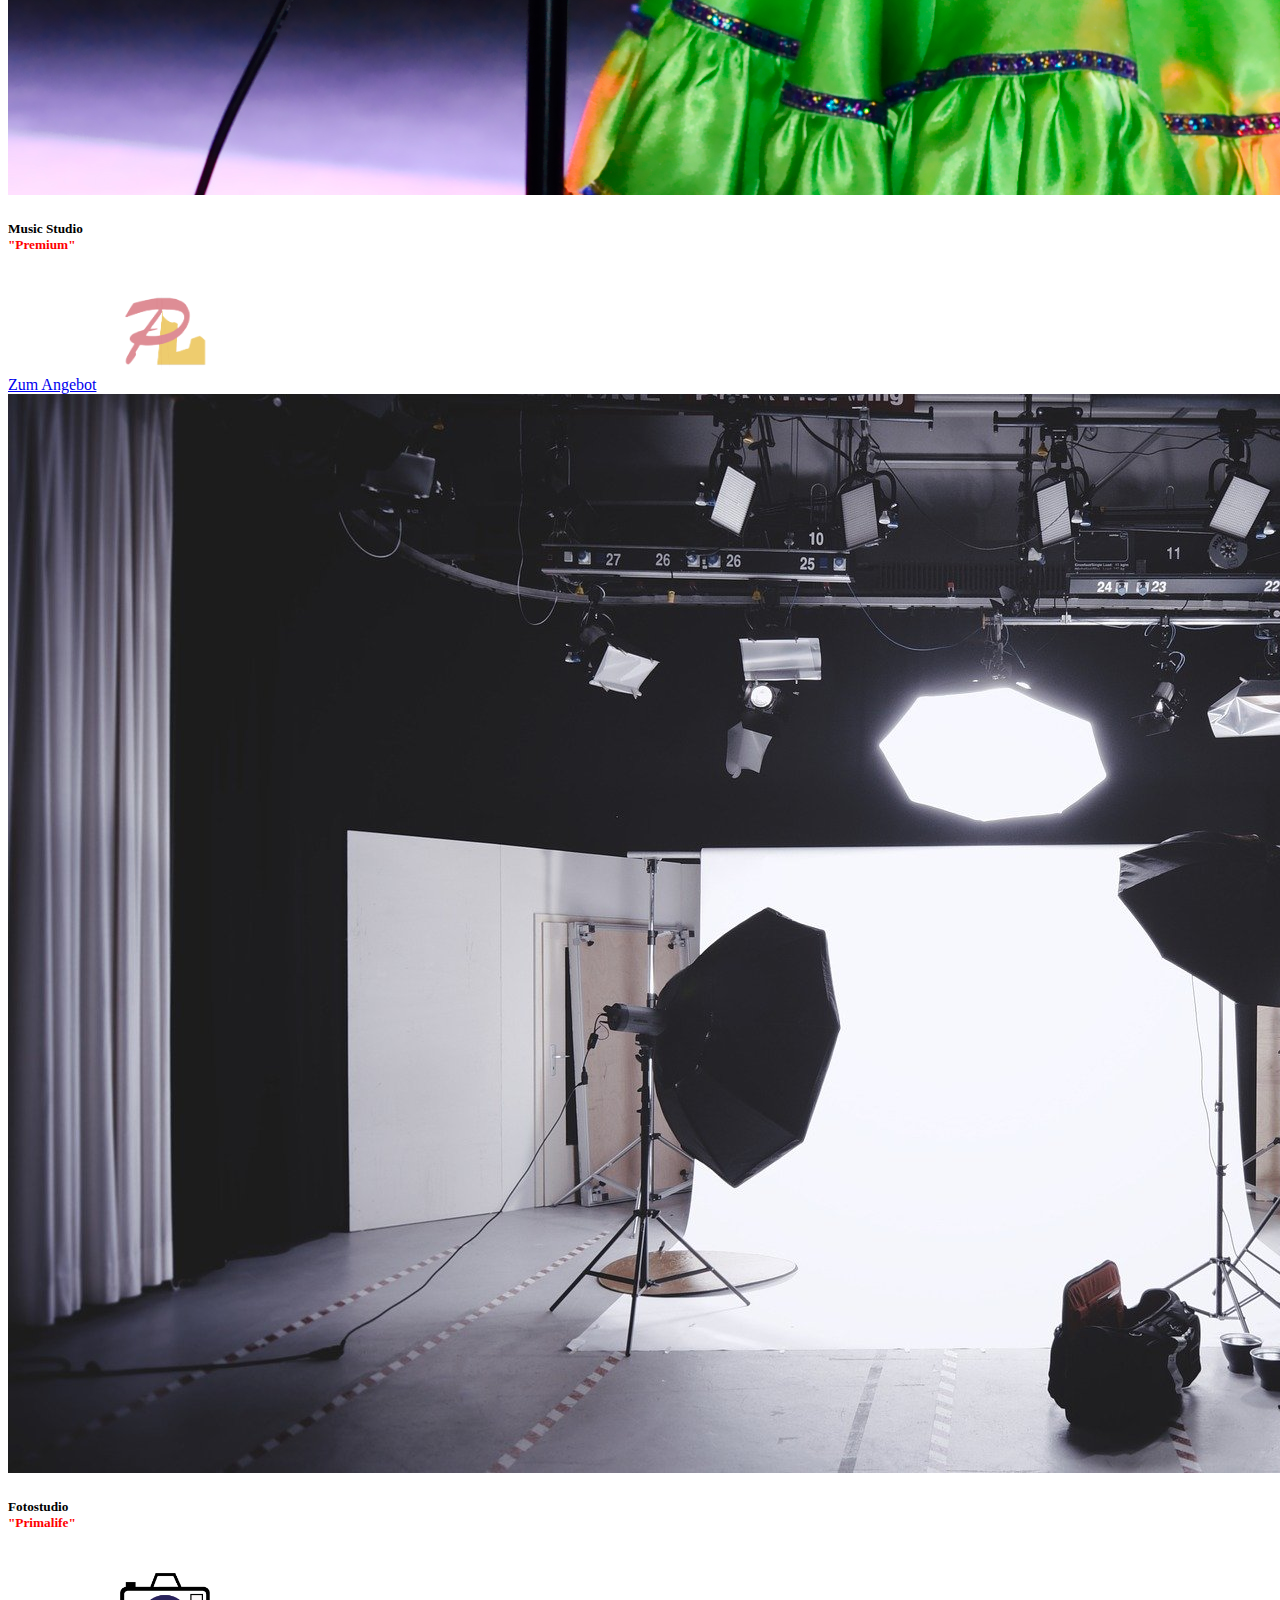
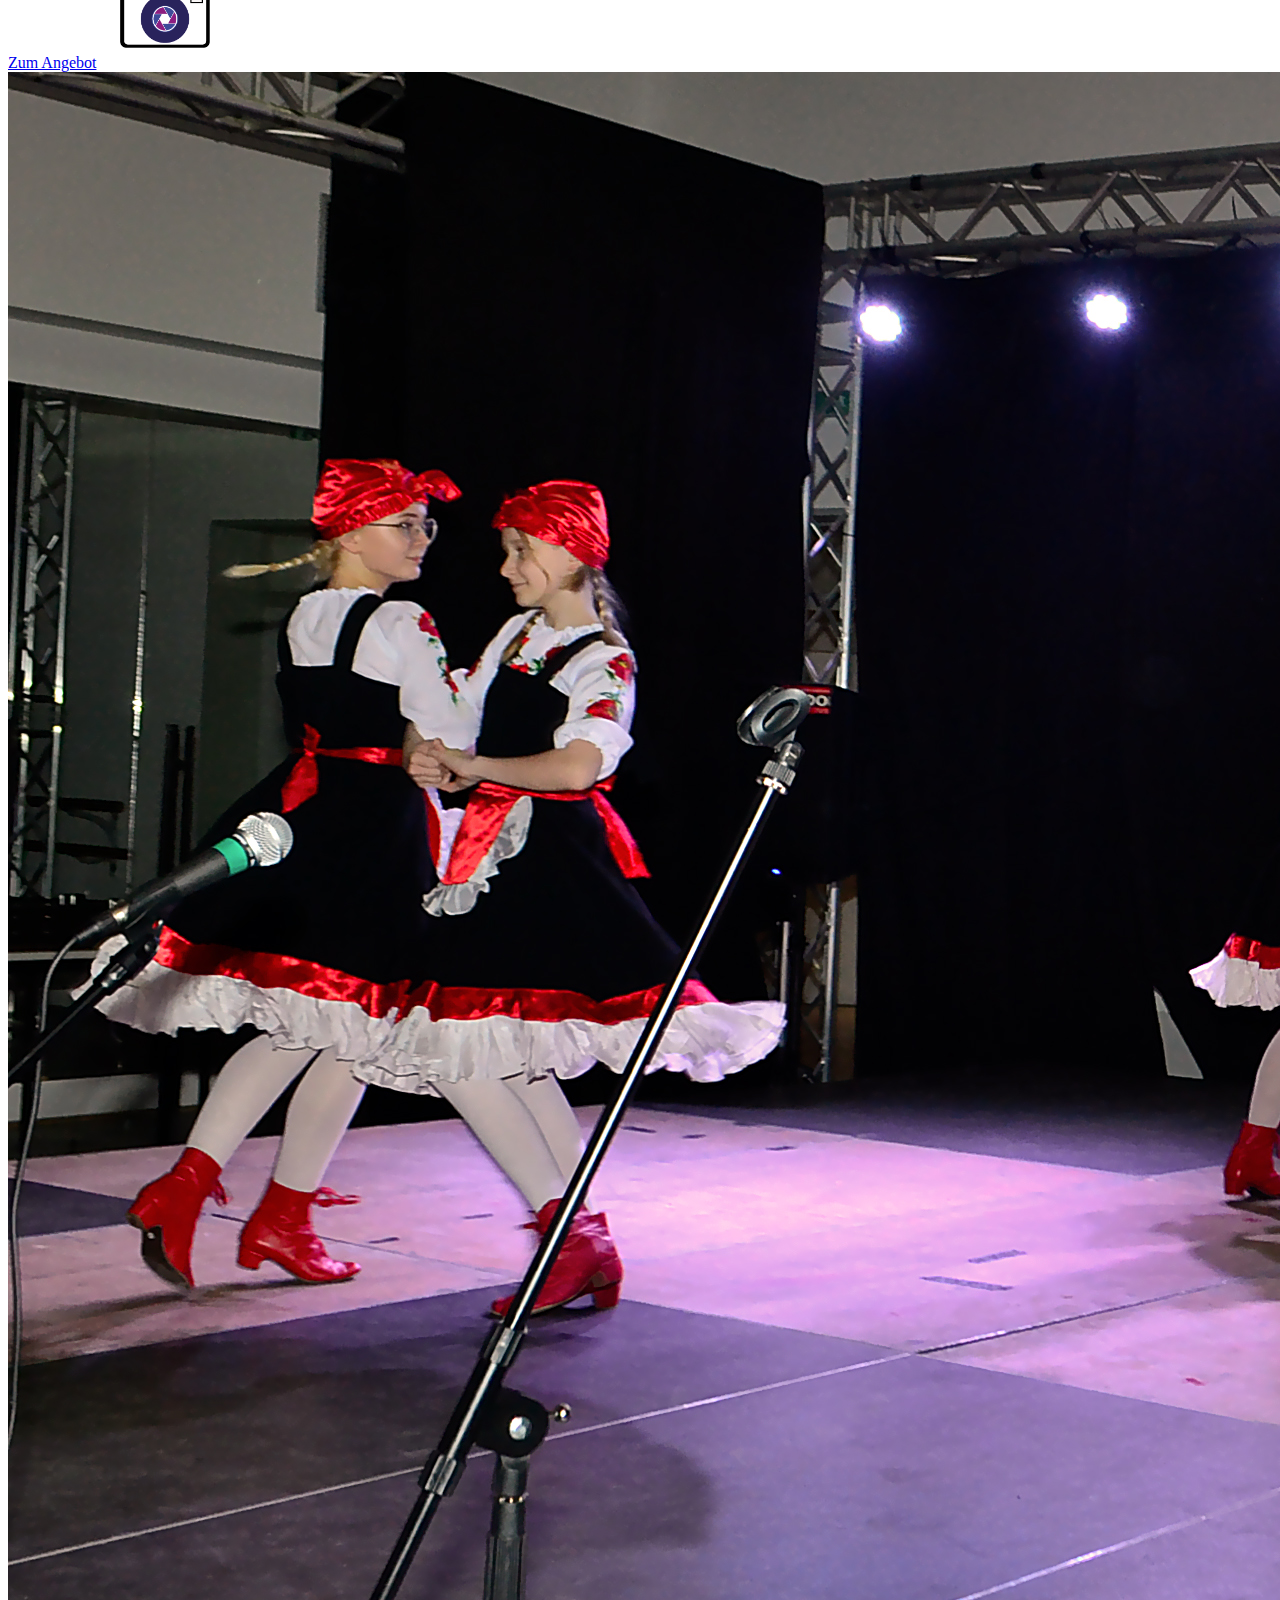
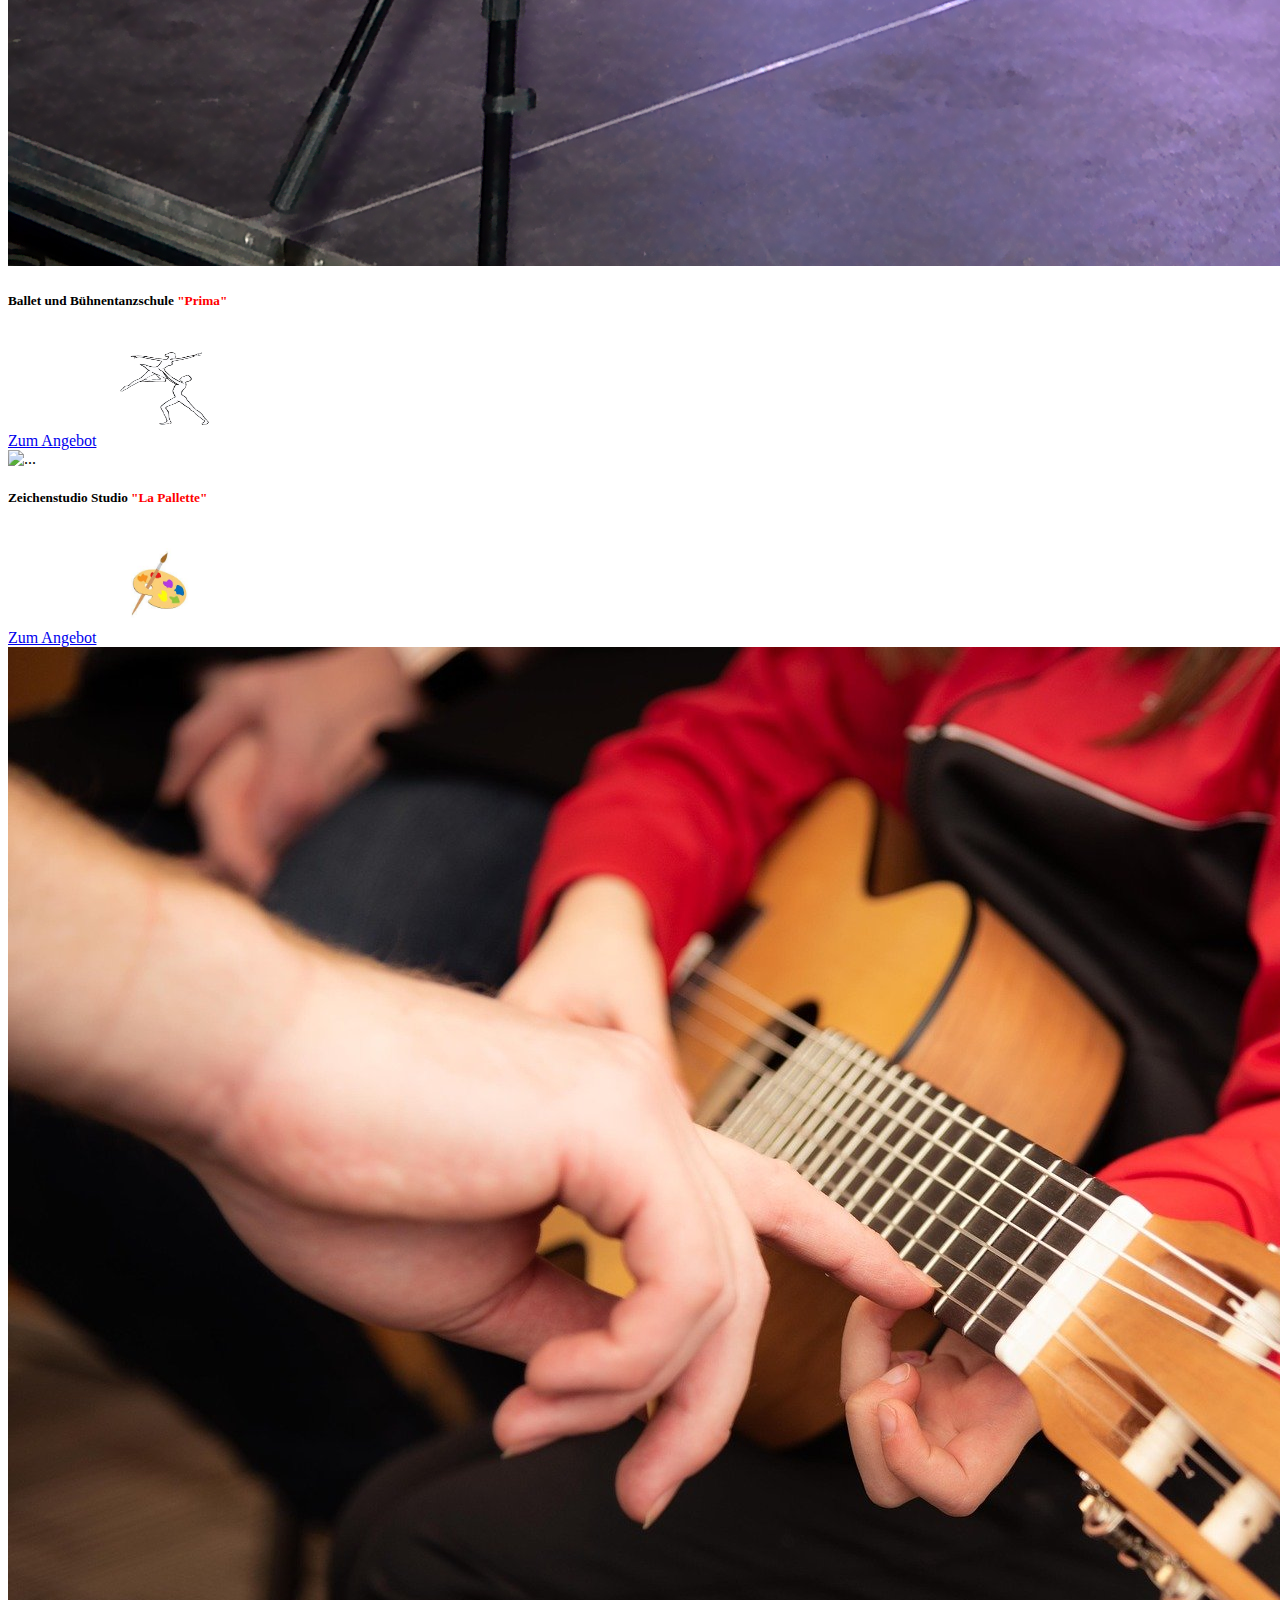
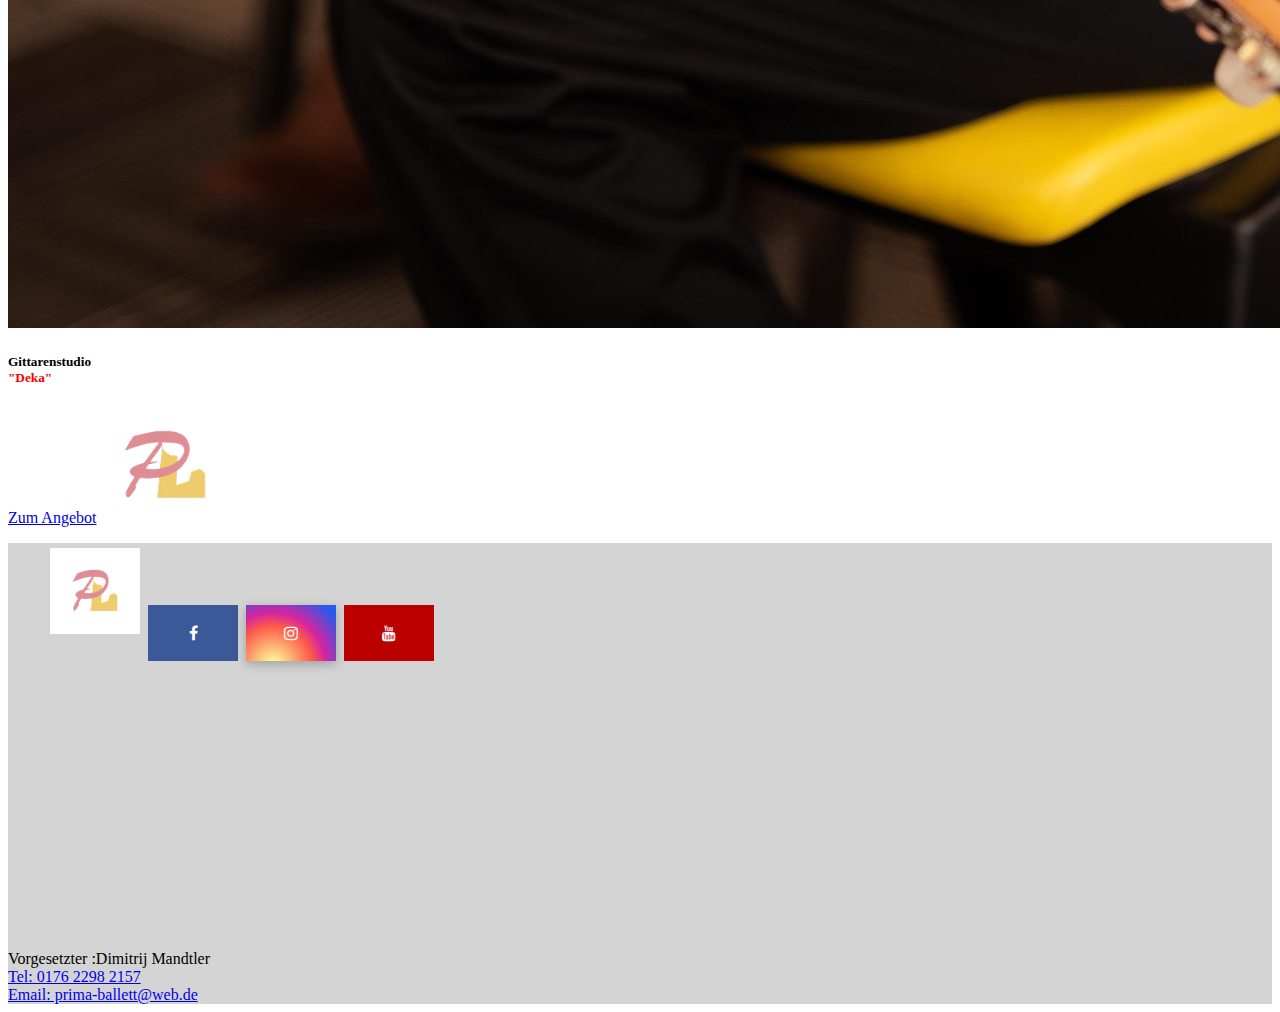
==== commit 9b9e8be6: "footer changed on mobile version" ====
--- a/index.html
+++ b/index.html
@@ -50,7 +50,7 @@
               <a class="nav-link text-primary" href="./events.html">Events</a>
               <a class="nav-link text-primary" >Medien</a>
               <a class="nav-link text-primary" href="./karriere.html">Karriere</a>
-              <a class="nav-link text-primary" >Partner</a>
+              <a class="nav-link text-primary" href="./partner.html">Partner</a>
               <a class="nav-link text-primary" >Impressum</a>
               <a class="nav-link text-primary" href="./contact.html">Kontakt</a>
               
@@ -182,10 +182,10 @@
         </div>
     
       <!-- footer -->
-      <div class="container-fluid #footer">
+      <div class="container-fluid">
         <div class="row">
           <div class="col align-self-center">
-            <ul class="nav flex-column">
+            <ul class="nav flex-column" id="footerul">
               <a href="#"> <img class="fa fa-logo" src="./images/logos/logo verein.png" class="img-fluid" alt="logo verein"></a>
               <a href="https://www.facebook.com/Prima-Leipzig-Kunst-und-Kulturf%C3%B6rderung-eV-103148522147472" target="_blank" rel="noopener noreferrer" class="fa fa-facebook"></a>
               <a href="https://www.instagram.com/prima_leipzig.e.v/" target="_blank" rel="noopener noreferrer" class="fa fa-instagram"></a>
@@ -202,7 +202,7 @@
                   </div> -->
 
                   <div class="col">
-                    <div class="mapouter"><div class="gmap_canvas"><iframe width="329" height="268" id="gmap_canvas" src="https://maps.google.com/maps?q=prima%20leipzig&t=&z=13&ie=UTF8&iwloc=&output=embed" frameborder="0" scrolling="no" marginheight="0" marginwidth="0"></iframe><br><style>.mapouter{position:relative;text-align:center;height:268px;width:392px;}</style><a href="https://www.embedgooglemap.net">embedgooglemap.net</a><style>.gmap_canvas {overflow:hidden;background:none!important;height:268px;width:392px;}</style></div></div>
+                    <div class="mapouter"><div class="gmap_canvas"><iframe width="329" height="268" id="gmap_canvas" src="https://maps.google.com/maps?q=prima%20verein&t=&z=13&ie=UTF8&iwloc=&output=embed" frameborder="0" scrolling="no" marginheight="0" marginwidth="0"></iframe><br><style>.mapouter{position:relative;text-align:center;height:268px;width:392px;}</style><a href="https://www.embedgooglemap.net">embedgooglemap.net</a><style>.gmap_canvas {overflow:hidden;background:none!important;height:268px;width:392px;}</style></div></div>
                   </div>
                 </div>
               </div>
--- a/style.css
+++ b/style.css
@@ -80,7 +80,7 @@
 
 
 /* footer */
-
+    
   .mapouter, .gmap_canvas {
     width: 329px !important;
   }
@@ -186,10 +186,7 @@
 
 @media screen and (max-width: 920px) {
         
-    #footer {
-        display: flex !important;
-        flex-direction: row !important;
-    }
+   
     .mapouter {
         margin-left: 0px;
     }
@@ -207,7 +204,7 @@
         display: flex;
         align-items: center;
         justify-content: center;
-        height: 350px;
+        height: 300px;
         margin: 0px;
         object-fit: fill;
         width: 100%;
@@ -226,5 +223,16 @@
     #events {
         font-size: 16px;
     }
-}
-
+
+    #footerul {
+        flex-direction: row !important;
+        flex-wrap: nowrap;
+        justify-content: center;
+        margin: 20px;
+    }
+
+    #footerul :nth-child(1) img {
+        padding-bottom: 30px;
+    }
+}
+
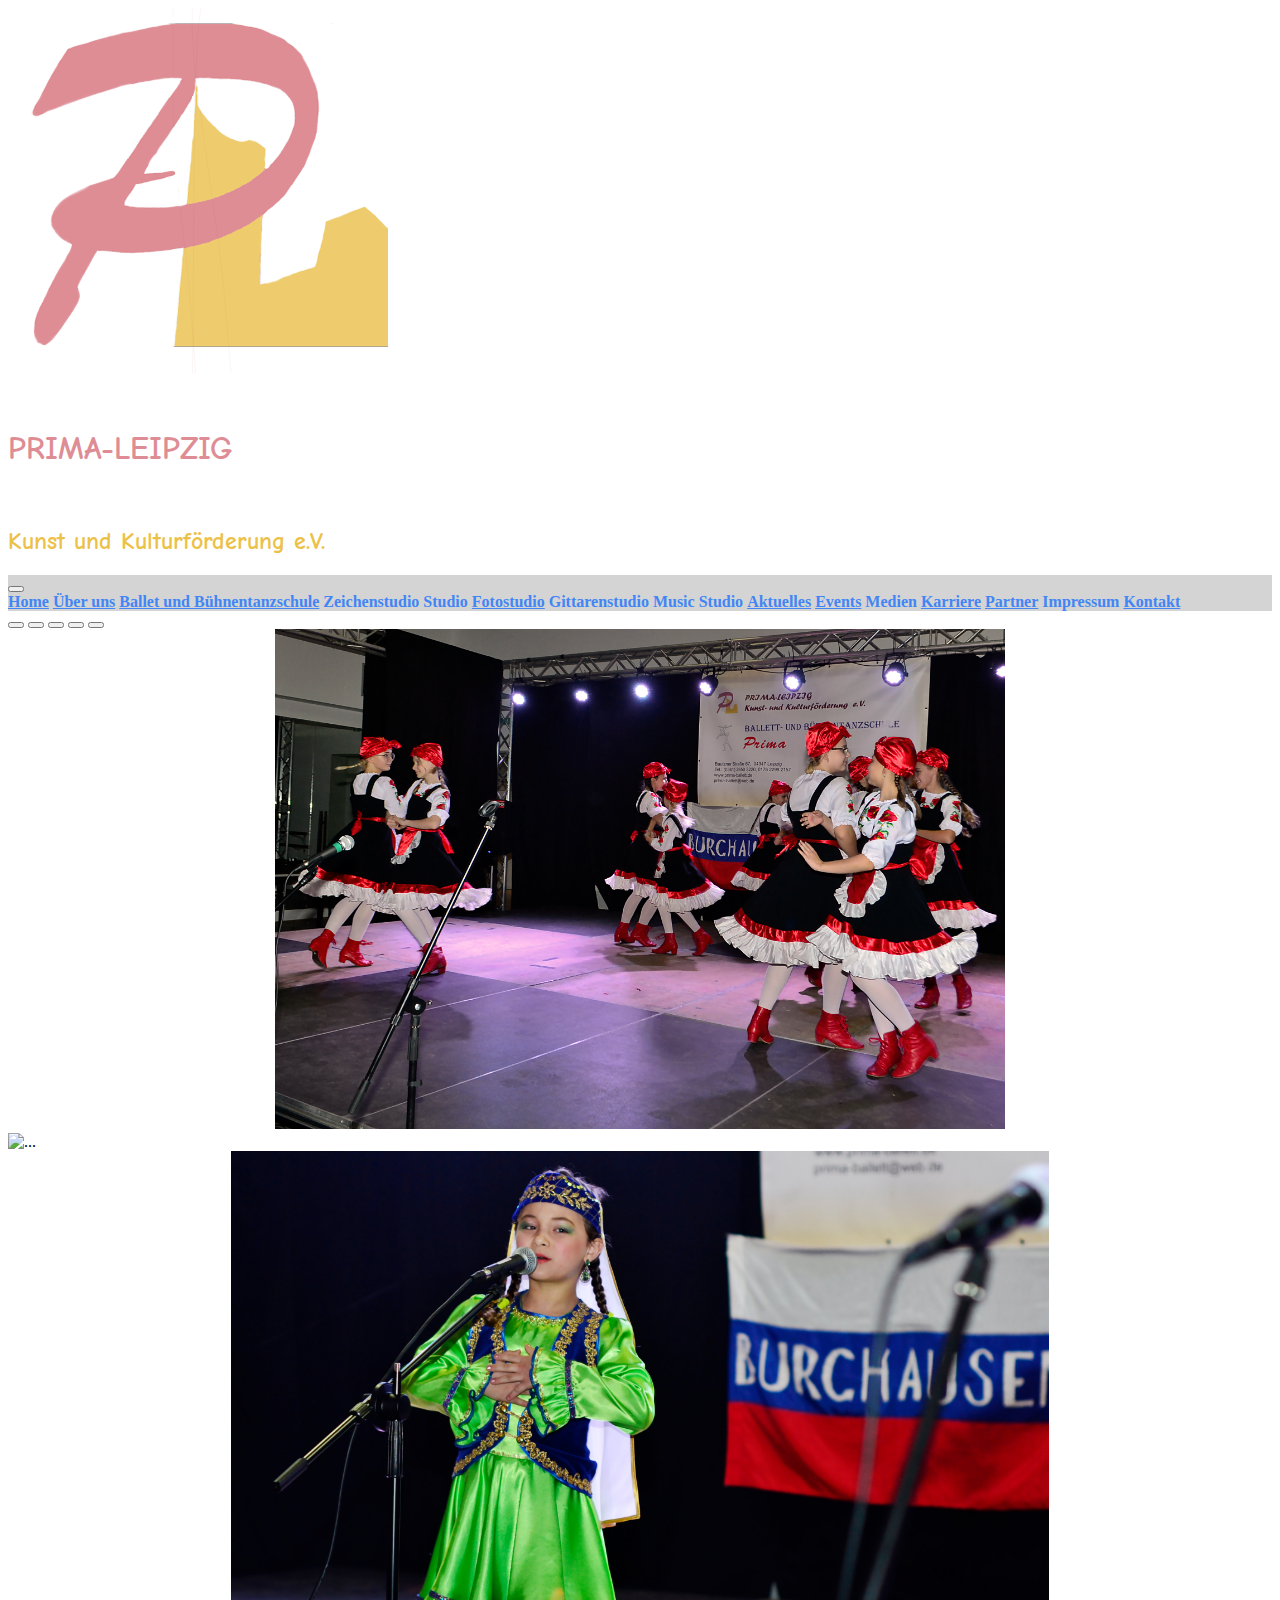
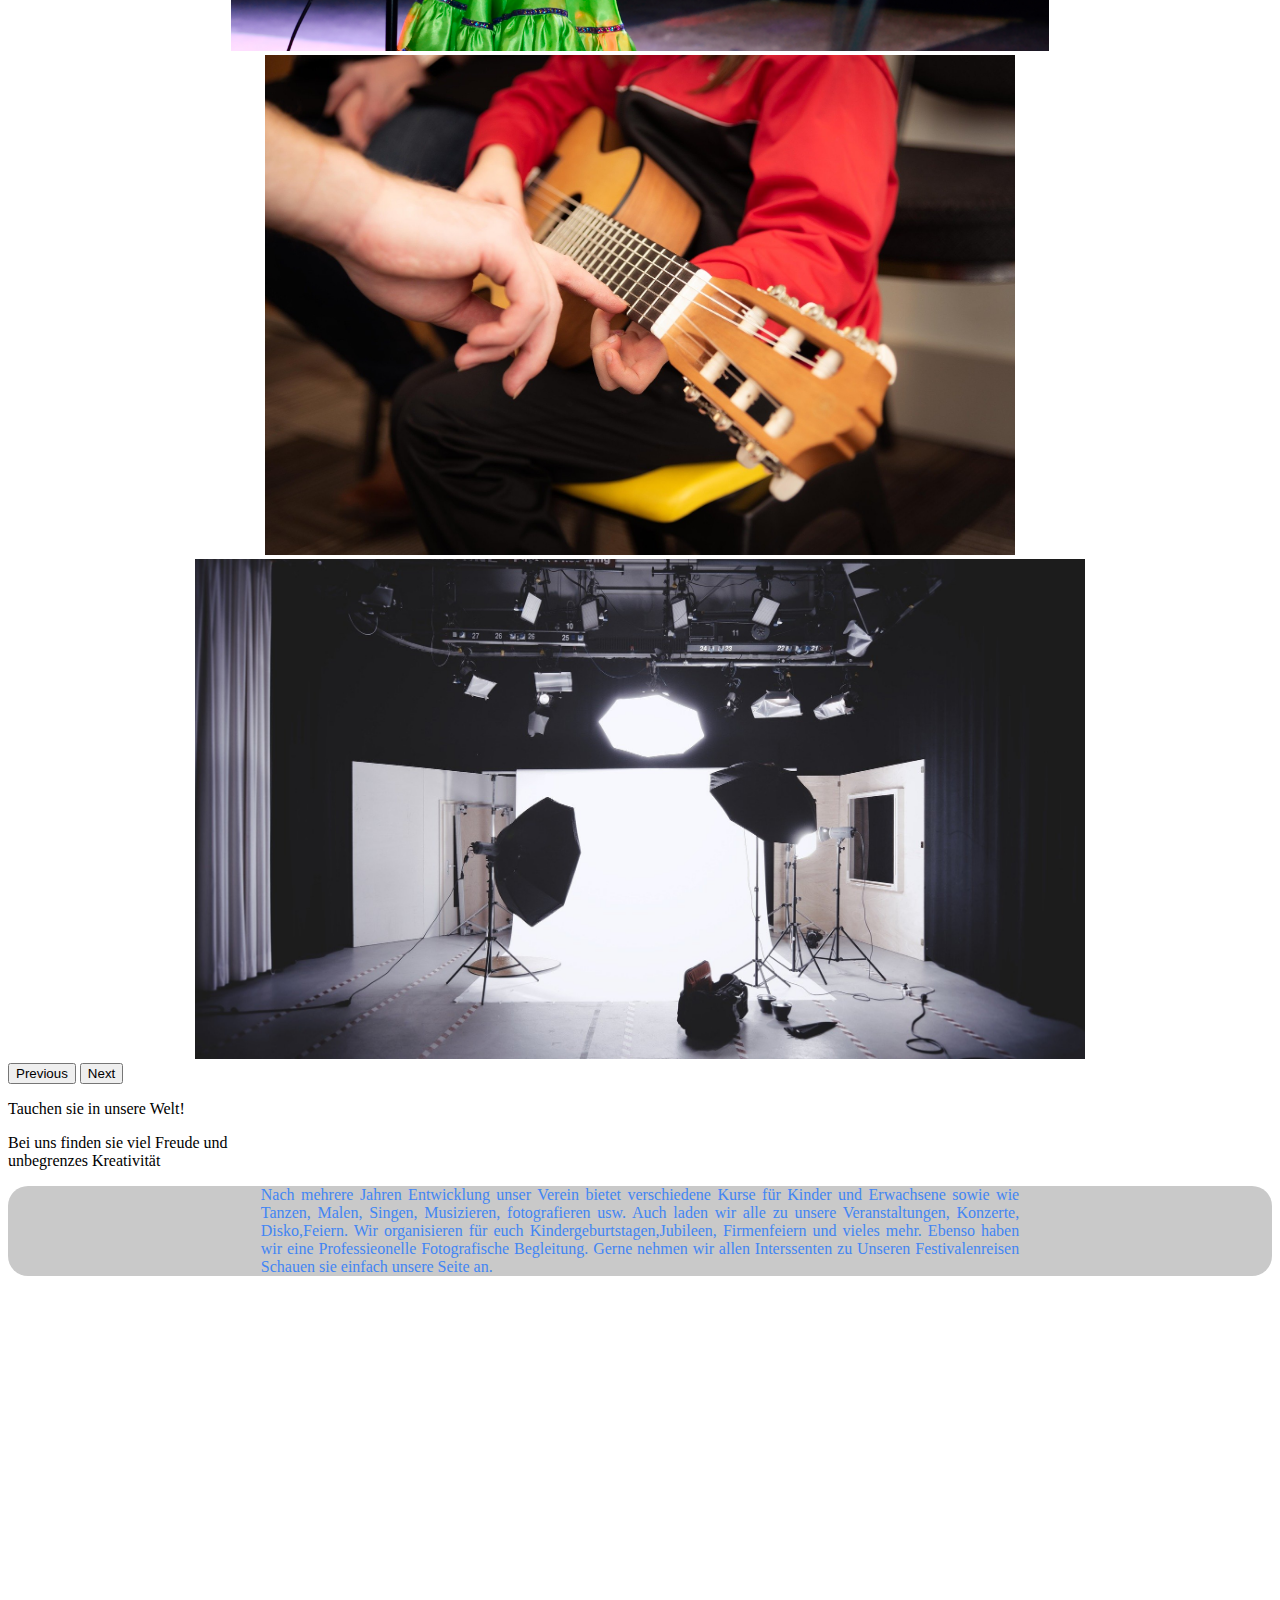
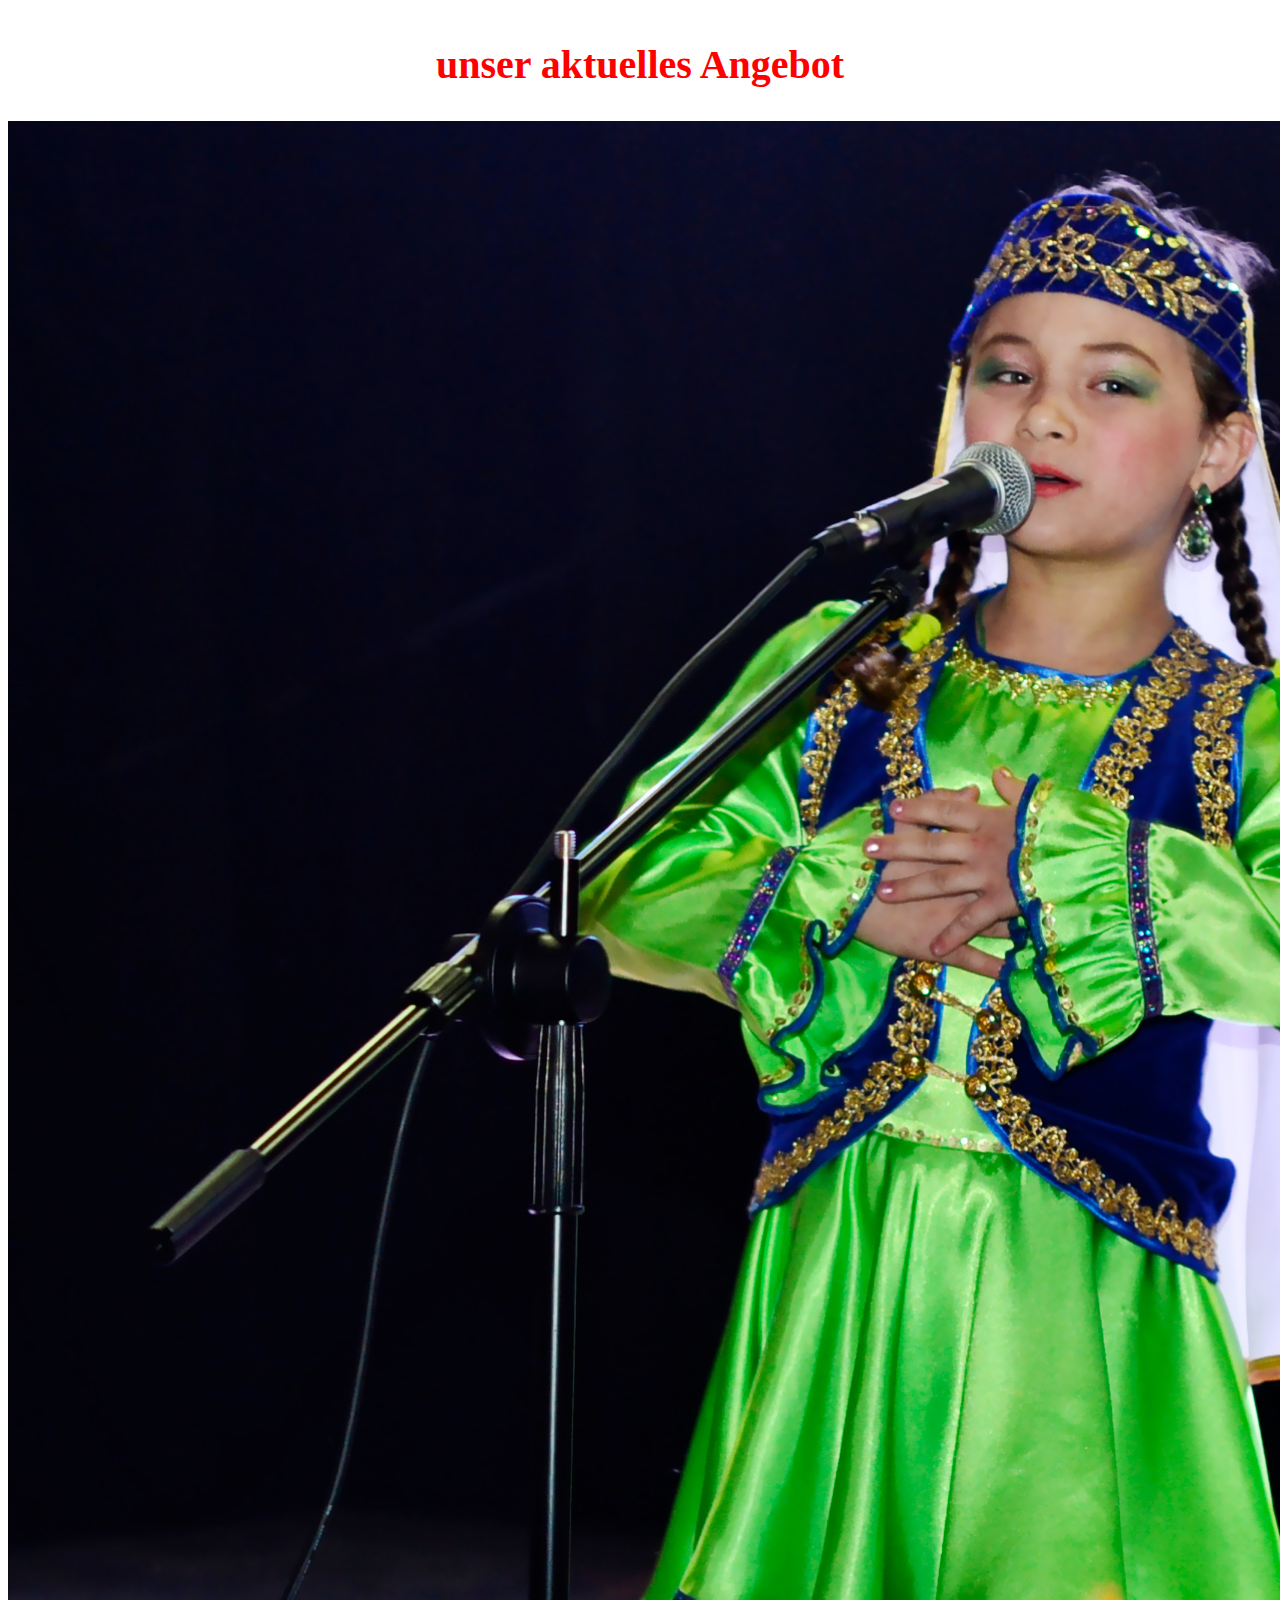
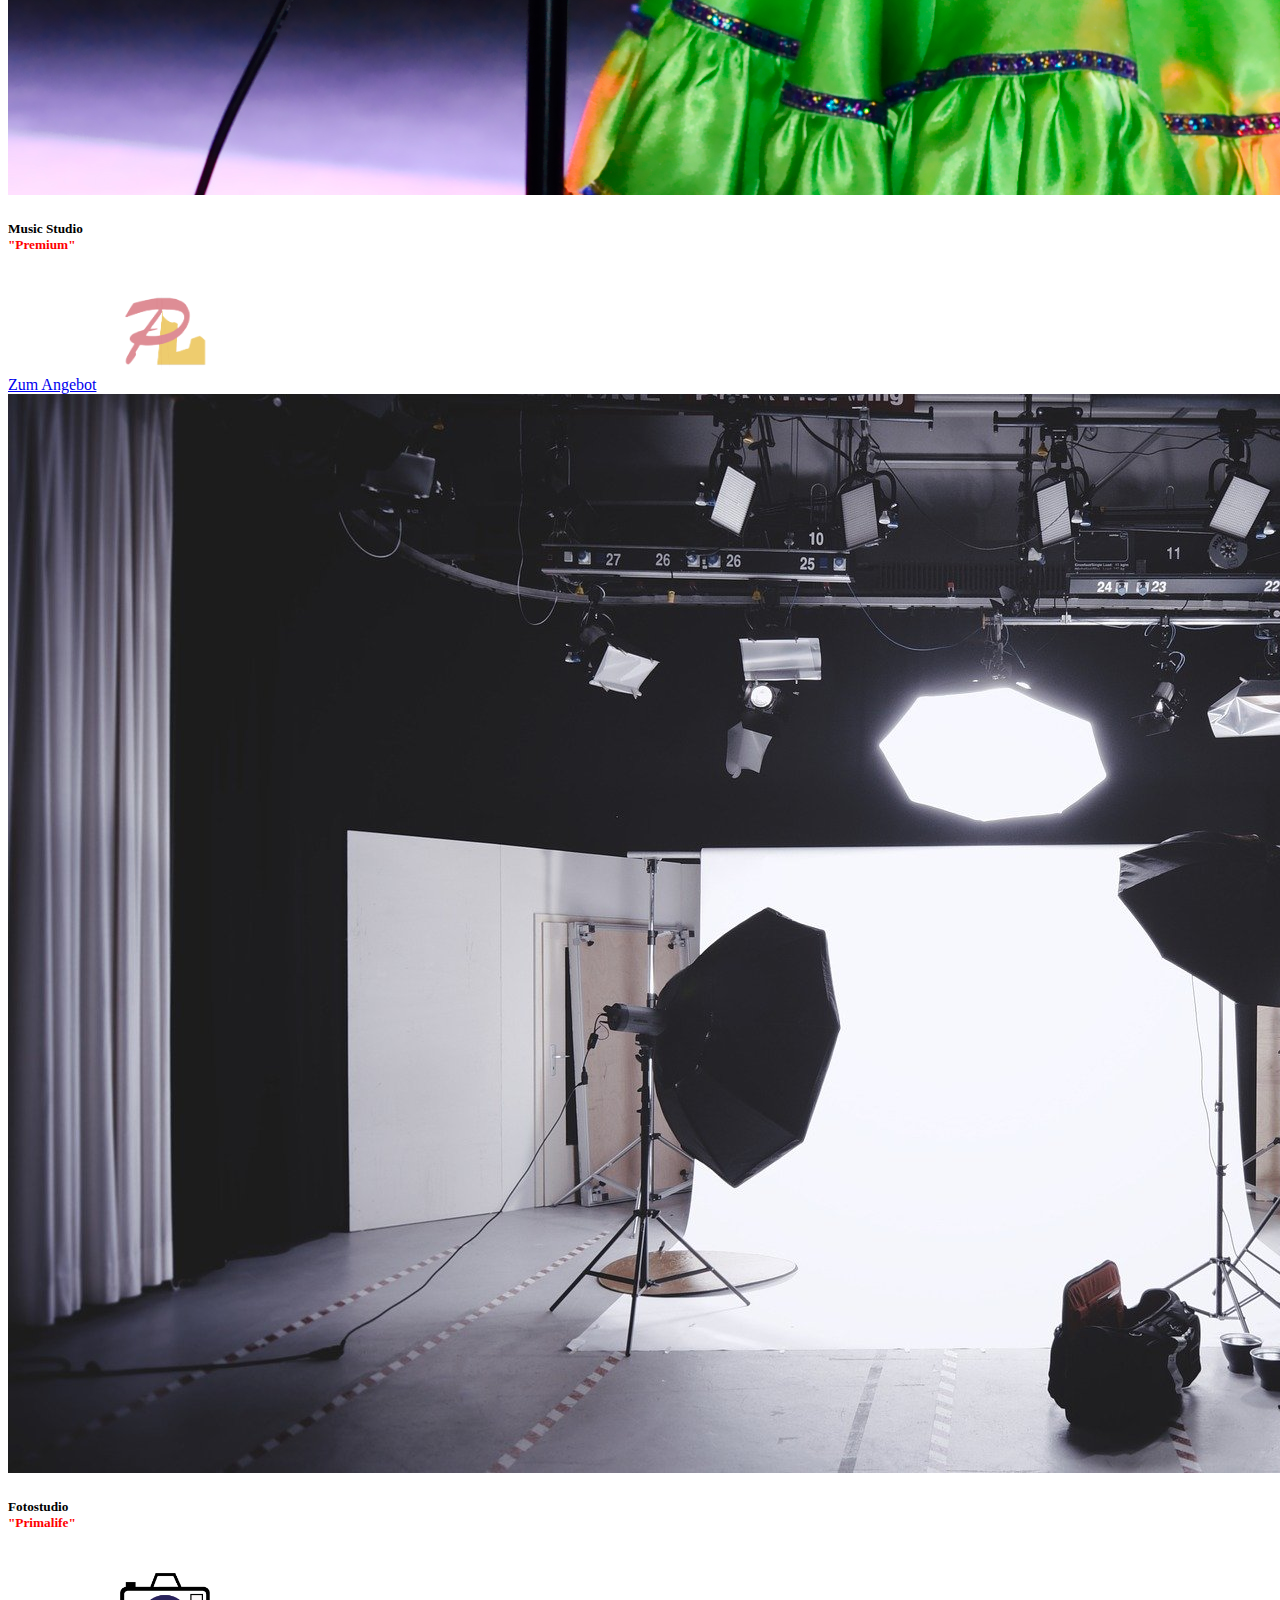
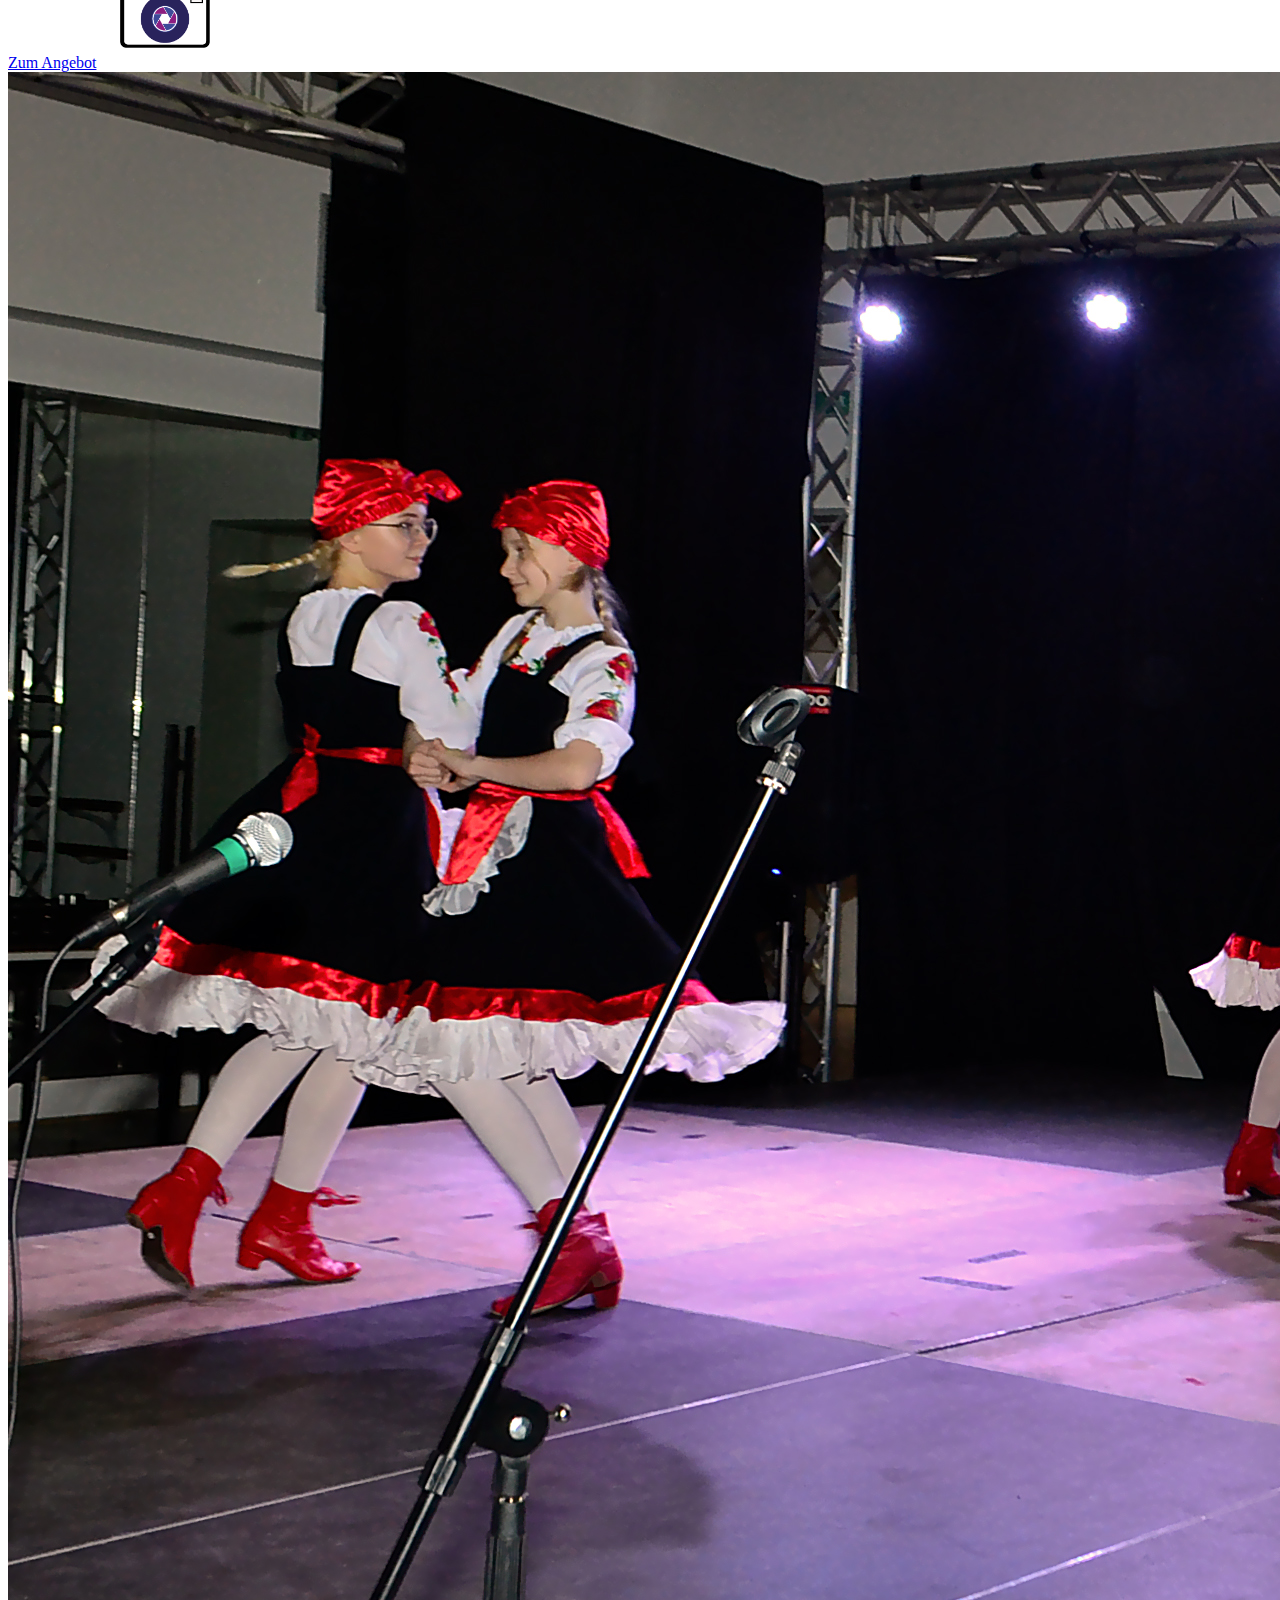
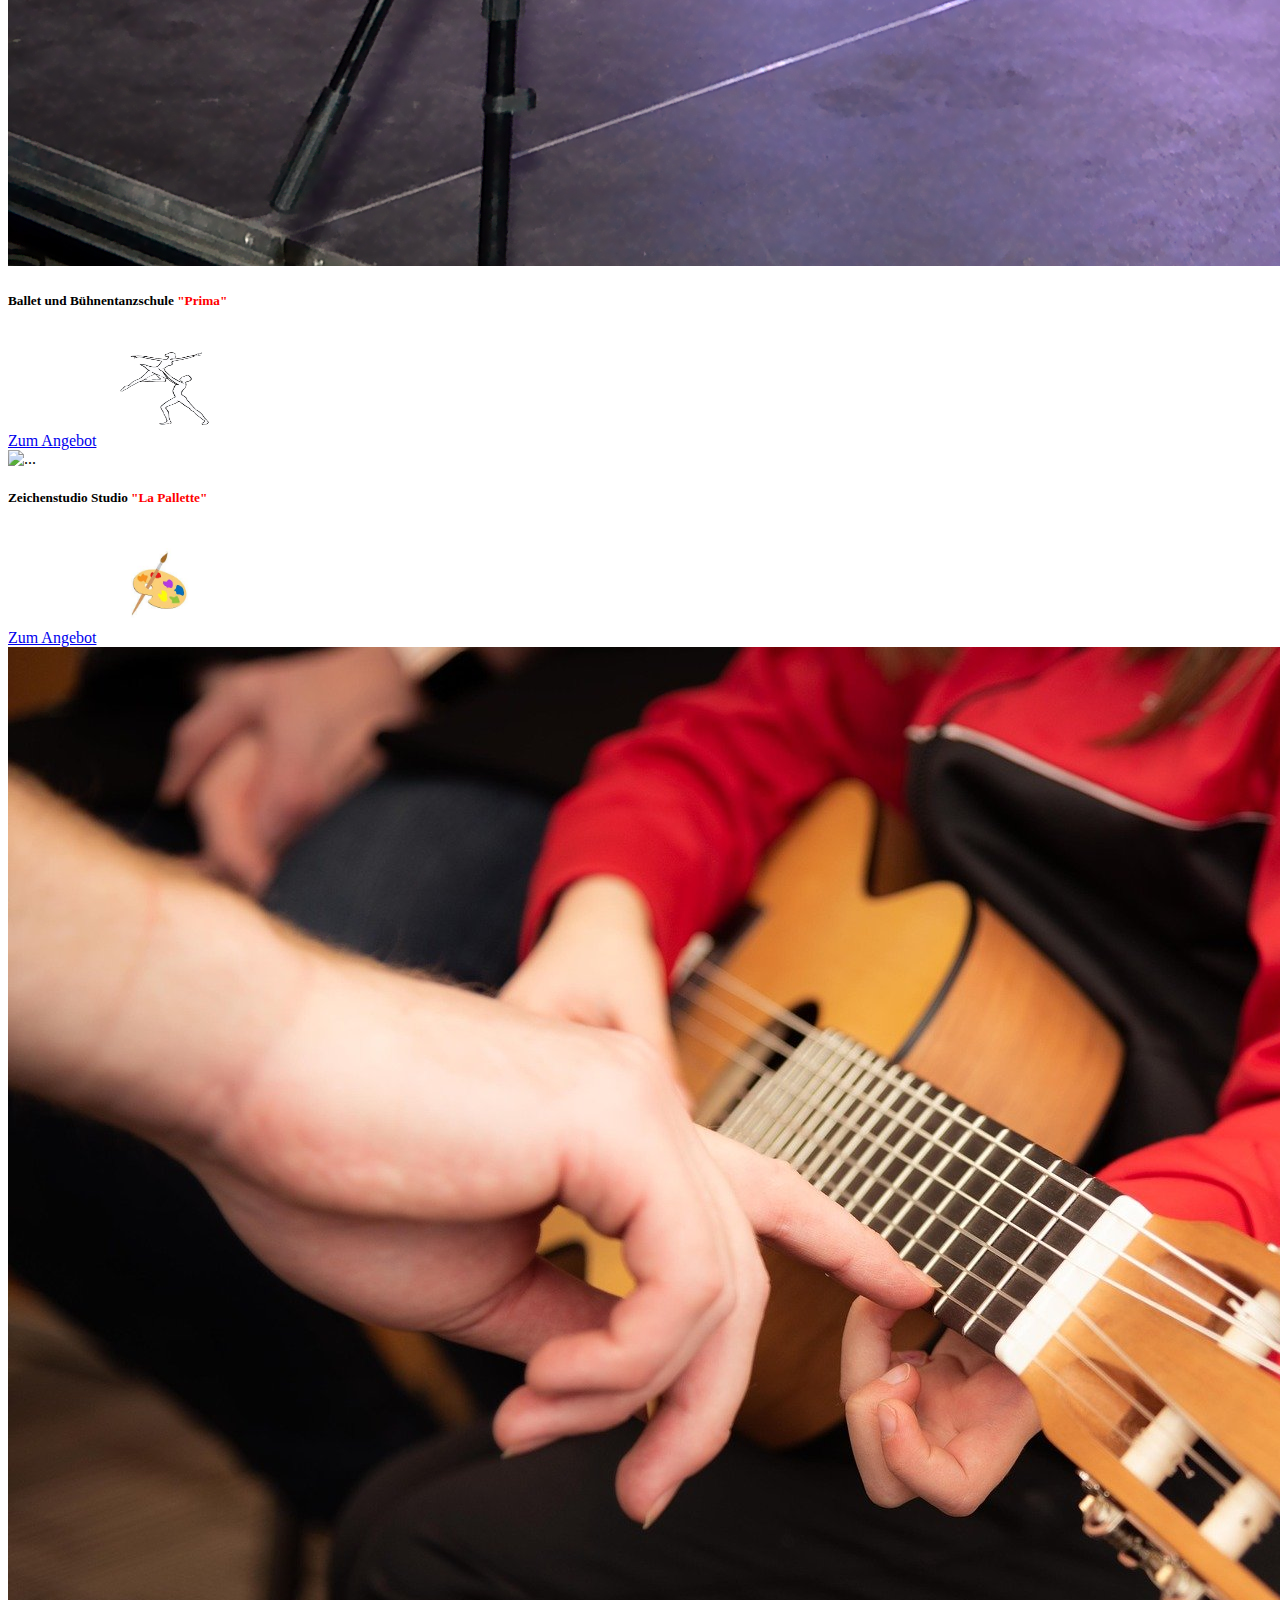
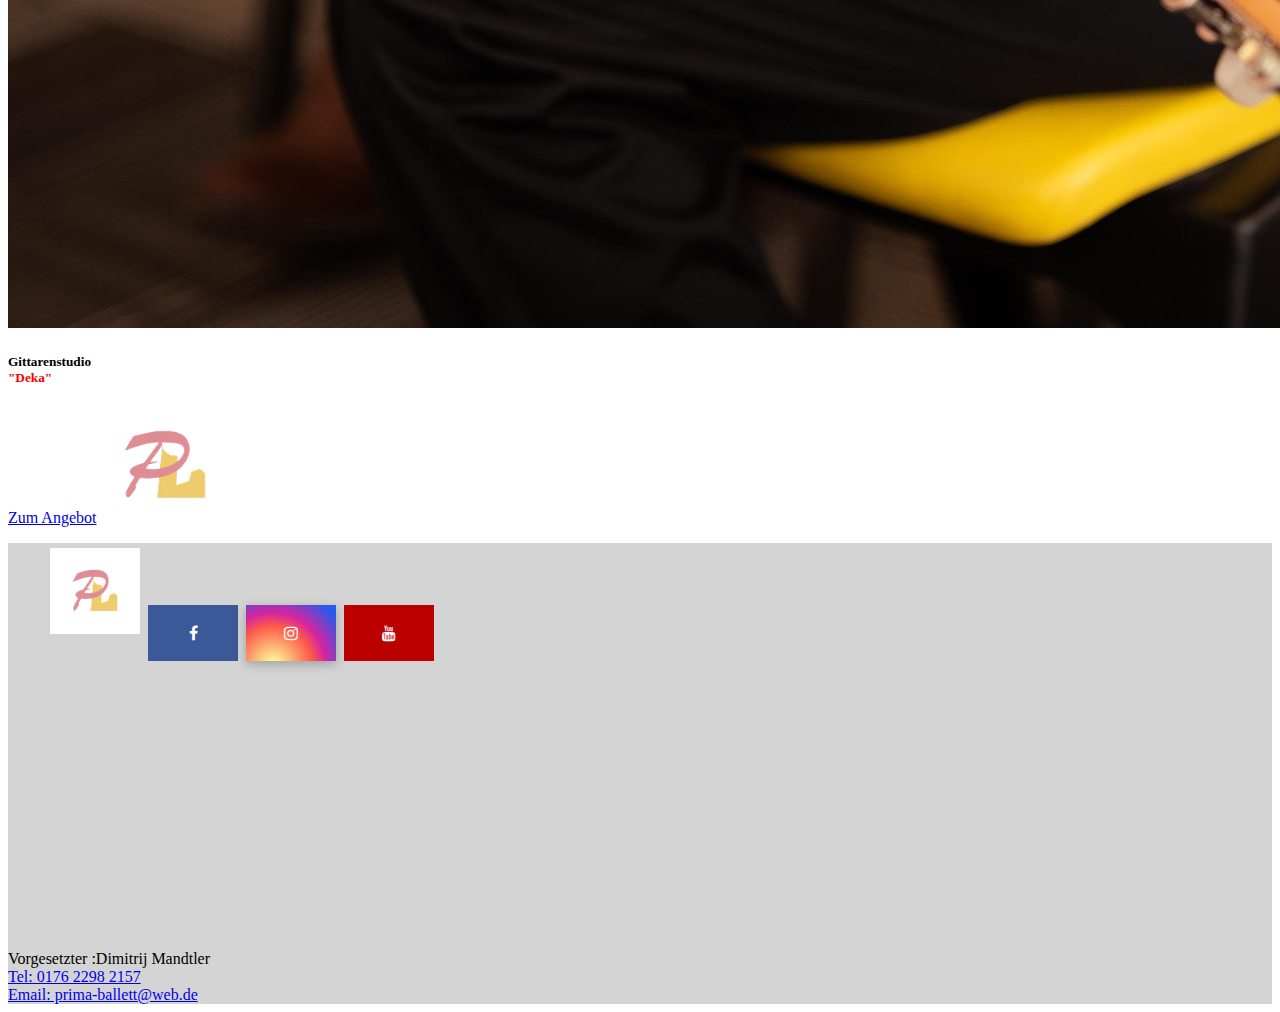
==== commit 1af57008: "fixed google map window and social media icons" ====
--- a/index.html
+++ b/index.html
@@ -202,7 +202,7 @@
                   </div> -->
 
                   <div class="col">
-                    <div class="mapouter"><div class="gmap_canvas"><iframe width="329" height="268" id="gmap_canvas" src="https://maps.google.com/maps?q=prima%20verein&t=&z=13&ie=UTF8&iwloc=&output=embed" frameborder="0" scrolling="no" marginheight="0" marginwidth="0"></iframe><br><style>.mapouter{position:relative;text-align:center;height:268px;width:392px;}</style><a href="https://www.embedgooglemap.net">embedgooglemap.net</a><style>.gmap_canvas {overflow:hidden;background:none!important;height:268px;width:392px;}</style></div></div>
+                    <div class="mapouter"><div class="gmap_canvas"><iframe src="https://www.google.com/maps/embed?pb=!1m18!1m12!1m3!1d2491.498776129934!2d12.433353352839923!3d51.35712674665948!2m3!1f0!2f0!3f0!3m2!1i1024!2i768!4f13.1!3m3!1m2!1s0x47a657e7b6d895f9%3A0x3a1d4adeb0dbff17!2sPrima%20Leipzig!5e0!3m2!1sen!2sde!4v1678557775923!5m2!1sen!2sde" width="600" height="450" style="border:0;" allowfullscreen="" loading="lazy" referrerpolicy="no-referrer-when-downgrade"></iframe><br><style>.mapouter{position:relative;text-align:center;height:268px;width:392px;}</style><a href="https://www.embedgooglemap.net">embedgooglemap.net</a><style>.gmap_canvas {overflow:hidden;background:none!important;height:268px;width:392px;}</style></div></div>
                   </div>
                 </div>
               </div>
--- a/style.css
+++ b/style.css
@@ -13,7 +13,7 @@
 
 .navbar .navbar-nav .nav-link {
     color: #4285F4 !important;
-    
+    font-weight: bold;
   }
 .navbar .navbar-nav .nav-link:hover {
     color: rgb(4, 0, 255) !important;
@@ -172,6 +172,7 @@
     width: 100%;
 
 }
+/* actuelles */
 
 .psyhologie  {
     display: flex;
@@ -181,7 +182,17 @@
     margin: 0px;
     object-fit: contain;
     width: 100%;
-
+}
+
+.basicoursephoto{
+    padding-top: 25px;
+    width: 100%;
+    display: flex;
+    align-items: center;
+    justify-content: center;
+    height: 500px;
+    margin: 0px;
+    object-fit: contain;
 }
 
 @media screen and (max-width: 920px) {
